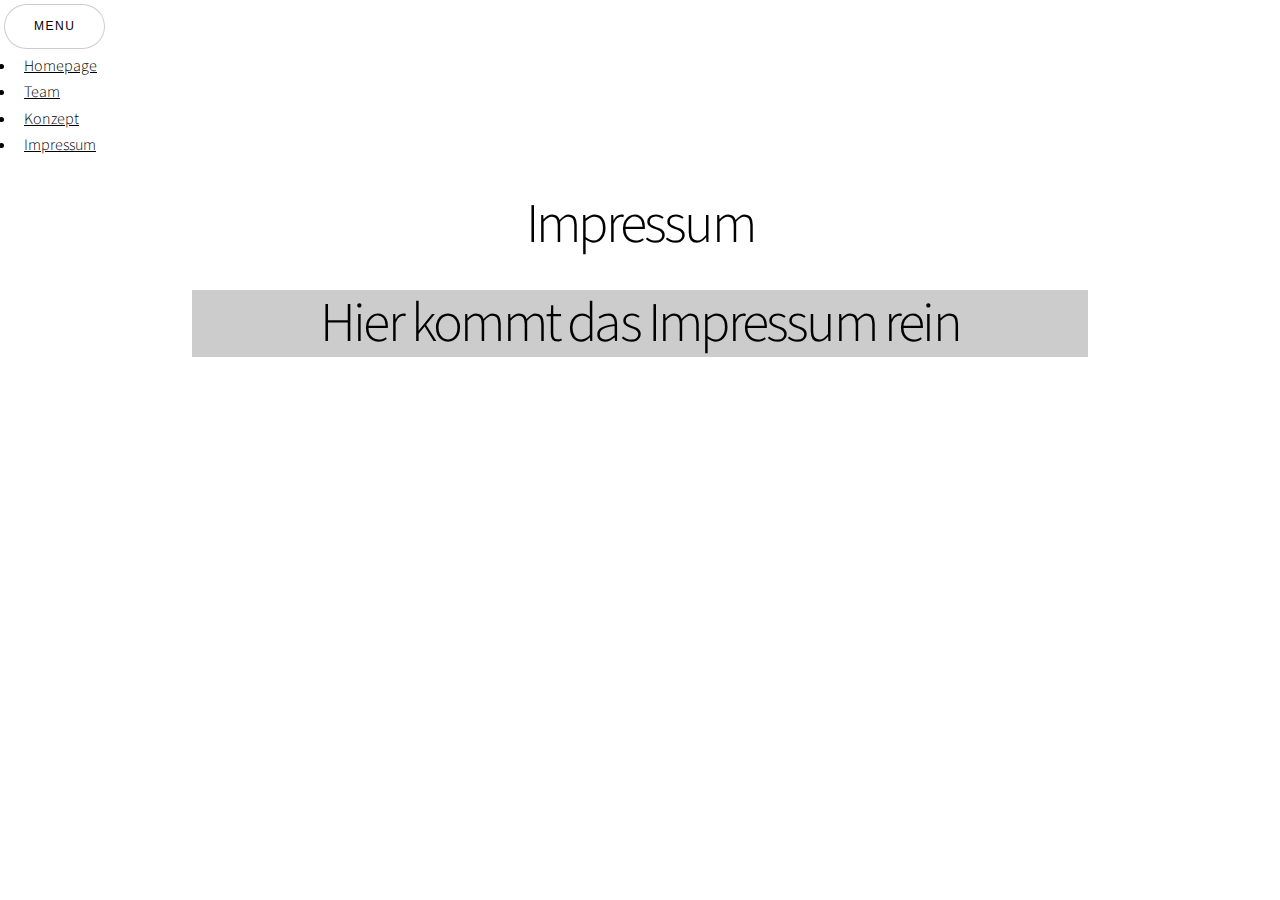
==== impressum.html @ 5c4591a2 "modified:   README.md 	new file:   assets/css/fontawesome-all.min.css 	new file:   assets/css/main.c" ====
<!DOCTYPE HTML>
<!--
	Story by HTML5 UP
	html5up.net | @ajlkn
	Free for personal and commercial use under the CCA 3.0 license (html5up.net/license)
-->
<html>
    <head>
		<title>Impressum</title>
		<meta charset="utf-8" />
		<meta name="viewport" content="width=device-width, initial-scale=1, user-scalable=no" />
		<link rel="stylesheet" href="assets/css/main.css" />
		<noscript><link rel="stylesheet" href="assets/css/noscript.css" /></noscript>
        <link href="https://cdn.jsdelivr.net/npm/bootstrap@5.2.3/dist/css/bootstrap.min.css" rel="stylesheet" integrity="sha384-rbsA2VBKQhggwzxH7pPCaAqO46MgnOM80zW1RWuH61DGLwZJEdK2Kadq2F9CUG65" crossorigin="anonymous">
        <script src="https://cdn.jsdelivr.net/npm/bootstrap@5.2.3/dist/js/bootstrap.bundle.min.js" integrity="sha384-kenU1KFdBIe4zVF0s0G1M5b4hcpxyD9F7jL+jjXkk+Q2h455rYXK/7HAuoJl+0I4" crossorigin="anonymous"></script>
        <link href="styles.css" rel="stylesheet">
	</head>
    <body>
        <div>
            <button type="button" class="middled btn lili-red dropdown-toggle" data-bs-toggle="dropdown">
                Menu
            </button>
            <ul class="dropdown-menu">
                <li><a class="dark dropdown-item" href="https://lilis-wohnzimmer.de/index.html">Homepage</a></li>
                <li><a class="dark dropdown-item" href="https://lilis-wohnzimmer.de/team.html">Team</a></li>
                <li><a class="dark dropdown-item" href="https://lilis-wohnzimmer.de/konzept.html">Konzept</a></li>
                <li><a class="dark dropdown-item" href="https://lilis-wohnzimmer.de/impressum.html">Impressum</a></li>
                
            </ul>
            </div>
        <div class="centered">
            <p></p>
        <h1>Impressum</h1>
        </div>
    <div class="card_reactive mt-5 center card half middled bg-custom-1">
        <div class="card-img-top">
            
            <div class="centered content card-body text-danger ">
                <p></p>
                <h1>Hier kommt das Impressum rein</h1>
                <p></p>
            </div>
        </div>
    </div>
    </body>
</html>
---- assets/css/main.css ----
@import url(fontawesome-all.min.css);
@import url("https://fonts.googleapis.com/css?family=Source+Sans+Pro:300,300i,400,400i");

/*
	Story by HTML5 UP
	html5up.net | @ajlkn
	Free for personal and commercial use under the CCA 3.0 license (html5up.net/license)
*/

html, body, div, span, applet, object,
iframe, h1, h2, h3, h4, h5, h6, p, blockquote,
pre, a, abbr, acronym, address, big, cite,
code, del, dfn, em, img, ins, kbd, q, s, samp,
small, strike, strong, sub, sup, tt, var, b,
u, i, center, dl, dt, dd, ol, ul, li, fieldset,
form, label, legend, table, caption, tbody,
tfoot, thead, tr, th, td, article, aside,
canvas, details, embed, figure, figcaption,
footer, header, hgroup, menu, nav, output, ruby,
section, summary, time, mark, audio, video {
	margin: 0;
	padding: 0;
	border: 0;
	font-size: 100%;
	font: inherit;
	vertical-align: baseline;}

article, aside, details, figcaption, figure,
footer, header, hgroup, menu, nav, section {
	display: block;}

body {
	line-height: 1;
}

ol, ul {
	list-style: none;
}

blockquote, q {
	quotes: none;
}

	blockquote:before, blockquote:after, q:before, q:after {
		content: '';
		content: none;
	}

table {
	border-collapse: collapse;
	border-spacing: 0;
}

body {
	-webkit-text-size-adjust: none;
}

mark {
	background-color: transparent;
	color: inherit;
}

input::-moz-focus-inner {
	border: 0;
	padding: 0;
}

input, select, textarea {
	-moz-appearance: none;
	-webkit-appearance: none;
	-ms-appearance: none;
	appearance: none;
}

/* Basic */

	@-ms-viewport {
		width: device-width;
	}

	body {
		-ms-overflow-style: scrollbar;
	}

	@media screen and (max-width: 480px) {

		html, body {
			min-width: 320px;
		}

	}

	html {
		box-sizing: border-box;
	}

	*, *:before, *:after {
		box-sizing: inherit;
	}

	body {
		background: #ffffff;
	}

		body.is-preload *, body.is-preload *:before, body.is-preload *:after {
			-moz-animation: none !important;
			-webkit-animation: none !important;
			-ms-animation: none !important;
			animation: none !important;
			-moz-transition: none !important;
			-webkit-transition: none !important;
			-ms-transition: none !important;
			transition: none !important;
		}

/* Type */

	html {
		font-size: 18pt;
	}

		@media screen and (max-width: 1680px) {

			html {
				font-size: 14pt;
			}

		}

		@media screen and (max-width: 1280px) {

			html {
				font-size: 12pt;
			}

		}

		@media screen and (max-width: 736px) {

			html {
				font-size: 11pt;
			}

		}

		@media screen and (max-width: 360px) {

			html {
				font-size: 10pt;
			}

		}

	body {
		background-color: #ffffff;
		color: #000000;
	}

	body, input, select, textarea {
		font-family: "Source Sans Pro", Helvetica, sans-serif;
		font-size: 1rem;
		font-weight: 300;
		line-height: 1.65;
	}

	a {
		-moz-transition: color 0.2s ease-in-out;
		-webkit-transition: color 0.2s ease-in-out;
		-ms-transition: color 0.2s ease-in-out;
		transition: color 0.2s ease-in-out;
		text-decoration: underline;
	}

		a:hover {
			text-decoration: none;
		}

	strong, b {
		font-weight: 400;
	}

	em, i {
		font-style: italic;
	}

	p {
		margin: 0 0 2rem 0;
	}

		p.major {
			font-size: 1.25rem;
		}

	h1, h2, h3, h4, h5, h6 {
		font-weight: 300;
		line-height: 1.375;
		letter-spacing: -0.05em;
		margin: 0 0 1rem 0;
	}

		h1 a, h2 a, h3 a, h4 a, h5 a, h6 a {
			color: inherit;
			text-decoration: none;
		}

	h1 {
		font-size: 3.5rem;
		line-height: 1.2;
	}

	h2 {
		font-size: 2.25rem;
	}

	h3 {
		font-size: 1.5rem;
	}

	h4 {
		font-size: 1.1rem;
	}

	h5 {
		font-size: 0.9rem;
	}

	h6 {
		font-size: 0.7rem;
	}

	sub {
		font-size: 0.8rem;
		position: relative;
		top: 0.5rem;
	}

	sup {
		font-size: 0.8rem;
		position: relative;
		top: -0.5rem;
	}

	blockquote {
		border-left: solid 4px;
		font-style: italic;
		margin: 0 0 2rem 0;
		padding: 0.5rem 0 0.5rem 2rem;
	}

	code {
		border-radius: 4px;
		font-family: "Courier New", monospace;
		font-size: 0.9em;
		margin: 0 0.25rem;
		padding: 0.25rem 0.325rem;
	}

	pre {
		-webkit-overflow-scrolling: touch;
		font-family: "Courier New", monospace;
		font-size: 0.9em;
		margin: 0 0 2rem 0;
	}

		pre code {
			display: block;
			line-height: 1.5;
			padding: 0.75rem 1rem;
			overflow-x: auto;
		}

	hr {
		border: 0;
		border-bottom: solid 1px;
		margin: 2.5rem 0;
	}

		hr.major {
			margin: 3.5rem 0;
		}

	.align-left {
		text-align: left;
	}

	.align-center {
		text-align: center;
	}

	.align-right {
		text-align: right;
	}

	@media screen and (max-width: 736px) {

		p.major {
			font-size: 1.1rem;
		}

		h1 {
			font-size: 2.5rem;
		}

		h2 {
			font-size: 2rem;
		}

		h3 {
			font-size: 1.25rem;
		}

		h4 {
			font-size: 1rem;
		}

	}

	input, select, textarea {
		color: #000000;
	}

	a {
		color: #000000;
	}

		a:hover {
			color: #b01d3a;
		}

	strong, b {
		color: #000000;
	}

	h1, h2, h3, h4, h5, h6 {
		color: #000000;
	}

	blockquote {
		border-left-color: rgba(0, 0, 0, 0.2);
	}

	code {
		background: rgba(0, 0, 0, 0.05);
		border-color: rgba(0, 0, 0, 0.2);
	}

	hr {
		border-bottom-color: rgba(0, 0, 0, 0.2);
	}

/* Row */

	.row {
		display: flex;
		flex-wrap: wrap;
		box-sizing: border-box;
		align-items: stretch;
	}

		.row > * {
			box-sizing: border-box;
		}

		.row.gtr-uniform > * > :last-child {
			margin-bottom: 0;
		}

		.row.aln-left {
			justify-content: flex-start;
		}

		.row.aln-center {
			justify-content: center;
		}

		.row.aln-right {
			justify-content: flex-end;
		}

		.row.aln-top {
			align-items: flex-start;
		}

		.row.aln-middle {
			align-items: center;
		}

		.row.aln-bottom {
			align-items: flex-end;
		}

		.row > .imp {
			order: -1;
		}

		.row > .col-1 {
			width: 8.33333%;
		}

		.row > .off-1 {
			margin-left: 8.33333%;
		}

		.row > .col-2 {
			width: 16.66667%;
		}

		.row > .off-2 {
			margin-left: 16.66667%;
		}

		.row > .col-3 {
			width: 25%;
		}

		.row > .off-3 {
			margin-left: 25%;
		}

		.row > .col-4 {
			width: 33.33333%;
		}

		.row > .off-4 {
			margin-left: 33.33333%;
		}

		.row > .col-5 {
			width: 41.66667%;
		}

		.row > .off-5 {
			margin-left: 41.66667%;
		}

		.row > .col-6 {
			width: 50%;
		}

		.row > .off-6 {
			margin-left: 50%;
		}

		.row > .col-7 {
			width: 58.33333%;
		}

		.row > .off-7 {
			margin-left: 58.33333%;
		}

		.row > .col-8 {
			width: 66.66667%;
		}

		.row > .off-8 {
			margin-left: 66.66667%;
		}

		.row > .col-9 {
			width: 75%;
		}

		.row > .off-9 {
			margin-left: 75%;
		}

		.row > .col-10 {
			width: 83.33333%;
		}

		.row > .off-10 {
			margin-left: 83.33333%;
		}

		.row > .col-11 {
			width: 91.66667%;
		}

		.row > .off-11 {
			margin-left: 91.66667%;
		}

		.row > .col-12 {
			width: 100%;
		}

		.row > .off-12 {
			margin-left: 100%;
		}

		.row.gtr-0 {
			margin-top: 0;
			margin-left: 0rem;
		}

			.row.gtr-0 > * {
				padding: 0 0 0 0rem;
			}

			.row.gtr-0.gtr-uniform {
				margin-top: 0rem;
			}

				.row.gtr-0.gtr-uniform > * {
					padding-top: 0rem;
				}

		.row.gtr-25 {
			margin-top: 0;
			margin-left: -0.5rem;
		}

			.row.gtr-25 > * {
				padding: 0 0 0 0.5rem;
			}

			.row.gtr-25.gtr-uniform {
				margin-top: -0.5rem;
			}

				.row.gtr-25.gtr-uniform > * {
					padding-top: 0.5rem;
				}

		.row.gtr-50 {
			margin-top: 0;
			margin-left: -1rem;
		}

			.row.gtr-50 > * {
				padding: 0 0 0 1rem;
			}

			.row.gtr-50.gtr-uniform {
				margin-top: -1rem;
			}

				.row.gtr-50.gtr-uniform > * {
					padding-top: 1rem;
				}

		.row {
			margin-top: 0;
			margin-left: -2rem;
		}

			.row > * {
				padding: 0 0 0 2rem;
			}

			.row.gtr-uniform {
				margin-top: -2rem;
			}

				.row.gtr-uniform > * {
					padding-top: 2rem;
				}

		.row.gtr-150 {
			margin-top: 0;
			margin-left: -3rem;
		}

			.row.gtr-150 > * {
				padding: 0 0 0 3rem;
			}

			.row.gtr-150.gtr-uniform {
				margin-top: -3rem;
			}

				.row.gtr-150.gtr-uniform > * {
					padding-top: 3rem;
				}

		.row.gtr-200 {
			margin-top: 0;
			margin-left: -4rem;
		}

			.row.gtr-200 > * {
				padding: 0 0 0 4rem;
			}

			.row.gtr-200.gtr-uniform {
				margin-top: -4rem;
			}

				.row.gtr-200.gtr-uniform > * {
					padding-top: 4rem;
				}

		@media screen and (max-width: 1680px) {

			.row {
				display: flex;
				flex-wrap: wrap;
				box-sizing: border-box;
				align-items: stretch;
			}

				.row > * {
					box-sizing: border-box;
				}

				.row.gtr-uniform > * > :last-child {
					margin-bottom: 0;
				}

				.row.aln-left {
					justify-content: flex-start;
				}

				.row.aln-center {
					justify-content: center;
				}

				.row.aln-right {
					justify-content: flex-end;
				}

				.row.aln-top {
					align-items: flex-start;
				}

				.row.aln-middle {
					align-items: center;
				}

				.row.aln-bottom {
					align-items: flex-end;
				}

				.row > .imp-xlarge {
					order: -1;
				}

				.row > .col-1-xlarge {
					width: 8.33333%;
				}

				.row > .off-1-xlarge {
					margin-left: 8.33333%;
				}

				.row > .col-2-xlarge {
					width: 16.66667%;
				}

				.row > .off-2-xlarge {
					margin-left: 16.66667%;
				}

				.row > .col-3-xlarge {
					width: 25%;
				}

				.row > .off-3-xlarge {
					margin-left: 25%;
				}

				.row > .col-4-xlarge {
					width: 33.33333%;
				}

				.row > .off-4-xlarge {
					margin-left: 33.33333%;
				}

				.row > .col-5-xlarge {
					width: 41.66667%;
				}

				.row > .off-5-xlarge {
					margin-left: 41.66667%;
				}

				.row > .col-6-xlarge {
					width: 50%;
				}

				.row > .off-6-xlarge {
					margin-left: 50%;
				}

				.row > .col-7-xlarge {
					width: 58.33333%;
				}

				.row > .off-7-xlarge {
					margin-left: 58.33333%;
				}

				.row > .col-8-xlarge {
					width: 66.66667%;
				}

				.row > .off-8-xlarge {
					margin-left: 66.66667%;
				}

				.row > .col-9-xlarge {
					width: 75%;
				}

				.row > .off-9-xlarge {
					margin-left: 75%;
				}

				.row > .col-10-xlarge {
					width: 83.33333%;
				}

				.row > .off-10-xlarge {
					margin-left: 83.33333%;
				}

				.row > .col-11-xlarge {
					width: 91.66667%;
				}

				.row > .off-11-xlarge {
					margin-left: 91.66667%;
				}

				.row > .col-12-xlarge {
					width: 100%;
				}

				.row > .off-12-xlarge {
					margin-left: 100%;
				}

				.row.gtr-0 {
					margin-top: 0;
					margin-left: 0rem;
				}

					.row.gtr-0 > * {
						padding: 0 0 0 0rem;
					}

					.row.gtr-0.gtr-uniform {
						margin-top: 0rem;
					}

						.row.gtr-0.gtr-uniform > * {
							padding-top: 0rem;
						}

				.row.gtr-25 {
					margin-top: 0;
					margin-left: -0.5rem;
				}

					.row.gtr-25 > * {
						padding: 0 0 0 0.5rem;
					}

					.row.gtr-25.gtr-uniform {
						margin-top: -0.5rem;
					}

						.row.gtr-25.gtr-uniform > * {
							padding-top: 0.5rem;
						}

				.row.gtr-50 {
					margin-top: 0;
					margin-left: -1rem;
				}

					.row.gtr-50 > * {
						padding: 0 0 0 1rem;
					}

					.row.gtr-50.gtr-uniform {
						margin-top: -1rem;
					}

						.row.gtr-50.gtr-uniform > * {
							padding-top: 1rem;
						}

				.row {
					margin-top: 0;
					margin-left: -2rem;
				}

					.row > * {
						padding: 0 0 0 2rem;
					}

					.row.gtr-uniform {
						margin-top: -2rem;
					}

						.row.gtr-uniform > * {
							padding-top: 2rem;
						}

				.row.gtr-150 {
					margin-top: 0;
					margin-left: -3rem;
				}

					.row.gtr-150 > * {
						padding: 0 0 0 3rem;
					}

					.row.gtr-150.gtr-uniform {
						margin-top: -3rem;
					}

						.row.gtr-150.gtr-uniform > * {
							padding-top: 3rem;
						}

				.row.gtr-200 {
					margin-top: 0;
					margin-left: -4rem;
				}

					.row.gtr-200 > * {
						padding: 0 0 0 4rem;
					}

					.row.gtr-200.gtr-uniform {
						margin-top: -4rem;
					}

						.row.gtr-200.gtr-uniform > * {
							padding-top: 4rem;
						}

		}

		@media screen and (max-width: 1280px) {

			.row {
				display: flex;
				flex-wrap: wrap;
				box-sizing: border-box;
				align-items: stretch;
			}

				.row > * {
					box-sizing: border-box;
				}

				.row.gtr-uniform > * > :last-child {
					margin-bottom: 0;
				}

				.row.aln-left {
					justify-content: flex-start;
				}

				.row.aln-center {
					justify-content: center;
				}

				.row.aln-right {
					justify-content: flex-end;
				}

				.row.aln-top {
					align-items: flex-start;
				}

				.row.aln-middle {
					align-items: center;
				}

				.row.aln-bottom {
					align-items: flex-end;
				}

				.row > .imp-large {
					order: -1;
				}

				.row > .col-1-large {
					width: 8.33333%;
				}

				.row > .off-1-large {
					margin-left: 8.33333%;
				}

				.row > .col-2-large {
					width: 16.66667%;
				}

				.row > .off-2-large {
					margin-left: 16.66667%;
				}

				.row > .col-3-large {
					width: 25%;
				}

				.row > .off-3-large {
					margin-left: 25%;
				}

				.row > .col-4-large {
					width: 33.33333%;
				}

				.row > .off-4-large {
					margin-left: 33.33333%;
				}

				.row > .col-5-large {
					width: 41.66667%;
				}

				.row > .off-5-large {
					margin-left: 41.66667%;
				}

				.row > .col-6-large {
					width: 50%;
				}

				.row > .off-6-large {
					margin-left: 50%;
				}

				.row > .col-7-large {
					width: 58.33333%;
				}

				.row > .off-7-large {
					margin-left: 58.33333%;
				}

				.row > .col-8-large {
					width: 66.66667%;
				}

				.row > .off-8-large {
					margin-left: 66.66667%;
				}

				.row > .col-9-large {
					width: 75%;
				}

				.row > .off-9-large {
					margin-left: 75%;
				}

				.row > .col-10-large {
					width: 83.33333%;
				}

				.row > .off-10-large {
					margin-left: 83.33333%;
				}

				.row > .col-11-large {
					width: 91.66667%;
				}

				.row > .off-11-large {
					margin-left: 91.66667%;
				}

				.row > .col-12-large {
					width: 100%;
				}

				.row > .off-12-large {
					margin-left: 100%;
				}

				.row.gtr-0 {
					margin-top: 0;
					margin-left: 0rem;
				}

					.row.gtr-0 > * {
						padding: 0 0 0 0rem;
					}

					.row.gtr-0.gtr-uniform {
						margin-top: 0rem;
					}

						.row.gtr-0.gtr-uniform > * {
							padding-top: 0rem;
						}

				.row.gtr-25 {
					margin-top: 0;
					margin-left: -0.5rem;
				}

					.row.gtr-25 > * {
						padding: 0 0 0 0.5rem;
					}

					.row.gtr-25.gtr-uniform {
						margin-top: -0.5rem;
					}

						.row.gtr-25.gtr-uniform > * {
							padding-top: 0.5rem;
						}

				.row.gtr-50 {
					margin-top: 0;
					margin-left: -1rem;
				}

					.row.gtr-50 > * {
						padding: 0 0 0 1rem;
					}

					.row.gtr-50.gtr-uniform {
						margin-top: -1rem;
					}

						.row.gtr-50.gtr-uniform > * {
							padding-top: 1rem;
						}

				.row {
					margin-top: 0;
					margin-left: -2rem;
				}

					.row > * {
						padding: 0 0 0 2rem;
					}

					.row.gtr-uniform {
						margin-top: -2rem;
					}

						.row.gtr-uniform > * {
							padding-top: 2rem;
						}

				.row.gtr-150 {
					margin-top: 0;
					margin-left: -3rem;
				}

					.row.gtr-150 > * {
						padding: 0 0 0 3rem;
					}

					.row.gtr-150.gtr-uniform {
						margin-top: -3rem;
					}

						.row.gtr-150.gtr-uniform > * {
							padding-top: 3rem;
						}

				.row.gtr-200 {
					margin-top: 0;
					margin-left: -4rem;
				}

					.row.gtr-200 > * {
						padding: 0 0 0 4rem;
					}

					.row.gtr-200.gtr-uniform {
						margin-top: -4rem;
					}

						.row.gtr-200.gtr-uniform > * {
							padding-top: 4rem;
						}

		}

		@media screen and (max-width: 980px) {

			.row {
				display: flex;
				flex-wrap: wrap;
				box-sizing: border-box;
				align-items: stretch;
			}

				.row > * {
					box-sizing: border-box;
				}

				.row.gtr-uniform > * > :last-child {
					margin-bottom: 0;
				}

				.row.aln-left {
					justify-content: flex-start;
				}

				.row.aln-center {
					justify-content: center;
				}

				.row.aln-right {
					justify-content: flex-end;
				}

				.row.aln-top {
					align-items: flex-start;
				}

				.row.aln-middle {
					align-items: center;
				}

				.row.aln-bottom {
					align-items: flex-end;
				}

				.row > .imp-medium {
					order: -1;
				}

				.row > .col-1-medium {
					width: 8.33333%;
				}

				.row > .off-1-medium {
					margin-left: 8.33333%;
				}

				.row > .col-2-medium {
					width: 16.66667%;
				}

				.row > .off-2-medium {
					margin-left: 16.66667%;
				}

				.row > .col-3-medium {
					width: 25%;
				}

				.row > .off-3-medium {
					margin-left: 25%;
				}

				.row > .col-4-medium {
					width: 33.33333%;
				}

				.row > .off-4-medium {
					margin-left: 33.33333%;
				}

				.row > .col-5-medium {
					width: 41.66667%;
				}

				.row > .off-5-medium {
					margin-left: 41.66667%;
				}

				.row > .col-6-medium {
					width: 50%;
				}

				.row > .off-6-medium {
					margin-left: 50%;
				}

				.row > .col-7-medium {
					width: 58.33333%;
				}

				.row > .off-7-medium {
					margin-left: 58.33333%;
				}

				.row > .col-8-medium {
					width: 66.66667%;
				}

				.row > .off-8-medium {
					margin-left: 66.66667%;
				}

				.row > .col-9-medium {
					width: 75%;
				}

				.row > .off-9-medium {
					margin-left: 75%;
				}

				.row > .col-10-medium {
					width: 83.33333%;
				}

				.row > .off-10-medium {
					margin-left: 83.33333%;
				}

				.row > .col-11-medium {
					width: 91.66667%;
				}

				.row > .off-11-medium {
					margin-left: 91.66667%;
				}

				.row > .col-12-medium {
					width: 100%;
				}

				.row > .off-12-medium {
					margin-left: 100%;
				}

				.row.gtr-0 {
					margin-top: 0;
					margin-left: 0rem;
				}

					.row.gtr-0 > * {
						padding: 0 0 0 0rem;
					}

					.row.gtr-0.gtr-uniform {
						margin-top: 0rem;
					}

						.row.gtr-0.gtr-uniform > * {
							padding-top: 0rem;
						}

				.row.gtr-25 {
					margin-top: 0;
					margin-left: -0.5rem;
				}

					.row.gtr-25 > * {
						padding: 0 0 0 0.5rem;
					}

					.row.gtr-25.gtr-uniform {
						margin-top: -0.5rem;
					}

						.row.gtr-25.gtr-uniform > * {
							padding-top: 0.5rem;
						}

				.row.gtr-50 {
					margin-top: 0;
					margin-left: -1rem;
				}

					.row.gtr-50 > * {
						padding: 0 0 0 1rem;
					}

					.row.gtr-50.gtr-uniform {
						margin-top: -1rem;
					}

						.row.gtr-50.gtr-uniform > * {
							padding-top: 1rem;
						}

				.row {
					margin-top: 0;
					margin-left: -2rem;
				}

					.row > * {
						padding: 0 0 0 2rem;
					}

					.row.gtr-uniform {
						margin-top: -2rem;
					}

						.row.gtr-uniform > * {
							padding-top: 2rem;
						}

				.row.gtr-150 {
					margin-top: 0;
					margin-left: -3rem;
				}

					.row.gtr-150 > * {
						padding: 0 0 0 3rem;
					}

					.row.gtr-150.gtr-uniform {
						margin-top: -3rem;
					}

						.row.gtr-150.gtr-uniform > * {
							padding-top: 3rem;
						}

				.row.gtr-200 {
					margin-top: 0;
					margin-left: -4rem;
				}

					.row.gtr-200 > * {
						padding: 0 0 0 4rem;
					}

					.row.gtr-200.gtr-uniform {
						margin-top: -4rem;
					}

						.row.gtr-200.gtr-uniform > * {
							padding-top: 4rem;
						}

		}

		@media screen and (max-width: 736px) {

			.row {
				display: flex;
				flex-wrap: wrap;
				box-sizing: border-box;
				align-items: stretch;
			}

				.row > * {
					box-sizing: border-box;
				}

				.row.gtr-uniform > * > :last-child {
					margin-bottom: 0;
				}

				.row.aln-left {
					justify-content: flex-start;
				}

				.row.aln-center {
					justify-content: center;
				}

				.row.aln-right {
					justify-content: flex-end;
				}

				.row.aln-top {
					align-items: flex-start;
				}

				.row.aln-middle {
					align-items: center;
				}

				.row.aln-bottom {
					align-items: flex-end;
				}

				.row > .imp-small {
					order: -1;
				}

				.row > .col-1-small {
					width: 8.33333%;
				}

				.row > .off-1-small {
					margin-left: 8.33333%;
				}

				.row > .col-2-small {
					width: 16.66667%;
				}

				.row > .off-2-small {
					margin-left: 16.66667%;
				}

				.row > .col-3-small {
					width: 25%;
				}

				.row > .off-3-small {
					margin-left: 25%;
				}

				.row > .col-4-small {
					width: 33.33333%;
				}

				.row > .off-4-small {
					margin-left: 33.33333%;
				}

				.row > .col-5-small {
					width: 41.66667%;
				}

				.row > .off-5-small {
					margin-left: 41.66667%;
				}

				.row > .col-6-small {
					width: 50%;
				}

				.row > .off-6-small {
					margin-left: 50%;
				}

				.row > .col-7-small {
					width: 58.33333%;
				}

				.row > .off-7-small {
					margin-left: 58.33333%;
				}

				.row > .col-8-small {
					width: 66.66667%;
				}

				.row > .off-8-small {
					margin-left: 66.66667%;
				}

				.row > .col-9-small {
					width: 75%;
				}

				.row > .off-9-small {
					margin-left: 75%;
				}

				.row > .col-10-small {
					width: 83.33333%;
				}

				.row > .off-10-small {
					margin-left: 83.33333%;
				}

				.row > .col-11-small {
					width: 91.66667%;
				}

				.row > .off-11-small {
					margin-left: 91.66667%;
				}

				.row > .col-12-small {
					width: 100%;
				}

				.row > .off-12-small {
					margin-left: 100%;
				}

				.row.gtr-0 {
					margin-top: 0;
					margin-left: 0rem;
				}

					.row.gtr-0 > * {
						padding: 0 0 0 0rem;
					}

					.row.gtr-0.gtr-uniform {
						margin-top: 0rem;
					}

						.row.gtr-0.gtr-uniform > * {
							padding-top: 0rem;
						}

				.row.gtr-25 {
					margin-top: 0;
					margin-left: -0.5rem;
				}

					.row.gtr-25 > * {
						padding: 0 0 0 0.5rem;
					}

					.row.gtr-25.gtr-uniform {
						margin-top: -0.5rem;
					}

						.row.gtr-25.gtr-uniform > * {
							padding-top: 0.5rem;
						}

				.row.gtr-50 {
					margin-top: 0;
					margin-left: -1rem;
				}

					.row.gtr-50 > * {
						padding: 0 0 0 1rem;
					}

					.row.gtr-50.gtr-uniform {
						margin-top: -1rem;
					}

						.row.gtr-50.gtr-uniform > * {
							padding-top: 1rem;
						}

				.row {
					margin-top: 0;
					margin-left: -2rem;
				}

					.row > * {
						padding: 0 0 0 2rem;
					}

					.row.gtr-uniform {
						margin-top: -2rem;
					}

						.row.gtr-uniform > * {
							padding-top: 2rem;
						}

				.row.gtr-150 {
					margin-top: 0;
					margin-left: -3rem;
				}

					.row.gtr-150 > * {
						padding: 0 0 0 3rem;
					}

					.row.gtr-150.gtr-uniform {
						margin-top: -3rem;
					}

						.row.gtr-150.gtr-uniform > * {
							padding-top: 3rem;
						}

				.row.gtr-200 {
					margin-top: 0;
					margin-left: -4rem;
				}

					.row.gtr-200 > * {
						padding: 0 0 0 4rem;
					}

					.row.gtr-200.gtr-uniform {
						margin-top: -4rem;
					}

						.row.gtr-200.gtr-uniform > * {
							padding-top: 4rem;
						}

		}

		@media screen and (max-width: 480px) {

			.row {
				display: flex;
				flex-wrap: wrap;
				box-sizing: border-box;
				align-items: stretch;
			}

				.row > * {
					box-sizing: border-box;
				}

				.row.gtr-uniform > * > :last-child {
					margin-bottom: 0;
				}

				.row.aln-left {
					justify-content: flex-start;
				}

				.row.aln-center {
					justify-content: center;
				}

				.row.aln-right {
					justify-content: flex-end;
				}

				.row.aln-top {
					align-items: flex-start;
				}

				.row.aln-middle {
					align-items: center;
				}

				.row.aln-bottom {
					align-items: flex-end;
				}

				.row > .imp-xsmall {
					order: -1;
				}

				.row > .col-1-xsmall {
					width: 8.33333%;
				}

				.row > .off-1-xsmall {
					margin-left: 8.33333%;
				}

				.row > .col-2-xsmall {
					width: 16.66667%;
				}

				.row > .off-2-xsmall {
					margin-left: 16.66667%;
				}

				.row > .col-3-xsmall {
					width: 25%;
				}

				.row > .off-3-xsmall {
					margin-left: 25%;
				}

				.row > .col-4-xsmall {
					width: 33.33333%;
				}

				.row > .off-4-xsmall {
					margin-left: 33.33333%;
				}

				.row > .col-5-xsmall {
					width: 41.66667%;
				}

				.row > .off-5-xsmall {
					margin-left: 41.66667%;
				}

				.row > .col-6-xsmall {
					width: 50%;
				}

				.row > .off-6-xsmall {
					margin-left: 50%;
				}

				.row > .col-7-xsmall {
					width: 58.33333%;
				}

				.row > .off-7-xsmall {
					margin-left: 58.33333%;
				}

				.row > .col-8-xsmall {
					width: 66.66667%;
				}

				.row > .off-8-xsmall {
					margin-left: 66.66667%;
				}

				.row > .col-9-xsmall {
					width: 75%;
				}

				.row > .off-9-xsmall {
					margin-left: 75%;
				}

				.row > .col-10-xsmall {
					width: 83.33333%;
				}

				.row > .off-10-xsmall {
					margin-left: 83.33333%;
				}

				.row > .col-11-xsmall {
					width: 91.66667%;
				}

				.row > .off-11-xsmall {
					margin-left: 91.66667%;
				}

				.row > .col-12-xsmall {
					width: 100%;
				}

				.row > .off-12-xsmall {
					margin-left: 100%;
				}

				.row.gtr-0 {
					margin-top: 0;
					margin-left: 0rem;
				}

					.row.gtr-0 > * {
						padding: 0 0 0 0rem;
					}

					.row.gtr-0.gtr-uniform {
						margin-top: 0rem;
					}

						.row.gtr-0.gtr-uniform > * {
							padding-top: 0rem;
						}

				.row.gtr-25 {
					margin-top: 0;
					margin-left: -0.5rem;
				}

					.row.gtr-25 > * {
						padding: 0 0 0 0.5rem;
					}

					.row.gtr-25.gtr-uniform {
						margin-top: -0.5rem;
					}

						.row.gtr-25.gtr-uniform > * {
							padding-top: 0.5rem;
						}

				.row.gtr-50 {
					margin-top: 0;
					margin-left: -1rem;
				}

					.row.gtr-50 > * {
						padding: 0 0 0 1rem;
					}

					.row.gtr-50.gtr-uniform {
						margin-top: -1rem;
					}

						.row.gtr-50.gtr-uniform > * {
							padding-top: 1rem;
						}

				.row {
					margin-top: 0;
					margin-left: -2rem;
				}

					.row > * {
						padding: 0 0 0 2rem;
					}

					.row.gtr-uniform {
						margin-top: -2rem;
					}

						.row.gtr-uniform > * {
							padding-top: 2rem;
						}

				.row.gtr-150 {
					margin-top: 0;
					margin-left: -3rem;
				}

					.row.gtr-150 > * {
						padding: 0 0 0 3rem;
					}

					.row.gtr-150.gtr-uniform {
						margin-top: -3rem;
					}

						.row.gtr-150.gtr-uniform > * {
							padding-top: 3rem;
						}

				.row.gtr-200 {
					margin-top: 0;
					margin-left: -4rem;
				}

					.row.gtr-200 > * {
						padding: 0 0 0 4rem;
					}

					.row.gtr-200.gtr-uniform {
						margin-top: -4rem;
					}

						.row.gtr-200.gtr-uniform > * {
							padding-top: 4rem;
						}

		}

		@media screen and (max-width: 360px) {

			.row {
				display: flex;
				flex-wrap: wrap;
				box-sizing: border-box;
				align-items: stretch;
			}

				.row > * {
					box-sizing: border-box;
				}

				.row.gtr-uniform > * > :last-child {
					margin-bottom: 0;
				}

				.row.aln-left {
					justify-content: flex-start;
				}

				.row.aln-center {
					justify-content: center;
				}

				.row.aln-right {
					justify-content: flex-end;
				}

				.row.aln-top {
					align-items: flex-start;
				}

				.row.aln-middle {
					align-items: center;
				}

				.row.aln-bottom {
					align-items: flex-end;
				}

				.row > .imp-xxsmall {
					order: -1;
				}

				.row > .col-1-xxsmall {
					width: 8.33333%;
				}

				.row > .off-1-xxsmall {
					margin-left: 8.33333%;
				}

				.row > .col-2-xxsmall {
					width: 16.66667%;
				}

				.row > .off-2-xxsmall {
					margin-left: 16.66667%;
				}

				.row > .col-3-xxsmall {
					width: 25%;
				}

				.row > .off-3-xxsmall {
					margin-left: 25%;
				}

				.row > .col-4-xxsmall {
					width: 33.33333%;
				}

				.row > .off-4-xxsmall {
					margin-left: 33.33333%;
				}

				.row > .col-5-xxsmall {
					width: 41.66667%;
				}

				.row > .off-5-xxsmall {
					margin-left: 41.66667%;
				}

				.row > .col-6-xxsmall {
					width: 50%;
				}

				.row > .off-6-xxsmall {
					margin-left: 50%;
				}

				.row > .col-7-xxsmall {
					width: 58.33333%;
				}

				.row > .off-7-xxsmall {
					margin-left: 58.33333%;
				}

				.row > .col-8-xxsmall {
					width: 66.66667%;
				}

				.row > .off-8-xxsmall {
					margin-left: 66.66667%;
				}

				.row > .col-9-xxsmall {
					width: 75%;
				}

				.row > .off-9-xxsmall {
					margin-left: 75%;
				}

				.row > .col-10-xxsmall {
					width: 83.33333%;
				}

				.row > .off-10-xxsmall {
					margin-left: 83.33333%;
				}

				.row > .col-11-xxsmall {
					width: 91.66667%;
				}

				.row > .off-11-xxsmall {
					margin-left: 91.66667%;
				}

				.row > .col-12-xxsmall {
					width: 100%;
				}

				.row > .off-12-xxsmall {
					margin-left: 100%;
				}

				.row.gtr-0 {
					margin-top: 0;
					margin-left: 0rem;
				}

					.row.gtr-0 > * {
						padding: 0 0 0 0rem;
					}

					.row.gtr-0.gtr-uniform {
						margin-top: 0rem;
					}

						.row.gtr-0.gtr-uniform > * {
							padding-top: 0rem;
						}

				.row.gtr-25 {
					margin-top: 0;
					margin-left: -0.5rem;
				}

					.row.gtr-25 > * {
						padding: 0 0 0 0.5rem;
					}

					.row.gtr-25.gtr-uniform {
						margin-top: -0.5rem;
					}

						.row.gtr-25.gtr-uniform > * {
							padding-top: 0.5rem;
						}

				.row.gtr-50 {
					margin-top: 0;
					margin-left: -1rem;
				}

					.row.gtr-50 > * {
						padding: 0 0 0 1rem;
					}

					.row.gtr-50.gtr-uniform {
						margin-top: -1rem;
					}

						.row.gtr-50.gtr-uniform > * {
							padding-top: 1rem;
						}

				.row {
					margin-top: 0;
					margin-left: -2rem;
				}

					.row > * {
						padding: 0 0 0 2rem;
					}

					.row.gtr-uniform {
						margin-top: -2rem;
					}

						.row.gtr-uniform > * {
							padding-top: 2rem;
						}

				.row.gtr-150 {
					margin-top: 0;
					margin-left: -3rem;
				}

					.row.gtr-150 > * {
						padding: 0 0 0 3rem;
					}

					.row.gtr-150.gtr-uniform {
						margin-top: -3rem;
					}

						.row.gtr-150.gtr-uniform > * {
							padding-top: 3rem;
						}

				.row.gtr-200 {
					margin-top: 0;
					margin-left: -4rem;
				}

					.row.gtr-200 > * {
						padding: 0 0 0 4rem;
					}

					.row.gtr-200.gtr-uniform {
						margin-top: -4rem;
					}

						.row.gtr-200.gtr-uniform > * {
							padding-top: 4rem;
						}

		}

/* Box */

	.box {
		border-radius: 4px;
		border: solid 1px;
		margin-bottom: 2rem;
		padding: 1.5rem;
	}

		.box > :last-child,
		.box > :last-child > :last-child,
		.box > :last-child > :last-child > :last-child {
			margin-bottom: 0;
		}

		.box.alt {
			border: 0;
			border-radius: 0;
			padding: 0;
		}

	.box {
		border-color: rgba(0, 0, 0, 0.2);
	}

/* Button */

	input[type="submit"],
	input[type="reset"],
	input[type="button"],
	button,
	.button {
		-moz-appearance: none;
		-webkit-appearance: none;
		-ms-appearance: none;
		appearance: none;
		-moz-transition: background-color 0.2s ease-in-out, box-shadow 0.2s ease-in-out, color 0.2s ease-in-out;
		-webkit-transition: background-color 0.2s ease-in-out, box-shadow 0.2s ease-in-out, color 0.2s ease-in-out;
		-ms-transition: background-color 0.2s ease-in-out, box-shadow 0.2s ease-in-out, color 0.2s ease-in-out;
		transition: background-color 0.2s ease-in-out, box-shadow 0.2s ease-in-out, color 0.2s ease-in-out;
		border: 0;
		cursor: pointer;
		display: inline-block;
		font-weight: 400;
		letter-spacing: 0.125em;
		text-align: center;
		text-decoration: none;
		text-transform: uppercase;
		white-space: nowrap;
		font-size: 0.75rem;
		max-width: 20rem;
		height: 3.75em;
		line-height: 3.75em;
		border-radius: 3.75em;
		padding: 0 2.5em;
		text-overflow: ellipsis;
		overflow: hidden;
	}

		input[type="submit"].icon:before,
		input[type="reset"].icon:before,
		input[type="button"].icon:before,
		button.icon:before,
		.button.icon:before {
			margin-right: 0.5rem;
		}

		input[type="submit"].fit,
		input[type="reset"].fit,
		input[type="button"].fit,
		button.fit,
		.button.fit {
			width: 100%;
		}

		input[type="submit"].small,
		input[type="reset"].small,
		input[type="button"].small,
		button.small,
		.button.small {
			font-size: 0.6rem;
			height: 3.325em;
			line-height: 3.325em;
			border-radius: 3.325em;
			padding: 0 2em;
		}

		input[type="submit"].large,
		input[type="reset"].large,
		input[type="button"].large,
		button.large,
		.button.large {
			font-size: 0.8rem;
			height: 4em;
			line-height: 4em;
			border-radius: 4em;
			padding: 0 3em;
		}

		input[type="submit"].wide,
		input[type="reset"].wide,
		input[type="button"].wide,
		button.wide,
		.button.wide {
			min-width: 14em;
		}

		input[type="submit"].disabled, input[type="submit"]:disabled,
		input[type="reset"].disabled,
		input[type="reset"]:disabled,
		input[type="button"].disabled,
		input[type="button"]:disabled,
		button.disabled,
		button:disabled,
		.button.disabled,
		.button:disabled {
			pointer-events: none;
			opacity: 0.25;
		}

	input[type="submit"],
	input[type="reset"],
	input[type="button"],
	button,
	.button {
		background-color: transparent;
		box-shadow: inset 0 0 0 1px rgba(0, 0, 0, 0.2);
		color: #000000 !important;
	}

		input[type="submit"]:hover,
		input[type="reset"]:hover,
		input[type="button"]:hover,
		button:hover,
		.button:hover {
			box-shadow: inset 0 0 0 1px #b01d3a;
			color: #b01d3a !important;
		}

		input[type="submit"]:active,
		input[type="reset"]:active,
		input[type="button"]:active,
		button:active,
		.button:active {
			background-color: rgba(71, 211, 229, 0.2);
			box-shadow: inset 0 0 0 1px #b01d3a;
			color: #b01d3a !important;
		}

		input[type="submit"].primary,
		input[type="reset"].primary,
		input[type="button"].primary,
		button.primary,
		.button.primary {
			background-color: #000000;
			box-shadow: none;
			color: #ffffff !important;
		}

			input[type="submit"].primary:hover,
			input[type="reset"].primary:hover,
			input[type="button"].primary:hover,
			button.primary:hover,
			.button.primary:hover {
				background-color: #b01d3a;
			}

			input[type="submit"].primary:active,
			input[type="reset"].primary:active,
			input[type="button"].primary:active,
			button.primary:active,
			.button.primary:active {
				background-color: #b01d3a;
			}

/* Form */

	form {
		margin: 0 0 2rem 0;
	}

		form > :last-child {
			margin-bottom: 0;
		}

		form > .fields {
			display: -moz-flex;
			display: -webkit-flex;
			display: -ms-flex;
			display: flex;
			-moz-flex-wrap: wrap;
			-webkit-flex-wrap: wrap;
			-ms-flex-wrap: wrap;
			flex-wrap: wrap;
			width: calc(100% + 3rem);
			margin: -1.5rem 0 2rem -1.5rem;
		}

			form > .fields > .field {
				-moz-flex-grow: 0;
				-webkit-flex-grow: 0;
				-ms-flex-grow: 0;
				flex-grow: 0;
				-moz-flex-shrink: 0;
				-webkit-flex-shrink: 0;
				-ms-flex-shrink: 0;
				flex-shrink: 0;
				padding: 1.5rem 0 0 1.5rem;
				width: calc(100% - 1.5rem);
			}

				form > .fields > .field.half {
					width: calc(50% - 0.75rem);
				}

				form > .fields > .field.third {
					width: calc(100%/3 - 0.5rem);
				}

				form > .fields > .field.quarter {
					width: calc(25% - 0.375rem);
				}

		@media screen and (max-width: 480px) {

			form > .fields {
				width: calc(100% + 3rem);
				margin: -1.5rem 0 2rem -1.5rem;
			}

				form > .fields > .field {
					padding: 1.5rem 0 0 1.5rem;
					width: calc(100% - 1.5rem);
				}

					form > .fields > .field.half {
						width: calc(100% - 1.5rem);
					}

					form > .fields > .field.third {
						width: calc(100% - 1.5rem);
					}

					form > .fields > .field.quarter {
						width: calc(100% - 1.5rem);
					}

		}

	label {
		display: block;
		font-size: 0.9rem;
		font-weight: 400;
		margin: 0 0 1rem 0;
	}

	input[type="text"],
	input[type="password"],
	input[type="email"],
	input[type="tel"],
	input[type="search"],
	input[type="url"],
	select,
	textarea {
		-moz-appearance: none;
		-webkit-appearance: none;
		-ms-appearance: none;
		appearance: none;
		background-color: transparent;
		border-radius: 4px;
		border: none;
		border: solid 1px;
		color: inherit;
		display: block;
		outline: 0;
		padding: 0 0.825rem;
		text-decoration: none;
		width: 100%;
	}

		input[type="text"]:invalid,
		input[type="password"]:invalid,
		input[type="email"]:invalid,
		input[type="tel"]:invalid,
		input[type="search"]:invalid,
		input[type="url"]:invalid,
		select:invalid,
		textarea:invalid {
			box-shadow: none;
		}

	select {
		background-size: 1.25rem;
		background-repeat: no-repeat;
		background-position: calc(100% - 1rem) center;
		height: 2.75rem;
		padding-right: 2.75rem;
		text-overflow: ellipsis;
	}

		select:focus::-ms-value {
			background-color: transparent;
		}

		select::-ms-expand {
			display: none;
		}

	input[type="text"],
	input[type="password"],
	input[type="email"],
	input[type="tel"],
	input[type="search"],
	input[type="url"],
	select {
		height: 2.75rem;
	}

	textarea {
		padding: 0.75rem 1rem;
	}

	input[type="checkbox"],
	input[type="radio"] {
		-moz-appearance: none;
		-webkit-appearance: none;
		-ms-appearance: none;
		appearance: none;
		display: block;
		float: left;
		margin-right: -2rem;
		opacity: 0;
		width: 1rem;
		z-index: -1;
	}

		input[type="checkbox"] + label,
		input[type="radio"] + label {
			text-decoration: none;
			-moz-user-select: none;
			-webkit-user-select: none;
			-ms-user-select: none;
			user-select: none;
			cursor: pointer;
			display: inline-block;
			font-size: 1rem;
			font-weight: 300;
			padding-left: 2.4rem;
			padding-right: 0.75rem;
			position: relative;
			margin-bottom: 0;
		}

			input[type="checkbox"] + label:before,
			input[type="radio"] + label:before {
				-moz-osx-font-smoothing: grayscale;
				-webkit-font-smoothing: antialiased;
				display: inline-block;
				font-style: normal;
				font-variant: normal;
				text-rendering: auto;
				line-height: 1;
				text-transform: none !important;
				font-family: 'Font Awesome 5 Free';
				font-weight: 900;
			}

			input[type="checkbox"] + label:before,
			input[type="radio"] + label:before {
				border-radius: 4px;
				border: solid 1px;
				content: '';
				display: inline-block;
				font-size: 0.8rem;
				height: 1.65rem;
				left: 0;
				line-height: 1.65rem;
				position: absolute;
				text-align: center;
				top: 0;
				width: 1.65rem;
			}

		input[type="checkbox"]:checked + label:before,
		input[type="radio"]:checked + label:before {
			content: '\f00c';
		}

	input[type="checkbox"] + label:before {
		border-radius: 4px;
	}

	input[type="radio"] + label:before {
		border-radius: 100%;
	}

	::-webkit-input-placeholder {
		opacity: 1.0;
	}

	:-moz-placeholder {
		opacity: 1.0;
	}

	::-moz-placeholder {
		opacity: 1.0;
	}

	:-ms-input-placeholder {
		opacity: 1.0;
	}

	label {
		color: #000000;
	}

	input[type="text"],
	input[type="password"],
	input[type="email"],
	input[type="tel"],
	input[type="search"],
	input[type="url"],
	select,
	textarea {
		border-color: rgba(0, 0, 0, 0.2);
	}

		input[type="text"]:focus,
		input[type="password"]:focus,
		input[type="email"]:focus,
		input[type="tel"]:focus,
		input[type="search"]:focus,
		input[type="url"]:focus,
		select:focus,
		textarea:focus {
			border-color: #b01d3a;
			box-shadow: 0 0 0 1px #b01d3a;
		}

	select {
		background-image: url("data:image/svg+xml;charset=utf8,%3Csvg xmlns='http://www.w3.org/2000/svg' width='40' height='40' preserveAspectRatio='none' viewBox='0 0 40 40'%3E%3Cpath d='M9.4,12.3l10.4,10.4l10.4-10.4c0.2-0.2,0.5-0.4,0.9-0.4c0.3,0,0.6,0.1,0.9,0.4l3.3,3.3c0.2,0.2,0.4,0.5,0.4,0.9 c0,0.4-0.1,0.6-0.4,0.9L20.7,31.9c-0.2,0.2-0.5,0.4-0.9,0.4c-0.3,0-0.6-0.1-0.9-0.4L4.3,17.3c-0.2-0.2-0.4-0.5-0.4-0.9 c0-0.4,0.1-0.6,0.4-0.9l3.3-3.3c0.2-0.2,0.5-0.4,0.9-0.4S9.1,12.1,9.4,12.3z' fill='rgba(0, 0, 0, 0.2)' /%3E%3C/svg%3E");
	}

		select option {
			color: #000000;
			background: #ffffff;
		}

	input[type="checkbox"] + label,
	input[type="radio"] + label {
		color: #000000;
	}

		input[type="checkbox"] + label:before,
		input[type="radio"] + label:before {
			border-color: rgba(0, 0, 0, 0.2);
		}

	input[type="checkbox"]:checked + label:before,
	input[type="radio"]:checked + label:before {
		background-color: #000000;
		border-color: #000000;
		color: #ffffff;
	}

	input[type="checkbox"]:focus + label:before,
	input[type="radio"]:focus + label:before {
		border-color: #b01d3a;
		box-shadow: 0 0 0 1px #b01d3a;
	}

	::-webkit-input-placeholder {
		color: rgba(0, 0, 0, 0.75) !important;
	}

	:-moz-placeholder {
		color: rgba(0, 0, 0, 0.75) !important;
	}

	::-moz-placeholder {
		color: rgba(0, 0, 0, 0.75) !important;
	}

	:-ms-input-placeholder {
		color: rgba(0, 0, 0, 0.75) !important;
	}

/* Icon */

	.icon {
		text-decoration: none;
		border-bottom: none;
		position: relative;
		text-align: center;
	}

		.icon:before {
			-moz-osx-font-smoothing: grayscale;
			-webkit-font-smoothing: antialiased;
			display: inline-block;
			font-style: normal;
			font-variant: normal;
			text-rendering: auto;
			line-height: 1;
			text-transform: none !important;
			font-family: 'Font Awesome 5 Free';
			font-weight: 400;
		}

		.icon > .label {
			display: none;
		}

		.icon:before {
			line-height: inherit;
		}

		.icon.solid:before {
			font-weight: 900;
		}

		.icon.brands:before {
			font-family: 'Font Awesome 5 Brands';
		}

		.icon.style2:before {
			border-radius: 2.75em;
			display: inline-block;
			height: 2.75em;
			line-height: 2.75em;
			width: 2.75em;
		}

		.icon.major {
			display: block;
			margin: 0 0 1rem 0;
		}

			.icon.major:before {
				font-size: 1.25rem;
			}

	a.icon.style2:before {
		-moz-transition: background-color 0.2s ease-in-out, box-shadow 0.2s ease-in-out, color 0.2s ease-in-out;
		-webkit-transition: background-color 0.2s ease-in-out, box-shadow 0.2s ease-in-out, color 0.2s ease-in-out;
		-ms-transition: background-color 0.2s ease-in-out, box-shadow 0.2s ease-in-out, color 0.2s ease-in-out;
		transition: background-color 0.2s ease-in-out, box-shadow 0.2s ease-in-out, color 0.2s ease-in-out;
	}

	.icon.style2:before {
		box-shadow: inset 0 0 0 1px rgba(0, 0, 0, 0.2);
	}

	a.icon.style2:hover:before {
		box-shadow: inset 0 0 0 1px #b01d3a;
		color: #b01d3a;
	}

	a.icon.style2:active:before {
		background-color: rgba(71, 211, 229, 0.1);
		box-shadow: inset 0 0 0 1px #b01d3a;
		color: #b01d3a;
	}

/* Image */

	.image {
		border: 0;
		border-radius: 4px;
		display: inline-block;
		position: relative;
	}

		.image img {
			display: block;
			border-radius: 4px;
		}

		.image.left, .image.right {
			width: 40%;
			max-width: 10rem;
		}

			.image.left img, .image.right img {
				width: 100%;
			}

		.image.left {
			float: left;
			margin: 0 1.5rem 1rem 0;
			top: 0.25rem;
		}

		.image.right {
			float: right;
			margin: 0 0 1rem 1.5rem;
			top: 0.25rem;
		}

		.image.fit {
			display: block;
			margin: 0 0 2rem 0;
			width: 100%;
		}

			.image.fit img {
				width: 100%;
			}

		.image.main {
			display: block;
			margin: 0 0 3rem 0;
			width: 100%;
		}

			.image.main img {
				width: 100%;
			}

/* List */

	ol {
		list-style: decimal;
		margin: 0 0 2rem 0;
		padding-left: 1.25rem;
	}

		ol li {
			padding-left: 0.25rem;
		}

	ul {
		list-style: disc;
		margin: 0 0 2rem 0;
		padding-left: 1rem;
	}

		ul li {
			padding-left: 0.5rem;
		}

		ul.alt {
			list-style: none;
			padding-left: 0;
		}

			ul.alt li {
				border-top: solid 1px;
				padding: 0.5rem 0;
			}

				ul.alt li:first-child {
					border-top: 0;
					padding-top: 0;
				}

	dl {
		margin: 0 0 2rem 0;
	}

		dl dt {
			display: block;
			font-weight: 400;
			margin: 0 0 1rem 0;
		}

		dl dd {
			margin-left: 2rem;
		}

		dl.style2 dt {
			width: 25%;
			float: left;
		}

		dl.style2 dd {
			width: 70%;
			float: left;
		}

		dl.style2:after {
			content: '';
			display: block;
			clear: both;
		}

	ul.alt li {
		border-top-color: rgba(0, 0, 0, 0.2);
	}

/* Actions */

	ul.actions {
		display: -moz-flex;
		display: -webkit-flex;
		display: -ms-flex;
		display: flex;
		cursor: default;
		list-style: none;
		margin-left: -1rem;
		padding-left: 0;
	}

		ul.actions li {
			padding: 0 0 0 1rem;
			vertical-align: middle;
		}

		ul.actions.special {
			-moz-justify-content: center;
			-webkit-justify-content: center;
			-ms-justify-content: center;
			justify-content: center;
			width: 100%;
			margin-left: 0;
		}

			ul.actions.special li:first-child {
				padding-left: 0;
			}

		ul.actions.stacked {
			-moz-flex-direction: column;
			-webkit-flex-direction: column;
			-ms-flex-direction: column;
			flex-direction: column;
			margin-left: 0;
		}

			ul.actions.stacked li {
				padding: 1.3rem 0 0 0;
			}

				ul.actions.stacked li:first-child {
					padding-top: 0;
				}

		ul.actions.fit {
			width: calc(100% + 1rem);
		}

			ul.actions.fit li {
				-moz-flex-grow: 1;
				-webkit-flex-grow: 1;
				-ms-flex-grow: 1;
				flex-grow: 1;
				-moz-flex-shrink: 1;
				-webkit-flex-shrink: 1;
				-ms-flex-shrink: 1;
				flex-shrink: 1;
				width: 100%;
			}

				ul.actions.fit li > * {
					width: 100%;
				}

			ul.actions.fit.stacked {
				width: 100%;
			}

		@media screen and (max-width: 480px) {

			ul.actions:not(.fixed) {
				-moz-flex-direction: column;
				-webkit-flex-direction: column;
				-ms-flex-direction: column;
				flex-direction: column;
				margin-left: 0;
				width: 100% !important;
			}

				ul.actions:not(.fixed) li {
					-moz-flex-grow: 1;
					-webkit-flex-grow: 1;
					-ms-flex-grow: 1;
					flex-grow: 1;
					-moz-flex-shrink: 1;
					-webkit-flex-shrink: 1;
					-ms-flex-shrink: 1;
					flex-shrink: 1;
					padding: 1rem 0 0 0;
					text-align: center;
					width: 100%;
				}

					ul.actions:not(.fixed) li > * {
						width: 100%;
					}

					ul.actions:not(.fixed) li:first-child {
						padding-top: 0;
					}

					ul.actions:not(.fixed) li input[type="submit"],
					ul.actions:not(.fixed) li input[type="reset"],
					ul.actions:not(.fixed) li input[type="button"],
					ul.actions:not(.fixed) li button,
					ul.actions:not(.fixed) li .button {
						width: 100%;
					}

						ul.actions:not(.fixed) li input[type="submit"].icon:before,
						ul.actions:not(.fixed) li input[type="reset"].icon:before,
						ul.actions:not(.fixed) li input[type="button"].icon:before,
						ul.actions:not(.fixed) li button.icon:before,
						ul.actions:not(.fixed) li .button.icon:before {
							margin-left: -0.5rem;
						}

		}

/* Icons */

	ul.icons {
		cursor: default;
		list-style: none;
		padding-left: 0;
	}

		ul.icons li {
			display: inline-block;
			padding: 0 0.75rem 0 0;
		}

			ul.icons li:last-child {
				padding-right: 0;
			}

/* Section/Article */

	section.special, article.special {
		text-align: center;
	}

	header p {
		position: relative;
		margin: -0.65rem 0 1.5rem 0;
		font-style: italic;
	}

	header h1 + p {
		font-size: 1.375rem;
	}

	header h2 + p {
		font-size: 1.25rem;
	}

	header h3 + p {
		font-size: 1.1rem;
	}

	header h4 + p,
	header h5 + p,
	header h6 + p {
		font-size: 0.9rem;
	}

	header p {
		color: rgba(0, 0, 0, 0.75);
	}

/* Table */

	.table-wrapper {
		-webkit-overflow-scrolling: touch;
		margin: 0 0 2rem 0;
		overflow-x: auto;
	}

		.table-wrapper > table {
			margin-bottom: 0;
		}

	table {
		margin: 0 0 2rem 0;
		width: 100%;
	}

		table tbody tr {
			border: solid 1px;
			border-left: 0;
			border-right: 0;
		}

		table td {
			padding: 0.75rem 0.75rem;
		}

		table th {
			font-size: 0.9rem;
			font-weight: 400;
			padding: 0 0.75rem 0.75rem 0.75rem;
			text-align: left;
		}

		table thead {
			border-bottom: solid 2px;
		}

		table tfoot {
			border-top: solid 2px;
		}

		table.alt {
			border-collapse: separate;
		}

			table.alt tbody tr td {
				border: solid 1px;
				border-left-width: 0;
				border-top-width: 0;
			}

				table.alt tbody tr td:first-child {
					border-left-width: 1px;
				}

			table.alt tbody tr:first-child td {
				border-top-width: 1px;
			}

			table.alt thead {
				border-bottom: 0;
			}

			table.alt tfoot {
				border-top: 0;
			}

		table.fixed {
			table-layout: fixed;
		}

	table tbody tr {
		border-color: rgba(0, 0, 0, 0.2);
	}

		table tbody tr:nth-child(2n + 1) {
			background-color: rgba(0, 0, 0, 0.05);
		}

		table tbody tr.alt {
			background-color: rgba(0, 0, 0, 0.05) !important;
		}

	table th {
		color: #000000;
	}

	table thead {
		border-bottom-color: rgba(0, 0, 0, 0.2);
	}

	table tfoot {
		border-top-color: rgba(0, 0, 0, 0.2);
	}

	table.alt tbody tr td {
		border-color: rgba(0, 0, 0, 0.2);
	}

	table.uniform tbody tr:nth-child(2n + 1) {
		background-color: transparent;
	}

/* Banner (transitions) */

	.banner.onload-content-fade-up .content {
		-moz-transition: opacity 0.75s ease-in-out, -moz-transform 0.75s ease-in-out;
		-webkit-transition: opacity 0.75s ease-in-out, -webkit-transform 0.75s ease-in-out;
		-ms-transition: opacity 0.75s ease-in-out, -ms-transform 0.75s ease-in-out;
		transition: opacity 0.75s ease-in-out, transform 0.75s ease-in-out;
	}

	body.is-preload .banner.onload-content-fade-up .content {
		-moz-transform: translateY(1rem);
		-webkit-transform: translateY(1rem);
		-ms-transform: translateY(1rem);
		transform: translateY(1rem);
		opacity: 0;
	}

	.banner.onload-content-fade-down .content {
		-moz-transition: opacity 0.75s ease-in-out, -moz-transform 0.75s ease-in-out;
		-webkit-transition: opacity 0.75s ease-in-out, -webkit-transform 0.75s ease-in-out;
		-ms-transition: opacity 0.75s ease-in-out, -ms-transform 0.75s ease-in-out;
		transition: opacity 0.75s ease-in-out, transform 0.75s ease-in-out;
	}

	body.is-preload .banner.onload-content-fade-down .content {
		-moz-transform: translateY(-1rem);
		-webkit-transform: translateY(-1rem);
		-ms-transform: translateY(-1rem);
		transform: translateY(-1rem);
		opacity: 0;
	}

	.banner.onload-content-fade-left .content {
		-moz-transition: opacity 0.75s ease-in-out, -moz-transform 0.75s ease-in-out;
		-webkit-transition: opacity 0.75s ease-in-out, -webkit-transform 0.75s ease-in-out;
		-ms-transition: opacity 0.75s ease-in-out, -ms-transform 0.75s ease-in-out;
		transition: opacity 0.75s ease-in-out, transform 0.75s ease-in-out;
	}

	body.is-preload .banner.onload-content-fade-left .content {
		-moz-transform: translateX(1rem);
		-webkit-transform: translateX(1rem);
		-ms-transform: translateX(1rem);
		transform: translateX(1rem);
		opacity: 0;
	}

	.banner.onload-content-fade-right .content {
		-moz-transition: opacity 0.75s ease-in-out, -moz-transform 0.75s ease-in-out;
		-webkit-transition: opacity 0.75s ease-in-out, -webkit-transform 0.75s ease-in-out;
		-ms-transition: opacity 0.75s ease-in-out, -ms-transform 0.75s ease-in-out;
		transition: opacity 0.75s ease-in-out, transform 0.75s ease-in-out;
	}

	body.is-preload .banner.onload-content-fade-right .content {
		-moz-transform: translateX(-1rem);
		-webkit-transform: translateX(-1rem);
		-ms-transform: translateX(-1rem);
		transform: translateX(-1rem);
		opacity: 0;
	}

	.banner.onload-content-fade-in .content {
		-moz-transition: opacity 0.75s ease-in-out;
		-webkit-transition: opacity 0.75s ease-in-out;
		-ms-transition: opacity 0.75s ease-in-out;
		transition: opacity 0.75s ease-in-out;
	}

	body.is-preload .banner.onload-content-fade-in .content {
		opacity: 0;
	}

	.banner.onload-image-fade-up .image {
		-moz-transition: opacity 0.75s ease-in-out, -moz-transform 0.75s ease-in-out;
		-webkit-transition: opacity 0.75s ease-in-out, -webkit-transform 0.75s ease-in-out;
		-ms-transition: opacity 0.75s ease-in-out, -ms-transform 0.75s ease-in-out;
		transition: opacity 0.75s ease-in-out, transform 0.75s ease-in-out;
	}

		.banner.onload-image-fade-up .image img {
			-moz-transition: opacity 0.75s ease-in-out;
			-webkit-transition: opacity 0.75s ease-in-out;
			-ms-transition: opacity 0.75s ease-in-out;
			transition: opacity 0.75s ease-in-out;
			-moz-transition-delay: 0.5625s;
			-webkit-transition-delay: 0.5625s;
			-ms-transition-delay: 0.5625s;
			transition-delay: 0.5625s;
		}

	body.is-preload .banner.onload-image-fade-up .image {
		-moz-transform: translateY(1rem);
		-webkit-transform: translateY(1rem);
		-ms-transform: translateY(1rem);
		transform: translateY(1rem);
		opacity: 0;
	}

		body.is-preload .banner.onload-image-fade-up .image img {
			opacity: 0;
		}

	.banner.onload-image-fade-down .image {
		-moz-transition: opacity 0.75s ease-in-out, -moz-transform 0.75s ease-in-out;
		-webkit-transition: opacity 0.75s ease-in-out, -webkit-transform 0.75s ease-in-out;
		-ms-transition: opacity 0.75s ease-in-out, -ms-transform 0.75s ease-in-out;
		transition: opacity 0.75s ease-in-out, transform 0.75s ease-in-out;
	}

		.banner.onload-image-fade-down .image img {
			-moz-transition: opacity 0.75s ease-in-out;
			-webkit-transition: opacity 0.75s ease-in-out;
			-ms-transition: opacity 0.75s ease-in-out;
			transition: opacity 0.75s ease-in-out;
			-moz-transition-delay: 0.5625s;
			-webkit-transition-delay: 0.5625s;
			-ms-transition-delay: 0.5625s;
			transition-delay: 0.5625s;
		}

	body.is-preload .banner.onload-image-fade-down .image {
		-moz-transform: translateY(-1rem);
		-webkit-transform: translateY(-1rem);
		-ms-transform: translateY(-1rem);
		transform: translateY(-1rem);
		opacity: 0;
	}

		body.is-preload .banner.onload-image-fade-down .image img {
			opacity: 0;
		}

	.banner.onload-image-fade-left .image {
		-moz-transition: opacity 0.75s ease-in-out, -moz-transform 0.75s ease-in-out;
		-webkit-transition: opacity 0.75s ease-in-out, -webkit-transform 0.75s ease-in-out;
		-ms-transition: opacity 0.75s ease-in-out, -ms-transform 0.75s ease-in-out;
		transition: opacity 0.75s ease-in-out, transform 0.75s ease-in-out;
	}

		.banner.onload-image-fade-left .image img {
			-moz-transition: opacity 0.75s ease-in-out;
			-webkit-transition: opacity 0.75s ease-in-out;
			-ms-transition: opacity 0.75s ease-in-out;
			transition: opacity 0.75s ease-in-out;
			-moz-transition-delay: 0.5625s;
			-webkit-transition-delay: 0.5625s;
			-ms-transition-delay: 0.5625s;
			transition-delay: 0.5625s;
		}

	body.is-preload .banner.onload-image-fade-left .image {
		-moz-transform: translateX(1rem);
		-webkit-transform: translateX(1rem);
		-ms-transform: translateX(1rem);
		transform: translateX(1rem);
		opacity: 0;
	}

		body.is-preload .banner.onload-image-fade-left .image img {
			opacity: 0;
		}

	.banner.onload-image-fade-right .image {
		-moz-transition: opacity 0.75s ease-in-out, -moz-transform 0.75s ease-in-out;
		-webkit-transition: opacity 0.75s ease-in-out, -webkit-transform 0.75s ease-in-out;
		-ms-transition: opacity 0.75s ease-in-out, -ms-transform 0.75s ease-in-out;
		transition: opacity 0.75s ease-in-out, transform 0.75s ease-in-out;
	}

		.banner.onload-image-fade-right .image img {
			-moz-transition: opacity 0.75s ease-in-out;
			-webkit-transition: opacity 0.75s ease-in-out;
			-ms-transition: opacity 0.75s ease-in-out;
			transition: opacity 0.75s ease-in-out;
			-moz-transition-delay: 0.5625s;
			-webkit-transition-delay: 0.5625s;
			-ms-transition-delay: 0.5625s;
			transition-delay: 0.5625s;
		}

	body.is-preload .banner.onload-image-fade-right .image {
		-moz-transform: translateX(-1rem);
		-webkit-transform: translateX(-1rem);
		-ms-transform: translateX(-1rem);
		transform: translateX(-1rem);
		opacity: 0;
	}

		body.is-preload .banner.onload-image-fade-right .image img {
			opacity: 0;
		}

	.banner.onload-image-fade-in .image img {
		-moz-transition: opacity 0.75s ease-in-out;
		-webkit-transition: opacity 0.75s ease-in-out;
		-ms-transition: opacity 0.75s ease-in-out;
		transition: opacity 0.75s ease-in-out;
	}

	body.is-preload .banner.onload-image-fade-in .image img {
		opacity: 0;
	}

	.banner.onscroll-content-fade-up .content {
		-moz-transition: opacity 0.75s ease-in-out, -moz-transform 0.75s ease-in-out;
		-webkit-transition: opacity 0.75s ease-in-out, -webkit-transform 0.75s ease-in-out;
		-ms-transition: opacity 0.75s ease-in-out, -ms-transform 0.75s ease-in-out;
		transition: opacity 0.75s ease-in-out, transform 0.75s ease-in-out;
	}

	.banner.onscroll-content-fade-up.is-inactive .content {
		-moz-transform: translateY(1rem);
		-webkit-transform: translateY(1rem);
		-ms-transform: translateY(1rem);
		transform: translateY(1rem);
		opacity: 0;
	}

	.banner.onscroll-content-fade-down .content {
		-moz-transition: opacity 0.75s ease-in-out, -moz-transform 0.75s ease-in-out;
		-webkit-transition: opacity 0.75s ease-in-out, -webkit-transform 0.75s ease-in-out;
		-ms-transition: opacity 0.75s ease-in-out, -ms-transform 0.75s ease-in-out;
		transition: opacity 0.75s ease-in-out, transform 0.75s ease-in-out;
	}

	.banner.onscroll-content-fade-down.is-inactive .content {
		-moz-transform: translateY(-1rem);
		-webkit-transform: translateY(-1rem);
		-ms-transform: translateY(-1rem);
		transform: translateY(-1rem);
		opacity: 0;
	}

	.banner.onscroll-content-fade-left .content {
		-moz-transition: opacity 0.75s ease-in-out, -moz-transform 0.75s ease-in-out;
		-webkit-transition: opacity 0.75s ease-in-out, -webkit-transform 0.75s ease-in-out;
		-ms-transition: opacity 0.75s ease-in-out, -ms-transform 0.75s ease-in-out;
		transition: opacity 0.75s ease-in-out, transform 0.75s ease-in-out;
	}

	.banner.onscroll-content-fade-left.is-inactive .content {
		-moz-transform: translateX(1rem);
		-webkit-transform: translateX(1rem);
		-ms-transform: translateX(1rem);
		transform: translateX(1rem);
		opacity: 0;
	}

	.banner.onscroll-content-fade-right .content {
		-moz-transition: opacity 0.75s ease-in-out, -moz-transform 0.75s ease-in-out;
		-webkit-transition: opacity 0.75s ease-in-out, -webkit-transform 0.75s ease-in-out;
		-ms-transition: opacity 0.75s ease-in-out, -ms-transform 0.75s ease-in-out;
		transition: opacity 0.75s ease-in-out, transform 0.75s ease-in-out;
	}

	.banner.onscroll-content-fade-right.is-inactive .content {
		-moz-transform: translateX(-1rem);
		-webkit-transform: translateX(-1rem);
		-ms-transform: translateX(-1rem);
		transform: translateX(-1rem);
		opacity: 0;
	}

	.banner.onscroll-content-fade-in .content {
		-moz-transition: opacity 0.75s ease-in-out;
		-webkit-transition: opacity 0.75s ease-in-out;
		-ms-transition: opacity 0.75s ease-in-out;
		transition: opacity 0.75s ease-in-out;
	}

	.banner.onscroll-content-fade-in.is-inactive .content {
		opacity: 0;
	}

	.banner.onscroll-image-fade-up .image {
		-moz-transition: opacity 0.75s ease-in-out, -moz-transform 0.75s ease-in-out;
		-webkit-transition: opacity 0.75s ease-in-out, -webkit-transform 0.75s ease-in-out;
		-ms-transition: opacity 0.75s ease-in-out, -ms-transform 0.75s ease-in-out;
		transition: opacity 0.75s ease-in-out, transform 0.75s ease-in-out;
	}

		.banner.onscroll-image-fade-up .image img {
			-moz-transition: opacity 0.75s ease-in-out;
			-webkit-transition: opacity 0.75s ease-in-out;
			-ms-transition: opacity 0.75s ease-in-out;
			transition: opacity 0.75s ease-in-out;
			-moz-transition-delay: 0.5625s;
			-webkit-transition-delay: 0.5625s;
			-ms-transition-delay: 0.5625s;
			transition-delay: 0.5625s;
		}

	.banner.onscroll-image-fade-up.is-inactive .image {
		-moz-transform: translateY(1rem);
		-webkit-transform: translateY(1rem);
		-ms-transform: translateY(1rem);
		transform: translateY(1rem);
		opacity: 0;
	}

		.banner.onscroll-image-fade-up.is-inactive .image img {
			opacity: 0;
		}

	.banner.onscroll-image-fade-down .image {
		-moz-transition: opacity 0.75s ease-in-out, -moz-transform 0.75s ease-in-out;
		-webkit-transition: opacity 0.75s ease-in-out, -webkit-transform 0.75s ease-in-out;
		-ms-transition: opacity 0.75s ease-in-out, -ms-transform 0.75s ease-in-out;
		transition: opacity 0.75s ease-in-out, transform 0.75s ease-in-out;
	}

		.banner.onscroll-image-fade-down .image img {
			-moz-transition: opacity 0.75s ease-in-out;
			-webkit-transition: opacity 0.75s ease-in-out;
			-ms-transition: opacity 0.75s ease-in-out;
			transition: opacity 0.75s ease-in-out;
			-moz-transition-delay: 0.5625s;
			-webkit-transition-delay: 0.5625s;
			-ms-transition-delay: 0.5625s;
			transition-delay: 0.5625s;
		}

	.banner.onscroll-image-fade-down.is-inactive .image {
		-moz-transform: translateY(-1rem);
		-webkit-transform: translateY(-1rem);
		-ms-transform: translateY(-1rem);
		transform: translateY(-1rem);
		opacity: 0;
	}

		.banner.onscroll-image-fade-down.is-inactive .image img {
			opacity: 0;
		}

	.banner.onscroll-image-fade-left .image {
		-moz-transition: opacity 0.75s ease-in-out, -moz-transform 0.75s ease-in-out;
		-webkit-transition: opacity 0.75s ease-in-out, -webkit-transform 0.75s ease-in-out;
		-ms-transition: opacity 0.75s ease-in-out, -ms-transform 0.75s ease-in-out;
		transition: opacity 0.75s ease-in-out, transform 0.75s ease-in-out;
	}

		.banner.onscroll-image-fade-left .image img {
			-moz-transition: opacity 0.75s ease-in-out;
			-webkit-transition: opacity 0.75s ease-in-out;
			-ms-transition: opacity 0.75s ease-in-out;
			transition: opacity 0.75s ease-in-out;
			-moz-transition-delay: 0.5625s;
			-webkit-transition-delay: 0.5625s;
			-ms-transition-delay: 0.5625s;
			transition-delay: 0.5625s;
		}

	.banner.onscroll-image-fade-left.is-inactive .image {
		-moz-transform: translateX(1rem);
		-webkit-transform: translateX(1rem);
		-ms-transform: translateX(1rem);
		transform: translateX(1rem);
		opacity: 0;
	}

		.banner.onscroll-image-fade-left.is-inactive .image img {
			opacity: 0;
		}

	.banner.onscroll-image-fade-right .image {
		-moz-transition: opacity 0.75s ease-in-out, -moz-transform 0.75s ease-in-out;
		-webkit-transition: opacity 0.75s ease-in-out, -webkit-transform 0.75s ease-in-out;
		-ms-transition: opacity 0.75s ease-in-out, -ms-transform 0.75s ease-in-out;
		transition: opacity 0.75s ease-in-out, transform 0.75s ease-in-out;
	}

		.banner.onscroll-image-fade-right .image img {
			-moz-transition: opacity 0.75s ease-in-out;
			-webkit-transition: opacity 0.75s ease-in-out;
			-ms-transition: opacity 0.75s ease-in-out;
			transition: opacity 0.75s ease-in-out;
			-moz-transition-delay: 0.5625s;
			-webkit-transition-delay: 0.5625s;
			-ms-transition-delay: 0.5625s;
			transition-delay: 0.5625s;
		}

	.banner.onscroll-image-fade-right.is-inactive .image {
		-moz-transform: translateX(-1rem);
		-webkit-transform: translateX(-1rem);
		-ms-transform: translateX(-1rem);
		transform: translateX(-1rem);
		opacity: 0;
	}

		.banner.onscroll-image-fade-right.is-inactive .image img {
			opacity: 0;
		}

	.banner.onscroll-image-fade-in .image img {
		-moz-transition: opacity 0.75s ease-in-out;
		-webkit-transition: opacity 0.75s ease-in-out;
		-ms-transition: opacity 0.75s ease-in-out;
		transition: opacity 0.75s ease-in-out;
	}

	.banner.onscroll-image-fade-in.is-inactive .image img {
		opacity: 0;
	}

/* Banner (style1) */

	.banner.style1 {
		-moz-align-items: -moz-stretch;
		-webkit-align-items: -webkit-stretch;
		-ms-align-items: -ms-stretch;
		align-items: stretch;
		display: -moz-flex;
		display: -webkit-flex;
		display: -ms-flex;
		display: flex;
		-moz-flex-direction: row;
		-webkit-flex-direction: row;
		-ms-flex-direction: row;
		flex-direction: row;
		-moz-justify-content: -moz-flex-end;
		-webkit-justify-content: -webkit-flex-end;
		-ms-justify-content: -ms-flex-end;
		justify-content: flex-end;
		position: relative;
		text-align: left;
		overflow-x: hidden;
	}

		.banner.style1 .content {
			padding: 7rem 7rem 5rem 7rem ;
			-moz-align-self: center;
			-webkit-align-self: center;
			-ms-align-self: center;
			align-self: center;
			-moz-flex-grow: 1;
			-webkit-flex-grow: 1;
			-ms-flex-grow: 1;
			flex-grow: 1;
			-moz-flex-shrink: 1;
			-webkit-flex-shrink: 1;
			-ms-flex-shrink: 1;
			flex-shrink: 1;
			width: 50%;
			max-width: 48rem;
			margin: 0 auto;
		}

		.banner.style1 .image {
			-moz-flex-grow: 0;
			-webkit-flex-grow: 0;
			-ms-flex-grow: 0;
			flex-grow: 0;
			-moz-flex-shrink: 0;
			-webkit-flex-shrink: 0;
			-ms-flex-shrink: 0;
			flex-shrink: 0;
			border-radius: 0;
			width: 50%;
		}

			.banner.style1 .image img {
				-moz-object-fit: cover;
				-webkit-object-fit: cover;
				-ms-object-fit: cover;
				object-fit: cover;
				-moz-object-position: center;
				-webkit-object-position: center;
				-ms-object-position: center;
				object-position: center;
				display: block;
				position: absolute;
				top: 0;
				left: 0;
				width: 100%;
				height: 100%;
				border-radius: 0;
			}

		@media screen and (max-width: 1680px) {

			.banner.style1 .content {
				padding: 5rem 5rem 3rem 5rem ;
			}

		}

		@media screen and (max-width: 1280px) {

			.banner.style1 .content {
				padding: 4rem 4rem 2rem 4rem ;
			}

		}

		@media screen and (max-width: 980px) {

			.banner.style1 .content {
				padding: 3.75rem 3rem 1.75rem 3rem ;
			}

		}

		@media screen and (max-width: 736px) {

			.banner.style1 .content {
				padding: 2.5rem 2rem 0.5rem 2rem ;
			}

		}

		@media screen and (orientation: portrait) {

			.banner.style1 {
				-moz-flex-direction: column-reverse;
				-webkit-flex-direction: column-reverse;
				-ms-flex-direction: column-reverse;
				flex-direction: column-reverse;
				text-align: center;
			}

				.banner.style1 .content {
					display: -moz-flex;
					display: -webkit-flex;
					display: -ms-flex;
					display: flex;
					-moz-flex-direction: column;
					-webkit-flex-direction: column;
					-ms-flex-direction: column;
					flex-direction: column;
					-moz-justify-content: center;
					-webkit-justify-content: center;
					-ms-justify-content: center;
					justify-content: center;
					width: 100%;
					max-width: 100%;
				}

				.banner.style1 .image {
					width: 100%;
					max-width: 100%;
					height: 45vh;
				}

		}

		.banner.style1.fullscreen {
			min-height: 100vh;
		}

			@media screen and (orientation: portrait) {

				.banner.style1.fullscreen .content {
					min-height: 50vh;
				}

				.banner.style1.fullscreen .image {
					height: 50vh;
				}

			}

		.banner.style1.orient-right {
			-moz-flex-direction: row-reverse;
			-webkit-flex-direction: row-reverse;
			-ms-flex-direction: row-reverse;
			flex-direction: row-reverse;
		}

			@media screen and (orientation: portrait) {

				.banner.style1.orient-right {
					-moz-flex-direction: column-reverse;
					-webkit-flex-direction: column-reverse;
					-ms-flex-direction: column-reverse;
					flex-direction: column-reverse;
				}

			}

		.banner.style1.content-align-center {
			text-align: center;
		}

		.banner.style1.content-align-right {
			text-align: right;
		}

			@media screen and (orientation: portrait) {

				.banner.style1.content-align-right {
					text-align: center;
				}

			}

		.banner.style1.image-position-left .image img {
			-moz-object-position: left;
			-webkit-object-position: left;
			-ms-object-position: left;
			object-position: left;
		}

		.banner.style1.image-position-right .image img {
			-moz-object-position: right;
			-webkit-object-position: right;
			-ms-object-position: right;
			object-position: right;
		}

/* Banner (style2) */

	.banner.style2 {
		padding: 5.25rem 5.25rem 3.25rem 5.25rem ;
		-moz-align-items: center;
		-webkit-align-items: center;
		-ms-align-items: center;
		align-items: center;
		display: -moz-flex;
		display: -webkit-flex;
		display: -ms-flex;
		display: flex;
		-moz-justify-content: center;
		-webkit-justify-content: center;
		-ms-justify-content: center;
		justify-content: center;
		background-color: inherit;
		position: relative;
		text-align: center;
		overflow-x: hidden;
	}

		.banner.style2 .content {
			padding: 5.25rem 5.25rem 3.25rem 5.25rem ;
			position: relative;
			width: 40rem;
			max-width: 100%;
			background-color: inherit;
			border-radius: 0.5rem;
			margin-bottom: 2rem;
			z-index: 1;
		}

		.banner.style2 .image {
			-moz-flex-grow: 0;
			-webkit-flex-grow: 0;
			-ms-flex-grow: 0;
			flex-grow: 0;
			-moz-flex-shrink: 0;
			-webkit-flex-shrink: 0;
			-ms-flex-shrink: 0;
			flex-shrink: 0;
			position: absolute;
			width: 100%;
			height: 100%;
			top: 0;
			left: 0;
			border-radius: 0;
		}

			.banner.style2 .image img {
				-moz-object-fit: cover;
				-webkit-object-fit: cover;
				-ms-object-fit: cover;
				object-fit: cover;
				-moz-object-position: center;
				-webkit-object-position: center;
				-ms-object-position: center;
				object-position: center;
				display: block;
				position: absolute;
				top: 0;
				left: 0;
				width: 100%;
				height: 100%;
				border-radius: 0;
			}

		@media screen and (max-width: 1680px) {

			.banner.style2 {
				padding: 3.75rem 3.75rem 1.75rem 3.75rem ;
			}

				.banner.style2 .content {
					padding: 3.75rem 3.75rem 1.75rem 3.75rem ;
				}

		}

		@media screen and (max-width: 1280px) {

			.banner.style2 {
				padding: 4rem 3rem 2rem 3rem ;
			}

				.banner.style2 .content {
					padding: 4rem 3rem 2rem 3rem ;
				}

		}

		@media screen and (max-width: 980px) {

			.banner.style2 {
				padding: 3rem 3rem 1rem 3rem ;
			}

				.banner.style2 .content {
					padding: 3.75rem 2.25rem 1.75rem 2.25rem ;
				}

		}

		@media screen and (max-width: 736px) {

			.banner.style2 {
				padding: 2rem 2rem 0.1rem 2rem ;
			}

				.banner.style2 .content {
					padding: 2.5rem 1.5rem 0.5rem 1.5rem ;
				}

		}

		.banner.style2.fullscreen {
			min-height: 100vh;
		}

		.banner.style2.orient-left {
			-moz-justify-content: -moz-flex-start;
			-webkit-justify-content: -webkit-flex-start;
			-ms-justify-content: -ms-flex-start;
			justify-content: flex-start;
			padding-left: 0;
		}

			.banner.style2.orient-left .content {
				border-top-left-radius: 0;
				border-bottom-left-radius: 0;
			}

		.banner.style2.orient-right {
			-moz-justify-content: -moz-flex-end;
			-webkit-justify-content: -webkit-flex-end;
			-ms-justify-content: -ms-flex-end;
			justify-content: flex-end;
			padding-right: 0;
		}

			.banner.style2.orient-right .content {
				border-top-right-radius: 0;
				border-bottom-right-radius: 0;
			}

		.banner.style2.content-align-left {
			text-align: left;
		}

		.banner.style2.content-align-right {
			text-align: right;
		}

		.banner.style2.image-position-left .image img {
			-moz-object-position: left;
			-webkit-object-position: left;
			-ms-object-position: left;
			object-position: left;
		}

		.banner.style2.image-position-right .image img {
			-moz-object-position: right;
			-webkit-object-position: right;
			-ms-object-position: right;
			object-position: right;
		}

/* Banner (style3) */

	.banner.style3 {
		padding: 7rem 7rem 5rem 7rem ;
		-moz-align-items: center;
		-webkit-align-items: center;
		-ms-align-items: center;
		align-items: center;
		display: -moz-flex;
		display: -webkit-flex;
		display: -ms-flex;
		display: flex;
		-moz-flex-direction: row-reverse;
		-webkit-flex-direction: row-reverse;
		-ms-flex-direction: row-reverse;
		flex-direction: row-reverse;
		-moz-justify-content: center;
		-webkit-justify-content: center;
		-ms-justify-content: center;
		justify-content: center;
		position: relative;
		text-align: left;
		overflow-x: hidden;
	}

		.banner.style3 .content {
			width: 31.5rem;
			max-width: 100%;
		}

		.banner.style3 .image {
			-moz-flex-grow: 0;
			-webkit-flex-grow: 0;
			-ms-flex-grow: 0;
			flex-grow: 0;
			-moz-flex-shrink: 0;
			-webkit-flex-shrink: 0;
			-ms-flex-shrink: 0;
			flex-shrink: 0;
			width: 21rem;
			height: 21rem;
			border-radius: 100%;
			margin: 0 3.5rem 2rem 0;
		}

			.banner.style3 .image img {
				-moz-object-fit: cover;
				-webkit-object-fit: cover;
				-ms-object-fit: cover;
				object-fit: cover;
				-moz-object-position: center;
				-webkit-object-position: center;
				-ms-object-position: center;
				object-position: center;
				display: block;
				width: 100%;
				height: 100%;
				border-radius: 100%;
			}

		@media screen and (max-width: 1680px) {

			.banner.style3 {
				padding: 5rem 5rem 3rem 5rem ;
			}

		}

		@media screen and (max-width: 1280px) {

			.banner.style3 {
				padding: 4rem 4rem 2rem 4rem ;
			}

		}

		@media screen and (max-width: 980px) {

			.banner.style3 {
				padding: 3.75rem 3rem 1.75rem 3rem ;
			}

				.banner.style3 .image {
					width: 18.375rem;
					height: 18.375rem;
				}

		}

		@media screen and (max-width: 736px) {

			.banner.style3 {
				padding: 2.5rem 2rem 0.5rem 2rem ;
				-moz-align-items: -moz-flex-start;
				-webkit-align-items: -webkit-flex-start;
				-ms-align-items: -ms-flex-start;
				align-items: flex-start;
			}

				.banner.style3 .image {
					width: 15.75rem;
					height: 15.75rem;
					margin: 0 2rem 2rem 0;
				}

		}

		@media screen and (orientation: portrait) {

			.banner.style3 {
				-moz-align-items: center;
				-webkit-align-items: center;
				-ms-align-items: center;
				align-items: center;
				-moz-flex-direction: column-reverse;
				-webkit-flex-direction: column-reverse;
				-ms-flex-direction: column-reverse;
				flex-direction: column-reverse;
				text-align: center;
			}

				.banner.style3 .content {
					width: 34rem;
					max-width: 100%;
				}

				.banner.style3 .image {
					margin-right: 0;
				}

		}

		.banner.style3.fullscreen {
			min-height: 100vh;
		}

		.banner.style3.orient-left {
			-moz-flex-direction: row;
			-webkit-flex-direction: row;
			-ms-flex-direction: row;
			flex-direction: row;
		}

			.banner.style3.orient-left .image {
				margin: 0 0 2rem 3.5rem;
			}

			@media screen and (max-width: 736px) {

				.banner.style3.orient-left .image {
					margin: 0 0 2rem 2rem;
				}

			}

			@media screen and (orientation: portrait) {

				.banner.style3.orient-left {
					-moz-flex-direction: column-reverse;
					-webkit-flex-direction: column-reverse;
					-ms-flex-direction: column-reverse;
					flex-direction: column-reverse;
				}

					.banner.style3.orient-left .image {
						margin-left: 0;
					}

			}

		.banner.style3.content-align-center {
			text-align: center;
		}

		.banner.style3.content-align-right {
			text-align: right;
		}

		.banner.style3.image-position-left .image img {
			-moz-object-position: left;
			-webkit-object-position: left;
			-ms-object-position: left;
			object-position: left;
		}

		.banner.style3.image-position-right .image img {
			-moz-object-position: right;
			-webkit-object-position: right;
			-ms-object-position: right;
			object-position: right;
		}

/* Banner (style4) */

	.banner.style4 {
		padding: 7rem 7rem 5rem 7rem ;
		-moz-align-items: center;
		-webkit-align-items: center;
		-ms-align-items: center;
		align-items: center;
		display: -moz-flex;
		display: -webkit-flex;
		display: -ms-flex;
		display: flex;
		-moz-flex-direction: row-reverse;
		-webkit-flex-direction: row-reverse;
		-ms-flex-direction: row-reverse;
		flex-direction: row-reverse;
		-moz-justify-content: center;
		-webkit-justify-content: center;
		-ms-justify-content: center;
		justify-content: center;
		position: relative;
		text-align: left;
		overflow-x: hidden;
	}

		.banner.style4 .content {
			width: 31.5rem;
			max-width: 100%;
		}

		.banner.style4 .image {
			-moz-flex-grow: 0;
			-webkit-flex-grow: 0;
			-ms-flex-grow: 0;
			flex-grow: 0;
			-moz-flex-shrink: 0;
			-webkit-flex-shrink: 0;
			-ms-flex-shrink: 0;
			flex-shrink: 0;
			border-radius: 0;
			border: solid 1px;
			width: 13rem;
			height: 23.11111rem;
			margin-top: 2.5rem;
			margin-bottom: 5rem;
			margin-right: 3.5rem;
		}

			.banner.style4 .image img {
				-moz-object-fit: cover;
				-webkit-object-fit: cover;
				-ms-object-fit: cover;
				object-fit: cover;
				-moz-object-position: center;
				-webkit-object-position: center;
				-ms-object-position: center;
				object-position: center;
				display: block;
				width: 100%;
				height: 100%;
				border-radius: 0;
			}

			.banner.style4 .image:before {
				content: '';
				display: block;
				background-position: center;
				background-repeat: no-repeat;
				border: solid 1px;
				border-bottom: 0;
			}

			.banner.style4 .image:after {
				content: '';
				display: block;
				background-position: center;
				background-repeat: no-repeat;
				border: solid 1px;
				border-top: 0;
			}

			.banner.style4 .image:before {
				height: 2.5rem;
				background-size: 64px 32px;
				margin-top: -2.5rem;
				border-radius: 1rem 1rem 0 0;
			}

			.banner.style4 .image:after {
				height: 3rem;
				background-size: 64px 32px;
				margin-bottom: -3rem;
				border-radius: 0 0 1rem 1rem;
			}

		@media screen and (max-width: 1680px) {

			.banner.style4 {
				padding: 5rem 5rem 3rem 5rem ;
			}

		}

		@media screen and (max-width: 1280px) {

			.banner.style4 {
				padding: 4rem 4rem 2rem 4rem ;
			}

		}

		@media screen and (max-width: 980px) {

			.banner.style4 {
				padding: 3.75rem 3rem 1.75rem 3rem ;
			}

				.banner.style4 .image {
					width: 11.375rem;
					height: 20.22222rem;
					margin-top: 2.1875rem;
					margin-bottom: 4.625rem;
				}

					.banner.style4 .image:before {
						height: 2.1875rem;
						background-size: 56px 28px;
						margin-top: -2.1875rem;
						border-radius: 0.875rem 0.875rem 0 0;
					}

					.banner.style4 .image:after {
						height: 2.625rem;
						background-size: 56px 28px;
						margin-bottom: -2.625rem;
						border-radius: 0 0 0.875rem 0.875rem;
					}

		}

		@media screen and (max-width: 736px) {

			.banner.style4 {
				padding: 2.5rem 2rem 0.5rem 2rem ;
				-moz-align-items: -moz-flex-start;
				-webkit-align-items: -webkit-flex-start;
				-ms-align-items: -ms-flex-start;
				align-items: flex-start;
			}

				.banner.style4 .image {
					width: 8.125rem;
					height: 14.44444rem;
					margin-top: 1.5625rem;
					margin-bottom: 3.875rem;
				}

					.banner.style4 .image:before {
						height: 1.5625rem;
						background-size: 40px 20px;
						margin-top: -1.5625rem;
						border-radius: 0.625rem 0.625rem 0 0;
					}

					.banner.style4 .image:after {
						height: 1.875rem;
						background-size: 40px 20px;
						margin-bottom: -1.875rem;
						border-radius: 0 0 0.625rem 0.625rem;
					}

		}

		@media screen and (orientation: portrait) {

			.banner.style4 {
				-moz-align-items: center;
				-webkit-align-items: center;
				-ms-align-items: center;
				align-items: center;
				-moz-flex-direction: column-reverse;
				-webkit-flex-direction: column-reverse;
				-ms-flex-direction: column-reverse;
				flex-direction: column-reverse;
				text-align: center;
			}

				.banner.style4 .content {
					width: 34rem;
					max-width: 100%;
				}

				.banner.style4 .image {
					margin-right: 0;
					margin-left: 0;
				}

		}

		.banner.style4.fullscreen {
			min-height: 100vh;
		}

		.banner.style4.orient-left {
			-moz-flex-direction: row;
			-webkit-flex-direction: row;
			-ms-flex-direction: row;
			flex-direction: row;
		}

			.banner.style4.orient-left .image {
				margin-right: 0;
				margin-left: 3.5rem;
			}

			@media screen and (orientation: portrait) {

				.banner.style4.orient-left {
					-moz-flex-direction: column-reverse;
					-webkit-flex-direction: column-reverse;
					-ms-flex-direction: column-reverse;
					flex-direction: column-reverse;
				}

					.banner.style4.orient-left .image {
						margin-right: 0;
						margin-left: 0;
					}

			}

		.banner.style4.content-align-center {
			text-align: center;
		}

		.banner.style4.content-align-right {
			text-align: right;
		}

		.banner.style4.image-position-left .image img {
			-moz-object-position: left;
			-webkit-object-position: left;
			-ms-object-position: left;
			object-position: left;
		}

		.banner.style4.image-position-right .image img {
			-moz-object-position: right;
			-webkit-object-position: right;
			-ms-object-position: right;
			object-position: right;
		}

/* Banner (style5) */

	.banner.style5 {
		padding: 7rem 7rem 5rem 7rem ;
		-moz-align-items: center;
		-webkit-align-items: center;
		-ms-align-items: center;
		align-items: center;
		display: -moz-flex;
		display: -webkit-flex;
		display: -ms-flex;
		display: flex;
		-moz-justify-content: center;
		-webkit-justify-content: center;
		-ms-justify-content: center;
		justify-content: center;
		background-color: inherit;
		position: relative;
		text-align: center;
		overflow-x: hidden;
	}

		.banner.style5 .content {
			position: relative;
			width: 40rem;
			max-width: 100%;
			margin-bottom: 2rem;
			z-index: 1;
		}

		.banner.style5 .image {
			-moz-flex-grow: 0;
			-webkit-flex-grow: 0;
			-ms-flex-grow: 0;
			flex-grow: 0;
			-moz-flex-shrink: 0;
			-webkit-flex-shrink: 0;
			-ms-flex-shrink: 0;
			flex-shrink: 0;
			position: absolute;
			width: 100%;
			height: 100%;
			top: 0;
			left: 0;
			border-radius: 0;
			opacity: 0.5;
		}

			.banner.style5 .image img {
				-moz-object-fit: cover;
				-webkit-object-fit: cover;
				-ms-object-fit: cover;
				object-fit: cover;
				-moz-object-position: center;
				-webkit-object-position: center;
				-ms-object-position: center;
				object-position: center;
				display: block;
				position: absolute;
				top: 0;
				left: 0;
				width: 100%;
				height: 100%;
				border-radius: 0;
			}

		@media screen and (max-width: 1680px) {

			.banner.style5 {
				padding: 5rem 5rem 3rem 5rem ;
			}

		}

		@media screen and (max-width: 1280px) {

			.banner.style5 {
				padding: 4rem 4rem 2rem 4rem ;
			}

		}

		@media screen and (max-width: 980px) {

			.banner.style5 {
				padding: 3.75rem 3rem 1.75rem 3rem ;
			}

		}

		@media screen and (max-width: 736px) {

			.banner.style5 {
				padding: 2.5rem 2rem 0.5rem 2rem ;
			}

		}

		.banner.style5.fullscreen {
			min-height: 100vh;
		}

		.banner.style5.content-align-left {
			text-align: left;
		}

		.banner.style5.content-align-right {
			text-align: right;
		}

		.banner.style5.image-position-left .image img {
			-moz-object-position: left;
			-webkit-object-position: left;
			-ms-object-position: left;
			object-position: left;
		}

		.banner.style5.image-position-right .image img {
			-moz-object-position: right;
			-webkit-object-position: right;
			-ms-object-position: right;
			object-position: right;
		}

	.banner .image {
		background-color: rgba(0, 0, 0, 0.125);
	}

	.banner.invert .image {
		background-color: rgba(255, 255, 255, 0.125);
	}

	.banner.style4 .image {
		border-color: rgba(0, 0, 0, 0.2);
		background-color: rgba(0, 0, 0, 0.2);
		border-width: 0;
	}

		.banner.style4 .image:before {
			background-image: url("data:image/svg+xml;charset=utf8,%3Csvg xmlns='http://www.w3.org/2000/svg' xmlns:xlink='http://www.w3.org/1999/xlink' width='64px' height='32px' viewBox='0 0 64 32' zoomAndPan='disable'%3E%3Cstyle%3Erect %7Bfill: transparent%3B stroke: rgba(0, 0, 0, 0.2)%3B stroke-width: 1px%3B %7D%3C/style%3E%3Crect rx='4' ry='4' x='11' y='12' width='42' height='8' vector-effect='non-scaling-stroke' /%3E%3C/svg%3E");
			border-color: rgba(0, 0, 0, 0.2);
			width: 100%;
		}

		.banner.style4 .image:after {
			background-image: url("data:image/svg+xml;charset=utf8,%3Csvg xmlns='http://www.w3.org/2000/svg' xmlns:xlink='http://www.w3.org/1999/xlink' width='64px' height='32px' viewBox='0 0 64 32' zoomAndPan='disable'%3E%3Cstyle%3Ecircle %7Bfill: transparent%3B stroke: rgba(0, 0, 0, 0.2)%3B stroke-width: 1px%3B %7D%3C/style%3E%3Ccircle cx='32' cy='16' r='14' vector-effect='non-scaling-stroke' /%3E%3C/svg%3E");
			border-color: rgba(0, 0, 0, 0.2);
			width: 100%;
		}

	.banner.style4.android .image:after {
		background-image: url("data:image/svg+xml;charset=utf8,%3Csvg xmlns='http://www.w3.org/2000/svg' xmlns:xlink='http://www.w3.org/1999/xlink' width='64px' height='32px' viewBox='0 0 64 32' zoomAndPan='disable'%3E%3Cstyle%3Erect %7Bfill: transparent%3B stroke: rgba(0, 0, 0, 0.2)%3B stroke-width: 1px%3B %7D%3C/style%3E%3Crect rx='4' ry='4' x='6' y='4' width='52' height='24' vector-effect='non-scaling-stroke' /%3E%3C/svg%3E");
	}

	.banner.style4.invert .image {
		border-color: white;
		background-color: white;
		border-width: 1px;
	}

		.banner.style4.invert .image:before {
			background-image: url("data:image/svg+xml;charset=utf8,%3Csvg xmlns='http://www.w3.org/2000/svg' xmlns:xlink='http://www.w3.org/1999/xlink' width='64px' height='32px' viewBox='0 0 64 32' zoomAndPan='disable'%3E%3Cstyle%3Erect %7Bfill: transparent%3B stroke: white%3B stroke-width: 1px%3B %7D%3C/style%3E%3Crect rx='4' ry='4' x='11' y='12' width='42' height='8' vector-effect='non-scaling-stroke' /%3E%3C/svg%3E");
			border-color: white;
			width: calc(100% + 2px);
			margin-left: -1px;
		}

		.banner.style4.invert .image:after {
			background-image: url("data:image/svg+xml;charset=utf8,%3Csvg xmlns='http://www.w3.org/2000/svg' xmlns:xlink='http://www.w3.org/1999/xlink' width='64px' height='32px' viewBox='0 0 64 32' zoomAndPan='disable'%3E%3Cstyle%3Ecircle %7Bfill: transparent%3B stroke: white%3B stroke-width: 1px%3B %7D%3C/style%3E%3Ccircle cx='32' cy='16' r='14' vector-effect='non-scaling-stroke' /%3E%3C/svg%3E");
			border-color: white;
			width: calc(100% + 2px);
			margin-left: -1px;
		}

	.banner.style4.invert.android .image:after {
		background-image: url("data:image/svg+xml;charset=utf8,%3Csvg xmlns='http://www.w3.org/2000/svg' xmlns:xlink='http://www.w3.org/1999/xlink' width='64px' height='32px' viewBox='0 0 64 32' zoomAndPan='disable'%3E%3Cstyle%3Erect %7Bfill: transparent%3B stroke: white%3B stroke-width: 1px%3B %7D%3C/style%3E%3Crect rx='4' ry='4' x='6' y='4' width='52' height='24' vector-effect='non-scaling-stroke' /%3E%3C/svg%3E");
	}

/* Spotlight (transitions) */

	.spotlight.onload-content-fade-up .content {
		-moz-transition: opacity 0.75s ease-in-out, -moz-transform 0.75s ease-in-out;
		-webkit-transition: opacity 0.75s ease-in-out, -webkit-transform 0.75s ease-in-out;
		-ms-transition: opacity 0.75s ease-in-out, -ms-transform 0.75s ease-in-out;
		transition: opacity 0.75s ease-in-out, transform 0.75s ease-in-out;
	}

	body.is-preload .spotlight.onload-content-fade-up .content {
		-moz-transform: translateY(1rem);
		-webkit-transform: translateY(1rem);
		-ms-transform: translateY(1rem);
		transform: translateY(1rem);
		opacity: 0;
	}

	.spotlight.onload-content-fade-down .content {
		-moz-transition: opacity 0.75s ease-in-out, -moz-transform 0.75s ease-in-out;
		-webkit-transition: opacity 0.75s ease-in-out, -webkit-transform 0.75s ease-in-out;
		-ms-transition: opacity 0.75s ease-in-out, -ms-transform 0.75s ease-in-out;
		transition: opacity 0.75s ease-in-out, transform 0.75s ease-in-out;
	}

	body.is-preload .spotlight.onload-content-fade-down .content {
		-moz-transform: translateY(-1rem);
		-webkit-transform: translateY(-1rem);
		-ms-transform: translateY(-1rem);
		transform: translateY(-1rem);
		opacity: 0;
	}

	.spotlight.onload-content-fade-left .content {
		-moz-transition: opacity 0.75s ease-in-out, -moz-transform 0.75s ease-in-out;
		-webkit-transition: opacity 0.75s ease-in-out, -webkit-transform 0.75s ease-in-out;
		-ms-transition: opacity 0.75s ease-in-out, -ms-transform 0.75s ease-in-out;
		transition: opacity 0.75s ease-in-out, transform 0.75s ease-in-out;
	}

	body.is-preload .spotlight.onload-content-fade-left .content {
		-moz-transform: translateX(1rem);
		-webkit-transform: translateX(1rem);
		-ms-transform: translateX(1rem);
		transform: translateX(1rem);
		opacity: 0;
	}

	.spotlight.onload-content-fade-right .content {
		-moz-transition: opacity 0.75s ease-in-out, -moz-transform 0.75s ease-in-out;
		-webkit-transition: opacity 0.75s ease-in-out, -webkit-transform 0.75s ease-in-out;
		-ms-transition: opacity 0.75s ease-in-out, -ms-transform 0.75s ease-in-out;
		transition: opacity 0.75s ease-in-out, transform 0.75s ease-in-out;
	}

	body.is-preload .spotlight.onload-content-fade-right .content {
		-moz-transform: translateX(-1rem);
		-webkit-transform: translateX(-1rem);
		-ms-transform: translateX(-1rem);
		transform: translateX(-1rem);
		opacity: 0;
	}

	.spotlight.onload-content-fade-in .content {
		-moz-transition: opacity 0.75s ease-in-out;
		-webkit-transition: opacity 0.75s ease-in-out;
		-ms-transition: opacity 0.75s ease-in-out;
		transition: opacity 0.75s ease-in-out;
	}

	body.is-preload .spotlight.onload-content-fade-in .content {
		opacity: 0;
	}

	.spotlight.onload-image-fade-up .image {
		-moz-transition: opacity 0.75s ease-in-out, -moz-transform 0.75s ease-in-out;
		-webkit-transition: opacity 0.75s ease-in-out, -webkit-transform 0.75s ease-in-out;
		-ms-transition: opacity 0.75s ease-in-out, -ms-transform 0.75s ease-in-out;
		transition: opacity 0.75s ease-in-out, transform 0.75s ease-in-out;
	}

		.spotlight.onload-image-fade-up .image img {
			-moz-transition: opacity 0.75s ease-in-out;
			-webkit-transition: opacity 0.75s ease-in-out;
			-ms-transition: opacity 0.75s ease-in-out;
			transition: opacity 0.75s ease-in-out;
			-moz-transition-delay: 0.5625s;
			-webkit-transition-delay: 0.5625s;
			-ms-transition-delay: 0.5625s;
			transition-delay: 0.5625s;
		}

	body.is-preload .spotlight.onload-image-fade-up .image {
		-moz-transform: translateY(1rem);
		-webkit-transform: translateY(1rem);
		-ms-transform: translateY(1rem);
		transform: translateY(1rem);
		opacity: 0;
	}

		body.is-preload .spotlight.onload-image-fade-up .image img {
			opacity: 0;
		}

	.spotlight.onload-image-fade-down .image {
		-moz-transition: opacity 0.75s ease-in-out, -moz-transform 0.75s ease-in-out;
		-webkit-transition: opacity 0.75s ease-in-out, -webkit-transform 0.75s ease-in-out;
		-ms-transition: opacity 0.75s ease-in-out, -ms-transform 0.75s ease-in-out;
		transition: opacity 0.75s ease-in-out, transform 0.75s ease-in-out;
	}

		.spotlight.onload-image-fade-down .image img {
			-moz-transition: opacity 0.75s ease-in-out;
			-webkit-transition: opacity 0.75s ease-in-out;
			-ms-transition: opacity 0.75s ease-in-out;
			transition: opacity 0.75s ease-in-out;
			-moz-transition-delay: 0.5625s;
			-webkit-transition-delay: 0.5625s;
			-ms-transition-delay: 0.5625s;
			transition-delay: 0.5625s;
		}

	body.is-preload .spotlight.onload-image-fade-down .image {
		-moz-transform: translateY(-1rem);
		-webkit-transform: translateY(-1rem);
		-ms-transform: translateY(-1rem);
		transform: translateY(-1rem);
		opacity: 0;
	}

		body.is-preload .spotlight.onload-image-fade-down .image img {
			opacity: 0;
		}

	.spotlight.onload-image-fade-left .image {
		-moz-transition: opacity 0.75s ease-in-out, -moz-transform 0.75s ease-in-out;
		-webkit-transition: opacity 0.75s ease-in-out, -webkit-transform 0.75s ease-in-out;
		-ms-transition: opacity 0.75s ease-in-out, -ms-transform 0.75s ease-in-out;
		transition: opacity 0.75s ease-in-out, transform 0.75s ease-in-out;
	}

		.spotlight.onload-image-fade-left .image img {
			-moz-transition: opacity 0.75s ease-in-out;
			-webkit-transition: opacity 0.75s ease-in-out;
			-ms-transition: opacity 0.75s ease-in-out;
			transition: opacity 0.75s ease-in-out;
			-moz-transition-delay: 0.5625s;
			-webkit-transition-delay: 0.5625s;
			-ms-transition-delay: 0.5625s;
			transition-delay: 0.5625s;
		}

	body.is-preload .spotlight.onload-image-fade-left .image {
		-moz-transform: translateX(1rem);
		-webkit-transform: translateX(1rem);
		-ms-transform: translateX(1rem);
		transform: translateX(1rem);
		opacity: 0;
	}

		body.is-preload .spotlight.onload-image-fade-left .image img {
			opacity: 0;
		}

	.spotlight.onload-image-fade-right .image {
		-moz-transition: opacity 0.75s ease-in-out, -moz-transform 0.75s ease-in-out;
		-webkit-transition: opacity 0.75s ease-in-out, -webkit-transform 0.75s ease-in-out;
		-ms-transition: opacity 0.75s ease-in-out, -ms-transform 0.75s ease-in-out;
		transition: opacity 0.75s ease-in-out, transform 0.75s ease-in-out;
	}

		.spotlight.onload-image-fade-right .image img {
			-moz-transition: opacity 0.75s ease-in-out;
			-webkit-transition: opacity 0.75s ease-in-out;
			-ms-transition: opacity 0.75s ease-in-out;
			transition: opacity 0.75s ease-in-out;
			-moz-transition-delay: 0.5625s;
			-webkit-transition-delay: 0.5625s;
			-ms-transition-delay: 0.5625s;
			transition-delay: 0.5625s;
		}

	body.is-preload .spotlight.onload-image-fade-right .image {
		-moz-transform: translateX(-1rem);
		-webkit-transform: translateX(-1rem);
		-ms-transform: translateX(-1rem);
		transform: translateX(-1rem);
		opacity: 0;
	}

		body.is-preload .spotlight.onload-image-fade-right .image img {
			opacity: 0;
		}

	.spotlight.onload-image-fade-in .image img {
		-moz-transition: opacity 0.75s ease-in-out;
		-webkit-transition: opacity 0.75s ease-in-out;
		-ms-transition: opacity 0.75s ease-in-out;
		transition: opacity 0.75s ease-in-out;
	}

	body.is-preload .spotlight.onload-image-fade-in .image img {
		opacity: 0;
	}

	.spotlight.onscroll-content-fade-up .content {
		-moz-transition: opacity 0.75s ease-in-out, -moz-transform 0.75s ease-in-out;
		-webkit-transition: opacity 0.75s ease-in-out, -webkit-transform 0.75s ease-in-out;
		-ms-transition: opacity 0.75s ease-in-out, -ms-transform 0.75s ease-in-out;
		transition: opacity 0.75s ease-in-out, transform 0.75s ease-in-out;
	}

	.spotlight.onscroll-content-fade-up.is-inactive .content {
		-moz-transform: translateY(1rem);
		-webkit-transform: translateY(1rem);
		-ms-transform: translateY(1rem);
		transform: translateY(1rem);
		opacity: 0;
	}

	.spotlight.onscroll-content-fade-down .content {
		-moz-transition: opacity 0.75s ease-in-out, -moz-transform 0.75s ease-in-out;
		-webkit-transition: opacity 0.75s ease-in-out, -webkit-transform 0.75s ease-in-out;
		-ms-transition: opacity 0.75s ease-in-out, -ms-transform 0.75s ease-in-out;
		transition: opacity 0.75s ease-in-out, transform 0.75s ease-in-out;
	}

	.spotlight.onscroll-content-fade-down.is-inactive .content {
		-moz-transform: translateY(-1rem);
		-webkit-transform: translateY(-1rem);
		-ms-transform: translateY(-1rem);
		transform: translateY(-1rem);
		opacity: 0;
	}

	.spotlight.onscroll-content-fade-left .content {
		-moz-transition: opacity 0.75s ease-in-out, -moz-transform 0.75s ease-in-out;
		-webkit-transition: opacity 0.75s ease-in-out, -webkit-transform 0.75s ease-in-out;
		-ms-transition: opacity 0.75s ease-in-out, -ms-transform 0.75s ease-in-out;
		transition: opacity 0.75s ease-in-out, transform 0.75s ease-in-out;
	}

	.spotlight.onscroll-content-fade-left.is-inactive .content {
		-moz-transform: translateX(1rem);
		-webkit-transform: translateX(1rem);
		-ms-transform: translateX(1rem);
		transform: translateX(1rem);
		opacity: 0;
	}

	.spotlight.onscroll-content-fade-right .content {
		-moz-transition: opacity 0.75s ease-in-out, -moz-transform 0.75s ease-in-out;
		-webkit-transition: opacity 0.75s ease-in-out, -webkit-transform 0.75s ease-in-out;
		-ms-transition: opacity 0.75s ease-in-out, -ms-transform 0.75s ease-in-out;
		transition: opacity 0.75s ease-in-out, transform 0.75s ease-in-out;
	}

	.spotlight.onscroll-content-fade-right.is-inactive .content {
		-moz-transform: translateX(-1rem);
		-webkit-transform: translateX(-1rem);
		-ms-transform: translateX(-1rem);
		transform: translateX(-1rem);
		opacity: 0;
	}

	.spotlight.onscroll-content-fade-in .content {
		-moz-transition: opacity 0.75s ease-in-out;
		-webkit-transition: opacity 0.75s ease-in-out;
		-ms-transition: opacity 0.75s ease-in-out;
		transition: opacity 0.75s ease-in-out;
	}

	.spotlight.onscroll-content-fade-in.is-inactive .content {
		opacity: 0;
	}

	.spotlight.onscroll-image-fade-up .image {
		-moz-transition: opacity 0.75s ease-in-out, -moz-transform 0.75s ease-in-out;
		-webkit-transition: opacity 0.75s ease-in-out, -webkit-transform 0.75s ease-in-out;
		-ms-transition: opacity 0.75s ease-in-out, -ms-transform 0.75s ease-in-out;
		transition: opacity 0.75s ease-in-out, transform 0.75s ease-in-out;
	}

		.spotlight.onscroll-image-fade-up .image img {
			-moz-transition: opacity 0.75s ease-in-out;
			-webkit-transition: opacity 0.75s ease-in-out;
			-ms-transition: opacity 0.75s ease-in-out;
			transition: opacity 0.75s ease-in-out;
			-moz-transition-delay: 0.5625s;
			-webkit-transition-delay: 0.5625s;
			-ms-transition-delay: 0.5625s;
			transition-delay: 0.5625s;
		}

	.spotlight.onscroll-image-fade-up.is-inactive .image {
		-moz-transform: translateY(1rem);
		-webkit-transform: translateY(1rem);
		-ms-transform: translateY(1rem);
		transform: translateY(1rem);
		opacity: 0;
	}

		.spotlight.onscroll-image-fade-up.is-inactive .image img {
			opacity: 0;
		}

	.spotlight.onscroll-image-fade-down .image {
		-moz-transition: opacity 0.75s ease-in-out, -moz-transform 0.75s ease-in-out;
		-webkit-transition: opacity 0.75s ease-in-out, -webkit-transform 0.75s ease-in-out;
		-ms-transition: opacity 0.75s ease-in-out, -ms-transform 0.75s ease-in-out;
		transition: opacity 0.75s ease-in-out, transform 0.75s ease-in-out;
	}

		.spotlight.onscroll-image-fade-down .image img {
			-moz-transition: opacity 0.75s ease-in-out;
			-webkit-transition: opacity 0.75s ease-in-out;
			-ms-transition: opacity 0.75s ease-in-out;
			transition: opacity 0.75s ease-in-out;
			-moz-transition-delay: 0.5625s;
			-webkit-transition-delay: 0.5625s;
			-ms-transition-delay: 0.5625s;
			transition-delay: 0.5625s;
		}

	.spotlight.onscroll-image-fade-down.is-inactive .image {
		-moz-transform: translateY(-1rem);
		-webkit-transform: translateY(-1rem);
		-ms-transform: translateY(-1rem);
		transform: translateY(-1rem);
		opacity: 0;
	}

		.spotlight.onscroll-image-fade-down.is-inactive .image img {
			opacity: 0;
		}

	.spotlight.onscroll-image-fade-left .image {
		-moz-transition: opacity 0.75s ease-in-out, -moz-transform 0.75s ease-in-out;
		-webkit-transition: opacity 0.75s ease-in-out, -webkit-transform 0.75s ease-in-out;
		-ms-transition: opacity 0.75s ease-in-out, -ms-transform 0.75s ease-in-out;
		transition: opacity 0.75s ease-in-out, transform 0.75s ease-in-out;
	}

		.spotlight.onscroll-image-fade-left .image img {
			-moz-transition: opacity 0.75s ease-in-out;
			-webkit-transition: opacity 0.75s ease-in-out;
			-ms-transition: opacity 0.75s ease-in-out;
			transition: opacity 0.75s ease-in-out;
			-moz-transition-delay: 0.5625s;
			-webkit-transition-delay: 0.5625s;
			-ms-transition-delay: 0.5625s;
			transition-delay: 0.5625s;
		}

	.spotlight.onscroll-image-fade-left.is-inactive .image {
		-moz-transform: translateX(1rem);
		-webkit-transform: translateX(1rem);
		-ms-transform: translateX(1rem);
		transform: translateX(1rem);
		opacity: 0;
	}

		.spotlight.onscroll-image-fade-left.is-inactive .image img {
			opacity: 0;
		}

	.spotlight.onscroll-image-fade-right .image {
		-moz-transition: opacity 0.75s ease-in-out, -moz-transform 0.75s ease-in-out;
		-webkit-transition: opacity 0.75s ease-in-out, -webkit-transform 0.75s ease-in-out;
		-ms-transition: opacity 0.75s ease-in-out, -ms-transform 0.75s ease-in-out;
		transition: opacity 0.75s ease-in-out, transform 0.75s ease-in-out;
	}

		.spotlight.onscroll-image-fade-right .image img {
			-moz-transition: opacity 0.75s ease-in-out;
			-webkit-transition: opacity 0.75s ease-in-out;
			-ms-transition: opacity 0.75s ease-in-out;
			transition: opacity 0.75s ease-in-out;
			-moz-transition-delay: 0.5625s;
			-webkit-transition-delay: 0.5625s;
			-ms-transition-delay: 0.5625s;
			transition-delay: 0.5625s;
		}

	.spotlight.onscroll-image-fade-right.is-inactive .image {
		-moz-transform: translateX(-1rem);
		-webkit-transform: translateX(-1rem);
		-ms-transform: translateX(-1rem);
		transform: translateX(-1rem);
		opacity: 0;
	}

		.spotlight.onscroll-image-fade-right.is-inactive .image img {
			opacity: 0;
		}

	.spotlight.onscroll-image-fade-in .image img {
		-moz-transition: opacity 0.75s ease-in-out;
		-webkit-transition: opacity 0.75s ease-in-out;
		-ms-transition: opacity 0.75s ease-in-out;
		transition: opacity 0.75s ease-in-out;
	}

	.spotlight.onscroll-image-fade-in.is-inactive .image img {
		opacity: 0;
	}

/* Spotlight (style1) */

	.spotlight.style1 {
		-moz-align-items: -moz-stretch;
		-webkit-align-items: -webkit-stretch;
		-ms-align-items: -ms-stretch;
		align-items: stretch;
		display: -moz-flex;
		display: -webkit-flex;
		display: -ms-flex;
		display: flex;
		-moz-flex-direction: row;
		-webkit-flex-direction: row;
		-ms-flex-direction: row;
		flex-direction: row;
		-moz-justify-content: -moz-flex-end;
		-webkit-justify-content: -webkit-flex-end;
		-ms-justify-content: -ms-flex-end;
		justify-content: flex-end;
		position: relative;
		overflow-x: hidden;
		text-align: left;
	}

		.spotlight.style1 .content {
			padding: 7rem 7rem 5rem 7rem ;
			-moz-align-self: center;
			-webkit-align-self: center;
			-ms-align-self: center;
			align-self: center;
			-moz-flex-grow: 1;
			-webkit-flex-grow: 1;
			-ms-flex-grow: 1;
			flex-grow: 1;
			-moz-flex-shrink: 1;
			-webkit-flex-shrink: 1;
			-ms-flex-shrink: 1;
			flex-shrink: 1;
			width: 65%;
			max-width: 64rem;
			margin: 0 auto;
		}

		.spotlight.style1 .image {
			-moz-flex-grow: 0;
			-webkit-flex-grow: 0;
			-ms-flex-grow: 0;
			flex-grow: 0;
			-moz-flex-shrink: 0;
			-webkit-flex-shrink: 0;
			-ms-flex-shrink: 0;
			flex-shrink: 0;
			width: 35%;
			min-width: 25rem;
			border-radius: 0;
		}

			.spotlight.style1 .image img {
				-moz-object-fit: cover;
				-webkit-object-fit: cover;
				-ms-object-fit: cover;
				object-fit: cover;
				-moz-object-position: center;
				-webkit-object-position: center;
				-ms-object-position: center;
				object-position: center;
				display: block;
				position: absolute;
				top: 0;
				left: 0;
				width: 100%;
				height: 100%;
				border-radius: 0;
			}

		@media screen and (max-width: 1680px) {

			.spotlight.style1 .content {
				padding: 5rem 5rem 3rem 5rem ;
			}

		}

		@media screen and (max-width: 1280px) {

			.spotlight.style1 .content {
				padding: 4rem 4rem 2rem 4rem ;
			}

		}

		@media screen and (max-width: 980px) {

			.spotlight.style1 .content {
				padding: 3.75rem 3rem 1.75rem 3rem ;
				width: 50%;
				min-width: 0;
			}

			.spotlight.style1 .image {
				width: 50%;
				min-width: 0;
			}

		}

		@media screen and (max-width: 736px) {

			.spotlight.style1 .content {
				padding: 2.5rem 2rem 0.5rem 2rem ;
			}

		}

	@media screen and (max-width: 736px) and (orientation: portrait) {

		.spotlight.style1 {
			-moz-flex-direction: column-reverse;
			-webkit-flex-direction: column-reverse;
			-ms-flex-direction: column-reverse;
			flex-direction: column-reverse;
			text-align: center !important;
		}

			.spotlight.style1 .content {
				width: 100%;
			}

			.spotlight.style1 .image {
				width: 100%;
			}

				.spotlight.style1 .image img {
					position: relative;
				}

	}

		.spotlight.style1.orient-right {
			-moz-flex-direction: row-reverse;
			-webkit-flex-direction: row-reverse;
			-ms-flex-direction: row-reverse;
			flex-direction: row-reverse;
		}

	@media screen and (max-width: 736px) and (orientation: portrait) {

		.spotlight.style1.orient-right {
			-moz-flex-direction: column-reverse;
			-webkit-flex-direction: column-reverse;
			-ms-flex-direction: column-reverse;
			flex-direction: column-reverse;
		}

	}

		.spotlight.style1.content-align-center {
			text-align: center;
		}

		.spotlight.style1.content-align-right {
			text-align: right;
		}

		.spotlight.style1.image-position-left .image img {
			-moz-object-position: left;
			-webkit-object-position: left;
			-ms-object-position: left;
			object-position: left;
		}

		.spotlight.style1.image-position-right .image img {
			-moz-object-position: right;
			-webkit-object-position: right;
			-ms-object-position: right;
			object-position: right;
		}

/* Spotlight (style2) */

	.spotlight.style2 {
		padding: 7rem 7rem 5rem 7rem ;
		-moz-align-items: center;
		-webkit-align-items: center;
		-ms-align-items: center;
		align-items: center;
		display: -moz-flex;
		display: -webkit-flex;
		display: -ms-flex;
		display: flex;
		-moz-flex-direction: row-reverse;
		-webkit-flex-direction: row-reverse;
		-ms-flex-direction: row-reverse;
		flex-direction: row-reverse;
		-moz-justify-content: center;
		-webkit-justify-content: center;
		-ms-justify-content: center;
		justify-content: center;
		position: relative;
		overflow-x: hidden;
		text-align: left;
	}

		.spotlight.style2 .content {
			width: 44.5rem;
			max-width: 100%;
		}

		.spotlight.style2 .image {
			-moz-flex-grow: 0;
			-webkit-flex-grow: 0;
			-ms-flex-grow: 0;
			flex-grow: 0;
			-moz-flex-shrink: 0;
			-webkit-flex-shrink: 0;
			-ms-flex-shrink: 0;
			flex-shrink: 0;
			width: 21rem;
			height: 21rem;
			border-radius: 100%;
			margin: 0 3.5rem 2rem 0;
		}

			.spotlight.style2 .image img {
				-moz-object-fit: cover;
				-webkit-object-fit: cover;
				-ms-object-fit: cover;
				object-fit: cover;
				-moz-object-position: center;
				-webkit-object-position: center;
				-ms-object-position: center;
				object-position: center;
				display: block;
				width: 100%;
				height: 100%;
				border-radius: 100%;
			}

		@media screen and (max-width: 1680px) {

			.spotlight.style2 {
				padding: 5rem 5rem 3rem 5rem ;
			}

		}

		@media screen and (max-width: 1280px) {

			.spotlight.style2 {
				padding: 4rem 4rem 2rem 4rem ;
			}

		}

		@media screen and (max-width: 980px) {

			.spotlight.style2 {
				padding: 3.75rem 3rem 1.75rem 3rem ;
			}

				.spotlight.style2 .image {
					width: 18.375rem;
					height: 18.375rem;
				}

		}

		@media screen and (max-width: 736px) {

			.spotlight.style2 {
				padding: 2.5rem 2rem 0.5rem 2rem ;
				-moz-align-items: -moz-flex-start;
				-webkit-align-items: -webkit-flex-start;
				-ms-align-items: -ms-flex-start;
				align-items: flex-start;
			}

				.spotlight.style2 .image {
					width: 15.75rem;
					height: 15.75rem;
					margin: 0 2rem 2rem 0;
				}

		}

		@media screen and (orientation: portrait) {

			.spotlight.style2 {
				-moz-align-items: center;
				-webkit-align-items: center;
				-ms-align-items: center;
				align-items: center;
				-moz-flex-direction: column-reverse;
				-webkit-flex-direction: column-reverse;
				-ms-flex-direction: column-reverse;
				flex-direction: column-reverse;
				text-align: center !important;
			}

				.spotlight.style2 .content {
					width: 34rem;
					max-width: 100%;
				}

				.spotlight.style2 .image {
					margin-right: 0;
				}

		}

		.spotlight.style2.orient-left {
			-moz-flex-direction: row;
			-webkit-flex-direction: row;
			-ms-flex-direction: row;
			flex-direction: row;
		}

			.spotlight.style2.orient-left .image {
				margin: 0 0 2rem 3.5rem;
			}

			@media screen and (max-width: 736px) {

				.spotlight.style2.orient-left .image {
					margin: 0 0 2rem 2rem;
				}

			}

			@media screen and (orientation: portrait) {

				.spotlight.style2.orient-left {
					-moz-flex-direction: column-reverse;
					-webkit-flex-direction: column-reverse;
					-ms-flex-direction: column-reverse;
					flex-direction: column-reverse;
				}

					.spotlight.style2.orient-left .image {
						margin-left: 0;
					}

			}

		.spotlight.style2.content-align-center {
			text-align: center;
		}

		.spotlight.style2.content-align-right {
			text-align: right;
		}

		.spotlight.style2.image-position-left .image img {
			-moz-object-position: left;
			-webkit-object-position: left;
			-ms-object-position: left;
			object-position: left;
		}

		.spotlight.style2.image-position-right .image img {
			-moz-object-position: right;
			-webkit-object-position: right;
			-ms-object-position: right;
			object-position: right;
		}

/* Spotlight (style3) */

	.spotlight.style3 {
		padding: 7rem 7rem 5rem 7rem ;
		-moz-align-items: center;
		-webkit-align-items: center;
		-ms-align-items: center;
		align-items: center;
		display: -moz-flex;
		display: -webkit-flex;
		display: -ms-flex;
		display: flex;
		-moz-flex-direction: row-reverse;
		-webkit-flex-direction: row-reverse;
		-ms-flex-direction: row-reverse;
		flex-direction: row-reverse;
		-moz-justify-content: center;
		-webkit-justify-content: center;
		-ms-justify-content: center;
		justify-content: center;
		position: relative;
		overflow-x: hidden;
		text-align: left;
	}

		.spotlight.style3 .content {
			width: 44.5rem;
			max-width: 100%;
		}

		.spotlight.style3 .image {
			-moz-flex-grow: 0;
			-webkit-flex-grow: 0;
			-ms-flex-grow: 0;
			flex-grow: 0;
			-moz-flex-shrink: 0;
			-webkit-flex-shrink: 0;
			-ms-flex-shrink: 0;
			flex-shrink: 0;
			border-radius: 0;
			border: solid 1px;
			width: 13rem;
			height: 23.11111rem;
			margin-top: 2.5rem;
			margin-bottom: 5rem;
			margin-right: 3.5rem;
		}

			.spotlight.style3 .image img {
				-moz-object-fit: cover;
				-webkit-object-fit: cover;
				-ms-object-fit: cover;
				object-fit: cover;
				-moz-object-position: center;
				-webkit-object-position: center;
				-ms-object-position: center;
				object-position: center;
				display: block;
				width: 100%;
				height: 100%;
				border-radius: 0;
			}

			.spotlight.style3 .image:before {
				content: '';
				display: block;
				background-position: center;
				background-repeat: no-repeat;
				border: solid 1px;
				border-bottom: 0;
			}

			.spotlight.style3 .image:after {
				content: '';
				display: block;
				background-position: center;
				background-repeat: no-repeat;
				border: solid 1px;
				border-top: 0;
			}

			.spotlight.style3 .image:before {
				height: 2.5rem;
				background-size: 64px 32px;
				margin-top: -2.5rem;
				border-radius: 1rem 1rem 0 0;
			}

			.spotlight.style3 .image:after {
				height: 3rem;
				background-size: 64px 32px;
				margin-bottom: -3rem;
				border-radius: 0 0 1rem 1rem;
			}

		@media screen and (max-width: 1680px) {

			.spotlight.style3 {
				padding: 5rem 5rem 3rem 5rem ;
			}

		}

		@media screen and (max-width: 1280px) {

			.spotlight.style3 {
				padding: 4rem 4rem 2rem 4rem ;
			}

		}

		@media screen and (max-width: 980px) {

			.spotlight.style3 {
				padding: 3.75rem 3rem 1.75rem 3rem ;
			}

				.spotlight.style3 .image {
					width: 11.375rem;
					height: 20.22222rem;
					margin-top: 2.1875rem;
					margin-bottom: 4.625rem;
				}

					.spotlight.style3 .image:before {
						height: 2.1875rem;
						background-size: 56px 28px;
						margin-top: -2.1875rem;
						border-radius: 0.875rem 0.875rem 0 0;
					}

					.spotlight.style3 .image:after {
						height: 2.625rem;
						background-size: 56px 28px;
						margin-bottom: -2.625rem;
						border-radius: 0 0 0.875rem 0.875rem;
					}

		}

		@media screen and (max-width: 736px) {

			.spotlight.style3 {
				padding: 2.5rem 2rem 0.5rem 2rem ;
				-moz-align-items: -moz-flex-start;
				-webkit-align-items: -webkit-flex-start;
				-ms-align-items: -ms-flex-start;
				align-items: flex-start;
			}

				.spotlight.style3 .image {
					width: 8.125rem;
					height: 14.44444rem;
					margin-top: 1.5625rem;
					margin-bottom: 3.875rem;
				}

					.spotlight.style3 .image:before {
						height: 1.5625rem;
						background-size: 40px 20px;
						margin-top: -1.5625rem;
						border-radius: 0.625rem 0.625rem 0 0;
					}

					.spotlight.style3 .image:after {
						height: 1.875rem;
						background-size: 40px 20px;
						margin-bottom: -1.875rem;
						border-radius: 0 0 0.625rem 0.625rem;
					}

		}

		@media screen and (orientation: portrait) {

			.spotlight.style3 {
				-moz-align-items: center;
				-webkit-align-items: center;
				-ms-align-items: center;
				align-items: center;
				-moz-flex-direction: column-reverse;
				-webkit-flex-direction: column-reverse;
				-ms-flex-direction: column-reverse;
				flex-direction: column-reverse;
				text-align: center !important;
			}

				.spotlight.style3 .content {
					width: 34rem;
					max-width: 100%;
				}

				.spotlight.style3 .image {
					margin-right: 0;
					margin-left: 0;
				}

		}

		.spotlight.style3.orient-left {
			-moz-flex-direction: row;
			-webkit-flex-direction: row;
			-ms-flex-direction: row;
			flex-direction: row;
		}

			.spotlight.style3.orient-left .image {
				margin-right: 0;
				margin-left: 3.5rem;
			}

			@media screen and (orientation: portrait) {

				.spotlight.style3.orient-left {
					-moz-flex-direction: column-reverse;
					-webkit-flex-direction: column-reverse;
					-ms-flex-direction: column-reverse;
					flex-direction: column-reverse;
				}

					.spotlight.style3.orient-left .image {
						margin-right: 0;
						margin-left: 0;
					}

			}

		.spotlight.style3.content-align-center {
			text-align: center;
		}

		.spotlight.style3.content-align-right {
			text-align: right;
		}

		.spotlight.style3.image-position-left .image img {
			-moz-object-position: left;
			-webkit-object-position: left;
			-ms-object-position: left;
			object-position: left;
		}

		.spotlight.style3.image-position-right .image img {
			-moz-object-position: right;
			-webkit-object-position: right;
			-ms-object-position: right;
			object-position: right;
		}

/* Spotlight (style4) */

	.spotlight.style4 {
		padding: 7rem 5.25rem 5rem 5.25rem ;
		-moz-align-items: center;
		-webkit-align-items: center;
		-ms-align-items: center;
		align-items: center;
		display: -moz-flex;
		display: -webkit-flex;
		display: -ms-flex;
		display: flex;
		-moz-justify-content: center;
		-webkit-justify-content: center;
		-ms-justify-content: center;
		justify-content: center;
		background-color: inherit;
		position: relative;
		overflow-x: hidden;
		text-align: center;
	}

		.spotlight.style4 .content {
			padding: 3.5rem 3.5rem 1.5rem 3.5rem ;
			position: relative;
			width: 40rem;
			max-width: 50%;
			background-color: inherit;
			border-radius: 0.5rem;
			margin-bottom: 2rem;
			z-index: 1;
		}

		.spotlight.style4 .image {
			-moz-flex-grow: 0;
			-webkit-flex-grow: 0;
			-ms-flex-grow: 0;
			flex-grow: 0;
			-moz-flex-shrink: 0;
			-webkit-flex-shrink: 0;
			-ms-flex-shrink: 0;
			flex-shrink: 0;
			position: absolute;
			width: 100%;
			height: 100%;
			top: 0;
			left: 0;
			border-radius: 0;
		}

			.spotlight.style4 .image img {
				-moz-object-fit: cover;
				-webkit-object-fit: cover;
				-ms-object-fit: cover;
				object-fit: cover;
				-moz-object-position: center;
				-webkit-object-position: center;
				-ms-object-position: center;
				object-position: center;
				display: block;
				position: absolute;
				top: 0;
				left: 0;
				width: 100%;
				height: 100%;
				border-radius: 0;
			}

		@media screen and (max-width: 1680px) {

			.spotlight.style4 {
				padding: 5rem 3.75rem 3rem 3.75rem ;
			}

				.spotlight.style4 .content {
					padding: 2.5rem 2.5rem 0.5rem 2.5rem ;
				}

		}

		@media screen and (max-width: 1280px) {

			.spotlight.style4 {
				padding: 4rem 3rem 2rem 3rem ;
			}

				.spotlight.style4 .content {
					padding: 3rem 3rem 1rem 3rem ;
				}

		}

		@media screen and (max-width: 980px) {

			.spotlight.style4 {
				padding: 3rem 2.25rem 1rem 2.25rem ;
			}

				.spotlight.style4 .content {
					padding: 2.25rem 2.25rem 0.25rem 2.25rem ;
				}

		}

		@media screen and (max-width: 736px) {

			.spotlight.style4 {
				padding: 2rem 1.5rem 0.1rem 1.5rem ;
			}

				.spotlight.style4 .content {
					padding: 1.5rem 1.5rem 0.1rem 1.5rem ;
				}

		}

		@media screen and (max-width: 480px) {

			.spotlight.style4 .content {
				max-width: 80%;
			}

		}

		.spotlight.style4.fullscreen {
			min-height: 100vh;
		}

		.spotlight.style4.halfscreen {
			min-height: 50vh;
		}

		.spotlight.style4.orient-left {
			-moz-justify-content: -moz-flex-start;
			-webkit-justify-content: -webkit-flex-start;
			-ms-justify-content: -ms-flex-start;
			justify-content: flex-start;
			padding-left: 0;
		}

			.spotlight.style4.orient-left .content {
				border-top-left-radius: 0;
				border-bottom-left-radius: 0;
			}

		.spotlight.style4.orient-right {
			-moz-justify-content: -moz-flex-end;
			-webkit-justify-content: -webkit-flex-end;
			-ms-justify-content: -ms-flex-end;
			justify-content: flex-end;
			padding-right: 0;
		}

			.spotlight.style4.orient-right .content {
				border-top-right-radius: 0;
				border-bottom-right-radius: 0;
			}

		.spotlight.style4.content-align-left {
			text-align: left;
		}

		.spotlight.style4.content-align-right {
			text-align: right;
		}

		.spotlight.style4.image-position-left .image img {
			-moz-object-position: left;
			-webkit-object-position: left;
			-ms-object-position: left;
			object-position: left;
		}

		.spotlight.style4.image-position-right .image img {
			-moz-object-position: right;
			-webkit-object-position: right;
			-ms-object-position: right;
			object-position: right;
		}

/* Spotlight (style5) */

	.spotlight.style5 {
		padding: 7rem 5.25rem 5rem 5.25rem ;
		-moz-align-items: center;
		-webkit-align-items: center;
		-ms-align-items: center;
		align-items: center;
		display: -moz-flex;
		display: -webkit-flex;
		display: -ms-flex;
		display: flex;
		-moz-justify-content: center;
		-webkit-justify-content: center;
		-ms-justify-content: center;
		justify-content: center;
		background-color: inherit;
		position: relative;
		overflow-x: hidden;
		text-align: center;
	}

		.spotlight.style5 .content {
			padding: 3.5rem 3.5rem 1.5rem 3.5rem ;
			position: relative;
			width: 40rem;
			max-width: 52.5%;
			background-color: inherit;
			border-radius: 0.5rem;
			margin-bottom: 2rem;
			z-index: 1;
		}

		.spotlight.style5 .image {
			-moz-flex-grow: 0;
			-webkit-flex-grow: 0;
			-ms-flex-grow: 0;
			flex-grow: 0;
			-moz-flex-shrink: 0;
			-webkit-flex-shrink: 0;
			-ms-flex-shrink: 0;
			flex-shrink: 0;
			position: absolute;
			width: 100%;
			height: 100%;
			top: 0;
			left: 0;
			border-radius: 0;
		}

			.spotlight.style5 .image img {
				-moz-object-fit: cover;
				-webkit-object-fit: cover;
				-ms-object-fit: cover;
				object-fit: cover;
				-moz-object-position: center;
				-webkit-object-position: center;
				-ms-object-position: center;
				object-position: center;
				display: block;
				position: absolute;
				top: 0;
				left: 0;
				width: 100%;
				height: 100%;
				border-radius: 0;
			}

		@media screen and (max-width: 1680px) {

			.spotlight.style5 {
				padding: 5rem 3.75rem 3rem 3.75rem ;
			}

				.spotlight.style5 .content {
					padding: 2.5rem 2.5rem 0.5rem 2.5rem ;
				}

		}

		@media screen and (max-width: 1280px) {

			.spotlight.style5 {
				padding: 4rem 3rem 2rem 3rem ;
			}

				.spotlight.style5 .content {
					padding: 3rem 3rem 1rem 3rem ;
				}

		}

		@media screen and (max-width: 980px) {

			.spotlight.style5 {
				padding: 3rem 2.25rem 1rem 2.25rem ;
			}

				.spotlight.style5 .content {
					padding: 2.25rem 2.25rem 0.25rem 2.25rem ;
				}

		}

		@media screen and (max-width: 736px) {

			.spotlight.style5 {
				padding: 2rem 1.5rem 0.1rem 1.5rem ;
			}

				.spotlight.style5 .content {
					padding: 1.5rem 1.5rem 0.1rem 1.5rem ;
				}

		}

		@media screen and (max-width: 480px) {

			.spotlight.style5 .content {
				max-width: 80%;
			}

		}

		.spotlight.style5.fullscreen {
			min-height: 100vh;
		}

		.spotlight.style5.halfscreen {
			min-height: 50vh;
		}

		.spotlight.style5.orient-left {
			-moz-justify-content: -moz-flex-start;
			-webkit-justify-content: -webkit-flex-start;
			-ms-justify-content: -ms-flex-start;
			justify-content: flex-start;
		}

		.spotlight.style5.orient-right {
			-moz-justify-content: -moz-flex-end;
			-webkit-justify-content: -webkit-flex-end;
			-ms-justify-content: -ms-flex-end;
			justify-content: flex-end;
		}

		.spotlight.style5.content-align-left {
			text-align: left;
		}

		.spotlight.style5.content-align-right {
			text-align: right;
		}

		.spotlight.style5.image-position-left .image img {
			-moz-object-position: left;
			-webkit-object-position: left;
			-ms-object-position: left;
			object-position: left;
		}

		.spotlight.style5.image-position-right .image img {
			-moz-object-position: right;
			-webkit-object-position: right;
			-ms-object-position: right;
			object-position: right;
		}

	.spotlight .image {
		background-color: rgba(0, 0, 0, 0.125);
	}

	.spotlight.invert .image {
		background-color: rgba(255, 255, 255, 0.125);
	}

	.spotlight.style3 .image {
		border-color: rgba(0, 0, 0, 0.2);
		background-color: rgba(0, 0, 0, 0.2);
		border-width: 0;
	}

		.spotlight.style3 .image:before {
			background-image: url("data:image/svg+xml;charset=utf8,%3Csvg xmlns='http://www.w3.org/2000/svg' xmlns:xlink='http://www.w3.org/1999/xlink' width='64px' height='32px' viewBox='0 0 64 32' zoomAndPan='disable'%3E%3Cstyle%3Erect %7Bfill: transparent%3B stroke: rgba(0, 0, 0, 0.2)%3B stroke-width: 1px%3B %7D%3C/style%3E%3Crect rx='4' ry='4' x='11' y='12' width='42' height='8' vector-effect='non-scaling-stroke' /%3E%3C/svg%3E");
			border-color: rgba(0, 0, 0, 0.2);
			width: 100%;
		}

		.spotlight.style3 .image:after {
			background-image: url("data:image/svg+xml;charset=utf8,%3Csvg xmlns='http://www.w3.org/2000/svg' xmlns:xlink='http://www.w3.org/1999/xlink' width='64px' height='32px' viewBox='0 0 64 32' zoomAndPan='disable'%3E%3Cstyle%3Ecircle %7Bfill: transparent%3B stroke: rgba(0, 0, 0, 0.2)%3B stroke-width: 1px%3B %7D%3C/style%3E%3Ccircle cx='32' cy='16' r='14' vector-effect='non-scaling-stroke' /%3E%3C/svg%3E");
			border-color: rgba(0, 0, 0, 0.2);
			width: 100%;
		}

	.spotlight.style3.android .image:after {
		background-image: url("data:image/svg+xml;charset=utf8,%3Csvg xmlns='http://www.w3.org/2000/svg' xmlns:xlink='http://www.w3.org/1999/xlink' width='64px' height='32px' viewBox='0 0 64 32' zoomAndPan='disable'%3E%3Cstyle%3Erect %7Bfill: transparent%3B stroke: rgba(0, 0, 0, 0.2)%3B stroke-width: 1px%3B %7D%3C/style%3E%3Crect rx='4' ry='4' x='6' y='4' width='52' height='24' vector-effect='non-scaling-stroke' /%3E%3C/svg%3E");
	}

	.spotlight.style3.invert .image {
		border-color: white;
		background-color: white;
		border-width: 1px;
	}

		.spotlight.style3.invert .image:before {
			background-image: url("data:image/svg+xml;charset=utf8,%3Csvg xmlns='http://www.w3.org/2000/svg' xmlns:xlink='http://www.w3.org/1999/xlink' width='64px' height='32px' viewBox='0 0 64 32' zoomAndPan='disable'%3E%3Cstyle%3Erect %7Bfill: transparent%3B stroke: white%3B stroke-width: 1px%3B %7D%3C/style%3E%3Crect rx='4' ry='4' x='11' y='12' width='42' height='8' vector-effect='non-scaling-stroke' /%3E%3C/svg%3E");
			border-color: white;
			width: calc(100% + 2px);
			margin-left: -1px;
		}

		.spotlight.style3.invert .image:after {
			background-image: url("data:image/svg+xml;charset=utf8,%3Csvg xmlns='http://www.w3.org/2000/svg' xmlns:xlink='http://www.w3.org/1999/xlink' width='64px' height='32px' viewBox='0 0 64 32' zoomAndPan='disable'%3E%3Cstyle%3Ecircle %7Bfill: transparent%3B stroke: white%3B stroke-width: 1px%3B %7D%3C/style%3E%3Ccircle cx='32' cy='16' r='14' vector-effect='non-scaling-stroke' /%3E%3C/svg%3E");
			border-color: white;
			width: calc(100% + 2px);
			margin-left: -1px;
		}

	.spotlight.style3.invert.android .image:after {
		background-image: url("data:image/svg+xml;charset=utf8,%3Csvg xmlns='http://www.w3.org/2000/svg' xmlns:xlink='http://www.w3.org/1999/xlink' width='64px' height='32px' viewBox='0 0 64 32' zoomAndPan='disable'%3E%3Cstyle%3Erect %7Bfill: transparent%3B stroke: white%3B stroke-width: 1px%3B %7D%3C/style%3E%3Crect rx='4' ry='4' x='6' y='4' width='52' height='24' vector-effect='non-scaling-stroke' /%3E%3C/svg%3E");
	}

/* Gallery (transitions) */

	.gallery.onload-fade-in article .image img {
		-moz-transition: opacity 0.75s ease-in-out;
		-webkit-transition: opacity 0.75s ease-in-out;
		-ms-transition: opacity 0.75s ease-in-out;
		transition: opacity 0.75s ease-in-out;
		-moz-transition-delay: 4.8s;
		-webkit-transition-delay: 4.8s;
		-ms-transition-delay: 4.8s;
		transition-delay: 4.8s;
	}

	.gallery.onload-fade-in article:nth-child(1) .image img {
		-moz-transition-delay: 0s;
		-webkit-transition-delay: 0s;
		-ms-transition-delay: 0s;
		transition-delay: 0s;
	}

	.gallery.onload-fade-in article:nth-child(2) .image img {
		-moz-transition-delay: 0.15s;
		-webkit-transition-delay: 0.15s;
		-ms-transition-delay: 0.15s;
		transition-delay: 0.15s;
	}

	.gallery.onload-fade-in article:nth-child(3) .image img {
		-moz-transition-delay: 0.3s;
		-webkit-transition-delay: 0.3s;
		-ms-transition-delay: 0.3s;
		transition-delay: 0.3s;
	}

	.gallery.onload-fade-in article:nth-child(4) .image img {
		-moz-transition-delay: 0.45s;
		-webkit-transition-delay: 0.45s;
		-ms-transition-delay: 0.45s;
		transition-delay: 0.45s;
	}

	.gallery.onload-fade-in article:nth-child(5) .image img {
		-moz-transition-delay: 0.6s;
		-webkit-transition-delay: 0.6s;
		-ms-transition-delay: 0.6s;
		transition-delay: 0.6s;
	}

	.gallery.onload-fade-in article:nth-child(6) .image img {
		-moz-transition-delay: 0.75s;
		-webkit-transition-delay: 0.75s;
		-ms-transition-delay: 0.75s;
		transition-delay: 0.75s;
	}

	.gallery.onload-fade-in article:nth-child(7) .image img {
		-moz-transition-delay: 0.9s;
		-webkit-transition-delay: 0.9s;
		-ms-transition-delay: 0.9s;
		transition-delay: 0.9s;
	}

	.gallery.onload-fade-in article:nth-child(8) .image img {
		-moz-transition-delay: 1.05s;
		-webkit-transition-delay: 1.05s;
		-ms-transition-delay: 1.05s;
		transition-delay: 1.05s;
	}

	.gallery.onload-fade-in article:nth-child(9) .image img {
		-moz-transition-delay: 1.2s;
		-webkit-transition-delay: 1.2s;
		-ms-transition-delay: 1.2s;
		transition-delay: 1.2s;
	}

	.gallery.onload-fade-in article:nth-child(10) .image img {
		-moz-transition-delay: 1.35s;
		-webkit-transition-delay: 1.35s;
		-ms-transition-delay: 1.35s;
		transition-delay: 1.35s;
	}

	.gallery.onload-fade-in article:nth-child(11) .image img {
		-moz-transition-delay: 1.5s;
		-webkit-transition-delay: 1.5s;
		-ms-transition-delay: 1.5s;
		transition-delay: 1.5s;
	}

	.gallery.onload-fade-in article:nth-child(12) .image img {
		-moz-transition-delay: 1.65s;
		-webkit-transition-delay: 1.65s;
		-ms-transition-delay: 1.65s;
		transition-delay: 1.65s;
	}

	.gallery.onload-fade-in article:nth-child(13) .image img {
		-moz-transition-delay: 1.8s;
		-webkit-transition-delay: 1.8s;
		-ms-transition-delay: 1.8s;
		transition-delay: 1.8s;
	}

	.gallery.onload-fade-in article:nth-child(14) .image img {
		-moz-transition-delay: 1.95s;
		-webkit-transition-delay: 1.95s;
		-ms-transition-delay: 1.95s;
		transition-delay: 1.95s;
	}

	.gallery.onload-fade-in article:nth-child(15) .image img {
		-moz-transition-delay: 2.1s;
		-webkit-transition-delay: 2.1s;
		-ms-transition-delay: 2.1s;
		transition-delay: 2.1s;
	}

	.gallery.onload-fade-in article:nth-child(16) .image img {
		-moz-transition-delay: 2.25s;
		-webkit-transition-delay: 2.25s;
		-ms-transition-delay: 2.25s;
		transition-delay: 2.25s;
	}

	.gallery.onload-fade-in article:nth-child(17) .image img {
		-moz-transition-delay: 2.4s;
		-webkit-transition-delay: 2.4s;
		-ms-transition-delay: 2.4s;
		transition-delay: 2.4s;
	}

	.gallery.onload-fade-in article:nth-child(18) .image img {
		-moz-transition-delay: 2.55s;
		-webkit-transition-delay: 2.55s;
		-ms-transition-delay: 2.55s;
		transition-delay: 2.55s;
	}

	.gallery.onload-fade-in article:nth-child(19) .image img {
		-moz-transition-delay: 2.7s;
		-webkit-transition-delay: 2.7s;
		-ms-transition-delay: 2.7s;
		transition-delay: 2.7s;
	}

	.gallery.onload-fade-in article:nth-child(20) .image img {
		-moz-transition-delay: 2.85s;
		-webkit-transition-delay: 2.85s;
		-ms-transition-delay: 2.85s;
		transition-delay: 2.85s;
	}

	.gallery.onload-fade-in article:nth-child(21) .image img {
		-moz-transition-delay: 3s;
		-webkit-transition-delay: 3s;
		-ms-transition-delay: 3s;
		transition-delay: 3s;
	}

	.gallery.onload-fade-in article:nth-child(22) .image img {
		-moz-transition-delay: 3.15s;
		-webkit-transition-delay: 3.15s;
		-ms-transition-delay: 3.15s;
		transition-delay: 3.15s;
	}

	.gallery.onload-fade-in article:nth-child(23) .image img {
		-moz-transition-delay: 3.3s;
		-webkit-transition-delay: 3.3s;
		-ms-transition-delay: 3.3s;
		transition-delay: 3.3s;
	}

	.gallery.onload-fade-in article:nth-child(24) .image img {
		-moz-transition-delay: 3.45s;
		-webkit-transition-delay: 3.45s;
		-ms-transition-delay: 3.45s;
		transition-delay: 3.45s;
	}

	.gallery.onload-fade-in article:nth-child(25) .image img {
		-moz-transition-delay: 3.6s;
		-webkit-transition-delay: 3.6s;
		-ms-transition-delay: 3.6s;
		transition-delay: 3.6s;
	}

	.gallery.onload-fade-in article:nth-child(26) .image img {
		-moz-transition-delay: 3.75s;
		-webkit-transition-delay: 3.75s;
		-ms-transition-delay: 3.75s;
		transition-delay: 3.75s;
	}

	.gallery.onload-fade-in article:nth-child(27) .image img {
		-moz-transition-delay: 3.9s;
		-webkit-transition-delay: 3.9s;
		-ms-transition-delay: 3.9s;
		transition-delay: 3.9s;
	}

	.gallery.onload-fade-in article:nth-child(28) .image img {
		-moz-transition-delay: 4.05s;
		-webkit-transition-delay: 4.05s;
		-ms-transition-delay: 4.05s;
		transition-delay: 4.05s;
	}

	.gallery.onload-fade-in article:nth-child(29) .image img {
		-moz-transition-delay: 4.2s;
		-webkit-transition-delay: 4.2s;
		-ms-transition-delay: 4.2s;
		transition-delay: 4.2s;
	}

	.gallery.onload-fade-in article:nth-child(30) .image img {
		-moz-transition-delay: 4.35s;
		-webkit-transition-delay: 4.35s;
		-ms-transition-delay: 4.35s;
		transition-delay: 4.35s;
	}

	.gallery.onload-fade-in article:nth-child(31) .image img {
		-moz-transition-delay: 4.5s;
		-webkit-transition-delay: 4.5s;
		-ms-transition-delay: 4.5s;
		transition-delay: 4.5s;
	}

	.gallery.onload-fade-in article:nth-child(32) .image img {
		-moz-transition-delay: 4.65s;
		-webkit-transition-delay: 4.65s;
		-ms-transition-delay: 4.65s;
		transition-delay: 4.65s;
	}

	.gallery.onload-fade-in article:nth-child(33) .image img {
		-moz-transition-delay: 4.8s;
		-webkit-transition-delay: 4.8s;
		-ms-transition-delay: 4.8s;
		transition-delay: 4.8s;
	}

	body.is-preload .gallery.onload-fade-in article .image img {
		opacity: 0;
	}

	.gallery.onscroll-fade-in article .image img {
		-moz-transition: opacity 0.75s ease-in-out;
		-webkit-transition: opacity 0.75s ease-in-out;
		-ms-transition: opacity 0.75s ease-in-out;
		transition: opacity 0.75s ease-in-out;
		-moz-transition-delay: 4.8s;
		-webkit-transition-delay: 4.8s;
		-ms-transition-delay: 4.8s;
		transition-delay: 4.8s;
	}

	.gallery.onscroll-fade-in article:nth-child(1) .image img {
		-moz-transition-delay: 0s;
		-webkit-transition-delay: 0s;
		-ms-transition-delay: 0s;
		transition-delay: 0s;
	}

	.gallery.onscroll-fade-in article:nth-child(2) .image img {
		-moz-transition-delay: 0.15s;
		-webkit-transition-delay: 0.15s;
		-ms-transition-delay: 0.15s;
		transition-delay: 0.15s;
	}

	.gallery.onscroll-fade-in article:nth-child(3) .image img {
		-moz-transition-delay: 0.3s;
		-webkit-transition-delay: 0.3s;
		-ms-transition-delay: 0.3s;
		transition-delay: 0.3s;
	}

	.gallery.onscroll-fade-in article:nth-child(4) .image img {
		-moz-transition-delay: 0.45s;
		-webkit-transition-delay: 0.45s;
		-ms-transition-delay: 0.45s;
		transition-delay: 0.45s;
	}

	.gallery.onscroll-fade-in article:nth-child(5) .image img {
		-moz-transition-delay: 0.6s;
		-webkit-transition-delay: 0.6s;
		-ms-transition-delay: 0.6s;
		transition-delay: 0.6s;
	}

	.gallery.onscroll-fade-in article:nth-child(6) .image img {
		-moz-transition-delay: 0.75s;
		-webkit-transition-delay: 0.75s;
		-ms-transition-delay: 0.75s;
		transition-delay: 0.75s;
	}

	.gallery.onscroll-fade-in article:nth-child(7) .image img {
		-moz-transition-delay: 0.9s;
		-webkit-transition-delay: 0.9s;
		-ms-transition-delay: 0.9s;
		transition-delay: 0.9s;
	}

	.gallery.onscroll-fade-in article:nth-child(8) .image img {
		-moz-transition-delay: 1.05s;
		-webkit-transition-delay: 1.05s;
		-ms-transition-delay: 1.05s;
		transition-delay: 1.05s;
	}

	.gallery.onscroll-fade-in article:nth-child(9) .image img {
		-moz-transition-delay: 1.2s;
		-webkit-transition-delay: 1.2s;
		-ms-transition-delay: 1.2s;
		transition-delay: 1.2s;
	}

	.gallery.onscroll-fade-in article:nth-child(10) .image img {
		-moz-transition-delay: 1.35s;
		-webkit-transition-delay: 1.35s;
		-ms-transition-delay: 1.35s;
		transition-delay: 1.35s;
	}

	.gallery.onscroll-fade-in article:nth-child(11) .image img {
		-moz-transition-delay: 1.5s;
		-webkit-transition-delay: 1.5s;
		-ms-transition-delay: 1.5s;
		transition-delay: 1.5s;
	}

	.gallery.onscroll-fade-in article:nth-child(12) .image img {
		-moz-transition-delay: 1.65s;
		-webkit-transition-delay: 1.65s;
		-ms-transition-delay: 1.65s;
		transition-delay: 1.65s;
	}

	.gallery.onscroll-fade-in article:nth-child(13) .image img {
		-moz-transition-delay: 1.8s;
		-webkit-transition-delay: 1.8s;
		-ms-transition-delay: 1.8s;
		transition-delay: 1.8s;
	}

	.gallery.onscroll-fade-in article:nth-child(14) .image img {
		-moz-transition-delay: 1.95s;
		-webkit-transition-delay: 1.95s;
		-ms-transition-delay: 1.95s;
		transition-delay: 1.95s;
	}

	.gallery.onscroll-fade-in article:nth-child(15) .image img {
		-moz-transition-delay: 2.1s;
		-webkit-transition-delay: 2.1s;
		-ms-transition-delay: 2.1s;
		transition-delay: 2.1s;
	}

	.gallery.onscroll-fade-in article:nth-child(16) .image img {
		-moz-transition-delay: 2.25s;
		-webkit-transition-delay: 2.25s;
		-ms-transition-delay: 2.25s;
		transition-delay: 2.25s;
	}

	.gallery.onscroll-fade-in article:nth-child(17) .image img {
		-moz-transition-delay: 2.4s;
		-webkit-transition-delay: 2.4s;
		-ms-transition-delay: 2.4s;
		transition-delay: 2.4s;
	}

	.gallery.onscroll-fade-in article:nth-child(18) .image img {
		-moz-transition-delay: 2.55s;
		-webkit-transition-delay: 2.55s;
		-ms-transition-delay: 2.55s;
		transition-delay: 2.55s;
	}

	.gallery.onscroll-fade-in article:nth-child(19) .image img {
		-moz-transition-delay: 2.7s;
		-webkit-transition-delay: 2.7s;
		-ms-transition-delay: 2.7s;
		transition-delay: 2.7s;
	}

	.gallery.onscroll-fade-in article:nth-child(20) .image img {
		-moz-transition-delay: 2.85s;
		-webkit-transition-delay: 2.85s;
		-ms-transition-delay: 2.85s;
		transition-delay: 2.85s;
	}

	.gallery.onscroll-fade-in article:nth-child(21) .image img {
		-moz-transition-delay: 3s;
		-webkit-transition-delay: 3s;
		-ms-transition-delay: 3s;
		transition-delay: 3s;
	}

	.gallery.onscroll-fade-in article:nth-child(22) .image img {
		-moz-transition-delay: 3.15s;
		-webkit-transition-delay: 3.15s;
		-ms-transition-delay: 3.15s;
		transition-delay: 3.15s;
	}

	.gallery.onscroll-fade-in article:nth-child(23) .image img {
		-moz-transition-delay: 3.3s;
		-webkit-transition-delay: 3.3s;
		-ms-transition-delay: 3.3s;
		transition-delay: 3.3s;
	}

	.gallery.onscroll-fade-in article:nth-child(24) .image img {
		-moz-transition-delay: 3.45s;
		-webkit-transition-delay: 3.45s;
		-ms-transition-delay: 3.45s;
		transition-delay: 3.45s;
	}

	.gallery.onscroll-fade-in article:nth-child(25) .image img {
		-moz-transition-delay: 3.6s;
		-webkit-transition-delay: 3.6s;
		-ms-transition-delay: 3.6s;
		transition-delay: 3.6s;
	}

	.gallery.onscroll-fade-in article:nth-child(26) .image img {
		-moz-transition-delay: 3.75s;
		-webkit-transition-delay: 3.75s;
		-ms-transition-delay: 3.75s;
		transition-delay: 3.75s;
	}

	.gallery.onscroll-fade-in article:nth-child(27) .image img {
		-moz-transition-delay: 3.9s;
		-webkit-transition-delay: 3.9s;
		-ms-transition-delay: 3.9s;
		transition-delay: 3.9s;
	}

	.gallery.onscroll-fade-in article:nth-child(28) .image img {
		-moz-transition-delay: 4.05s;
		-webkit-transition-delay: 4.05s;
		-ms-transition-delay: 4.05s;
		transition-delay: 4.05s;
	}

	.gallery.onscroll-fade-in article:nth-child(29) .image img {
		-moz-transition-delay: 4.2s;
		-webkit-transition-delay: 4.2s;
		-ms-transition-delay: 4.2s;
		transition-delay: 4.2s;
	}

	.gallery.onscroll-fade-in article:nth-child(30) .image img {
		-moz-transition-delay: 4.35s;
		-webkit-transition-delay: 4.35s;
		-ms-transition-delay: 4.35s;
		transition-delay: 4.35s;
	}

	.gallery.onscroll-fade-in article:nth-child(31) .image img {
		-moz-transition-delay: 4.5s;
		-webkit-transition-delay: 4.5s;
		-ms-transition-delay: 4.5s;
		transition-delay: 4.5s;
	}

	.gallery.onscroll-fade-in article:nth-child(32) .image img {
		-moz-transition-delay: 4.65s;
		-webkit-transition-delay: 4.65s;
		-ms-transition-delay: 4.65s;
		transition-delay: 4.65s;
	}

	.gallery.onscroll-fade-in article:nth-child(33) .image img {
		-moz-transition-delay: 4.8s;
		-webkit-transition-delay: 4.8s;
		-ms-transition-delay: 4.8s;
		transition-delay: 4.8s;
	}

	.gallery.onscroll-fade-in.is-inactive article .image img {
		opacity: 0;
	}

/* Gallery (style1) */

	.gallery.style1 {
		background-color: #000000;
		color: #ffffff;
		-moz-align-items: center;
		-webkit-align-items: center;
		-ms-align-items: center;
		align-items: center;
		display: -moz-flex;
		display: -webkit-flex;
		display: -ms-flex;
		display: flex;
		-moz-flex-wrap: wrap;
		-webkit-flex-wrap: wrap;
		-ms-flex-wrap: wrap;
		flex-wrap: wrap;
		-moz-justify-content: center;
		-webkit-justify-content: center;
		-ms-justify-content: center;
		justify-content: center;
		position: relative;
		width: 100%;
		background-color: transparent;
	}

		.gallery.style1 input, .gallery.style1 select, .gallery.style1 textarea {
			color: #ffffff;
		}

		.gallery.style1 a {
			color: #ffffff;
		}

			.gallery.style1 a:hover {
				color: #b01d3a;
			}

		.gallery.style1 strong, .gallery.style1 b {
			color: #ffffff;
		}

		.gallery.style1 h1, .gallery.style1 h2, .gallery.style1 h3, .gallery.style1 h4, .gallery.style1 h5, .gallery.style1 h6 {
			color: #ffffff;
		}

		.gallery.style1 blockquote {
			border-left-color: white;
		}

		.gallery.style1 code {
			background: rgba(255, 255, 255, 0.125);
			border-color: white;
		}

		.gallery.style1 hr {
			border-bottom-color: white;
		}

		.gallery.style1 input[type="submit"],
		.gallery.style1 input[type="reset"],
		.gallery.style1 input[type="button"],
		.gallery.style1 button,
		.gallery.style1 .button {
			background-color: transparent;
			box-shadow: inset 0 0 0 1px white;
			color: #ffffff !important;
		}

			.gallery.style1 input[type="submit"]:hover,
			.gallery.style1 input[type="reset"]:hover,
			.gallery.style1 input[type="button"]:hover,
			.gallery.style1 button:hover,
			.gallery.style1 .button:hover {
				box-shadow: inset 0 0 0 1px #b01d3a;
				color: #b01d3a !important;
			}

			.gallery.style1 input[type="submit"]:active,
			.gallery.style1 input[type="reset"]:active,
			.gallery.style1 input[type="button"]:active,
			.gallery.style1 button:active,
			.gallery.style1 .button:active {
				background-color: rgba(71, 211, 229, 0.2);
				box-shadow: inset 0 0 0 1px #b01d3a;
				color: #b01d3a !important;
			}

			.gallery.style1 input[type="submit"].primary,
			.gallery.style1 input[type="reset"].primary,
			.gallery.style1 input[type="button"].primary,
			.gallery.style1 button.primary,
			.gallery.style1 .button.primary {
				background-color: #ffffff;
				box-shadow: none;
				color: #000000 !important;
			}

				.gallery.style1 input[type="submit"].primary:hover,
				.gallery.style1 input[type="reset"].primary:hover,
				.gallery.style1 input[type="button"].primary:hover,
				.gallery.style1 button.primary:hover,
				.gallery.style1 .button.primary:hover {
					background-color: #b01d3a;
				}

				.gallery.style1 input[type="submit"].primary:active,
				.gallery.style1 input[type="reset"].primary:active,
				.gallery.style1 input[type="button"].primary:active,
				.gallery.style1 button.primary:active,
				.gallery.style1 .button.primary:active {
					background-color: #b01d3a;
				}

		.gallery.style1 > .forward, .gallery.style1 > .backward {
			display: none;
		}

		.gallery.style1 > .inner {
			-moz-align-items: inherit;
			-webkit-align-items: inherit;
			-ms-align-items: inherit;
			align-items: inherit;
			display: inherit;
			-moz-flex-wrap: inherit;
			-webkit-flex-wrap: inherit;
			-ms-flex-wrap: inherit;
			flex-wrap: inherit;
			-moz-justify-content: inherit;
			-webkit-justify-content: inherit;
			-ms-justify-content: inherit;
			justify-content: inherit;
		}

		.gallery.style1 article {
			overflow: hidden;
			position: relative;
			width: 25%;
		}

			.gallery.style1 article .image {
				-moz-transition: opacity 0.2s ease-in-out;
				-webkit-transition: opacity 0.2s ease-in-out;
				-ms-transition: opacity 0.2s ease-in-out;
				transition: opacity 0.2s ease-in-out;
				display: block;
				width: 100%;
				border-radius: 0;
			}

				.gallery.style1 article .image img {
					display: block;
					width: 100%;
					border-radius: 0;
				}

			.gallery.style1 article .caption {
				-moz-align-items: center;
				-webkit-align-items: center;
				-ms-align-items: center;
				align-items: center;
				display: -moz-flex;
				display: -webkit-flex;
				display: -ms-flex;
				display: flex;
				-moz-flex-direction: column;
				-webkit-flex-direction: column;
				-ms-flex-direction: column;
				flex-direction: column;
				-moz-justify-content: center;
				-webkit-justify-content: center;
				-ms-justify-content: center;
				justify-content: center;
				pointer-events: none;
				-moz-transition: opacity 0.2s ease-in-out;
				-webkit-transition: opacity 0.2s ease-in-out;
				-ms-transition: opacity 0.2s ease-in-out;
				transition: opacity 0.2s ease-in-out;
				position: absolute;
				top: 0;
				left: 0;
				width: 100%;
				height: 100%;
				background-color: rgba(0, 0, 0, 0.5);
				opacity: 0;
				padding: 2rem;
				z-index: 1;
				font-size: 0.8rem;
			}

				.gallery.style1 article .caption a {
					pointer-events: auto;
				}

				.gallery.style1 article .caption h2, .gallery.style1 article .caption h3, .gallery.style1 article .caption h4, .gallery.style1 article .caption h5, .gallery.style1 article .caption h6 {
					font-size: 1.25rem;
					margin-bottom: 0.25rem;
				}

				.gallery.style1 article .caption > * {
					max-width: 100%;
					margin-bottom: 1rem;
				}

				.gallery.style1 article .caption > :last-child {
					margin-bottom: 0;
				}

			.gallery.style1 article:hover .caption {
				opacity: 1;
			}

		@media screen and (max-width: 1280px) {

			.gallery.style1 article {
				width: 33.33333%;
			}

				.gallery.style1 article .caption {
					padding: 1rem;
				}

		}

		@media screen and (max-width: 980px) {

			.gallery.style1 article {
				width: 50%;
			}

				.gallery.style1 article .caption {
					padding: 1rem;
				}

		}

		@media screen and (max-width: 480px) {

			.gallery.style1 article {
				width: 100%;
			}

				.gallery.style1 article .caption {
					padding: 1rem;
				}

		}

		.gallery.style1.small article {
			width: 20%;
		}

			.gallery.style1.small article .caption {
				padding: 1rem;
			}

		@media screen and (max-width: 1280px) {

			.gallery.style1.small article {
				width: 25%;
			}

				.gallery.style1.small article .caption {
					padding: 1rem;
				}

		}

		@media screen and (max-width: 980px) {

			.gallery.style1.small article {
				width: 33.33333%;
			}

				.gallery.style1.small article .caption {
					padding: 1rem;
				}

		}

		@media screen and (max-width: 480px) {

			.gallery.style1.small article {
				width: 50%;
			}

				.gallery.style1.small article .caption {
					padding: 1rem;
				}

		}

		.gallery.style1.big article {
			width: 33.33333%;
		}

			.gallery.style1.big article .caption {
				padding: 3rem;
			}

		@media screen and (max-width: 1280px) {

			.gallery.style1.big article {
				width: 50%;
			}

				.gallery.style1.big article .caption {
					padding: 2rem;
				}

		}

		@media screen and (max-width: 980px) {

			.gallery.style1.big article {
				width: 50%;
			}

				.gallery.style1.big article .caption {
					padding: 2rem;
				}

		}

		@media screen and (max-width: 480px) {

			.gallery.style1.big article {
				width: 100%;
			}

				.gallery.style1.big article .caption {
					padding: 1rem;
				}

		}

/* Gallery (style2) */

	.gallery.style2 {
		background-color: #000000;
		color: #ffffff;
		display: -moz-flex;
		display: -webkit-flex;
		display: -ms-flex;
		display: flex;
		-webkit-overflow-scrolling: touch;
		position: relative;
		background-color: transparent;
	}

		.gallery.style2 input, .gallery.style2 select, .gallery.style2 textarea {
			color: #ffffff;
		}

		.gallery.style2 a {
			color: #ffffff;
		}

			.gallery.style2 a:hover {
				color: #b01d3a;
			}

		.gallery.style2 strong, .gallery.style2 b {
			color: #ffffff;
		}

		.gallery.style2 h1, .gallery.style2 h2, .gallery.style2 h3, .gallery.style2 h4, .gallery.style2 h5, .gallery.style2 h6 {
			color: #ffffff;
		}

		.gallery.style2 blockquote {
			border-left-color: white;
		}

		.gallery.style2 code {
			background: rgba(255, 255, 255, 0.125);
			border-color: white;
		}

		.gallery.style2 hr {
			border-bottom-color: white;
		}

		.gallery.style2 input[type="submit"],
		.gallery.style2 input[type="reset"],
		.gallery.style2 input[type="button"],
		.gallery.style2 button,
		.gallery.style2 .button {
			background-color: transparent;
			box-shadow: inset 0 0 0 1px white;
			color: #ffffff !important;
		}

			.gallery.style2 input[type="submit"]:hover,
			.gallery.style2 input[type="reset"]:hover,
			.gallery.style2 input[type="button"]:hover,
			.gallery.style2 button:hover,
			.gallery.style2 .button:hover {
				box-shadow: inset 0 0 0 1px #b01d3a;
				color: #b01d3a !important;
			}

			.gallery.style2 input[type="submit"]:active,
			.gallery.style2 input[type="reset"]:active,
			.gallery.style2 input[type="button"]:active,
			.gallery.style2 button:active,
			.gallery.style2 .button:active {
				background-color: rgba(71, 211, 229, 0.2);
				box-shadow: inset 0 0 0 1px #b01d3a;
				color: #b01d3a !important;
			}

			.gallery.style2 input[type="submit"].primary,
			.gallery.style2 input[type="reset"].primary,
			.gallery.style2 input[type="button"].primary,
			.gallery.style2 button.primary,
			.gallery.style2 .button.primary {
				background-color: #ffffff;
				box-shadow: none;
				color: #000000 !important;
			}

				.gallery.style2 input[type="submit"].primary:hover,
				.gallery.style2 input[type="reset"].primary:hover,
				.gallery.style2 input[type="button"].primary:hover,
				.gallery.style2 button.primary:hover,
				.gallery.style2 .button.primary:hover {
					background-color: #b01d3a;
				}

				.gallery.style2 input[type="submit"].primary:active,
				.gallery.style2 input[type="reset"].primary:active,
				.gallery.style2 input[type="button"].primary:active,
				.gallery.style2 button.primary:active,
				.gallery.style2 .button.primary:active {
					background-color: #b01d3a;
				}

		.gallery.style2 > .forward, .gallery.style2 > .backward {
			text-decoration: none;
			-moz-transition: opacity 0.2s ease-in-out;
			-webkit-transition: opacity 0.2s ease-in-out;
			-ms-transition: opacity 0.2s ease-in-out;
			transition: opacity 0.2s ease-in-out;
			position: absolute;
			top: 0;
			width: 5rem;
			height: 100%;
			cursor: pointer;
			opacity: 0;
			z-index: 2;
		}

			.gallery.style2 > .forward:before, .gallery.style2 > .backward:before {
				-moz-osx-font-smoothing: grayscale;
				-webkit-font-smoothing: antialiased;
				display: inline-block;
				font-style: normal;
				font-variant: normal;
				text-rendering: auto;
				line-height: 1;
				text-transform: none !important;
				font-family: 'Font Awesome 5 Free';
				font-weight: 900;
			}

			.gallery.style2 > .forward:before, .gallery.style2 > .backward:before {
				display: block;
				top: calc(50% - 1.5rem);
				width: 4rem;
				height: 3rem;
				line-height: 1em;
				font-size: 3rem;
				position: absolute;
				text-align: center;
			}

		.gallery.style2:hover > .forward, .gallery.style2:hover > .backward {
			opacity: 1;
		}

		.gallery.style2 > .forward {
			right: 0;
			background-image: linear-gradient(to left, rgba(0, 0, 0, 0.25) 15%, rgba(0, 0, 0, 0));
		}

			.gallery.style2 > .forward:before {
				content: '\f105';
				right: 0;
			}

		.gallery.style2 > .backward {
			left: 0;
			background-image: linear-gradient(to right, rgba(0, 0, 0, 0.25) 15%, rgba(0, 0, 0, 0));
		}

			.gallery.style2 > .backward:before {
				content: '\f104';
				left: 0;
			}

		.gallery.style2 > .inner {
			display: inherit;
			overflow-x: auto;
			overflow-y: hidden;
			position: relative;
			width: 100%;
		}

		.gallery.style2 article {
			-moz-flex-grow: 0;
			-webkit-flex-grow: 0;
			-ms-flex-grow: 0;
			flex-grow: 0;
			-moz-flex-shrink: 0;
			-webkit-flex-shrink: 0;
			-ms-flex-shrink: 0;
			flex-shrink: 0;
			display: block;
			position: relative;
			overflow: hidden;
			width: 22.5rem;
			max-width: 75vw;
		}

			.gallery.style2 article .image {
				display: block;
				width: 100%;
				border-radius: 0;
			}

				.gallery.style2 article .image img {
					display: block;
					width: 100%;
					border-radius: 0;
				}

			.gallery.style2 article .caption {
				-moz-align-items: center;
				-webkit-align-items: center;
				-ms-align-items: center;
				align-items: center;
				display: -moz-flex;
				display: -webkit-flex;
				display: -ms-flex;
				display: flex;
				-moz-flex-direction: column;
				-webkit-flex-direction: column;
				-ms-flex-direction: column;
				flex-direction: column;
				-moz-justify-content: center;
				-webkit-justify-content: center;
				-ms-justify-content: center;
				justify-content: center;
				pointer-events: none;
				-moz-transition: opacity 0.2s ease-in-out;
				-webkit-transition: opacity 0.2s ease-in-out;
				-ms-transition: opacity 0.2s ease-in-out;
				transition: opacity 0.2s ease-in-out;
				position: absolute;
				top: 0;
				left: 0;
				width: 100%;
				height: 100%;
				background-color: rgba(0, 0, 0, 0.5);
				opacity: 0;
				padding: 3rem;
				z-index: 1;
				font-size: 0.8rem;
			}

				.gallery.style2 article .caption a {
					pointer-events: auto;
				}

				.gallery.style2 article .caption h2, .gallery.style2 article .caption h3, .gallery.style2 article .caption h4, .gallery.style2 article .caption h5, .gallery.style2 article .caption h6 {
					font-size: 1.25rem;
					margin-bottom: 0.25rem;
				}

				.gallery.style2 article .caption > * {
					max-width: 100%;
					margin-bottom: 1rem;
				}

				.gallery.style2 article .caption > :last-child {
					margin-bottom: 0;
				}

			.gallery.style2 article:hover .caption {
				opacity: 1;
			}

		@media screen and (max-width: 980px) {

			.gallery.style2 article .caption {
				padding: 2rem;
			}

		}

		@media screen and (max-width: 736px) {

			.gallery.style2 article .caption {
				padding: 2rem;
			}

		}

		.gallery.style2.small article {
			width: 17.5rem;
		}

			.gallery.style2.small article .caption {
				padding: 2rem;
			}

		@media screen and (max-width: 980px) {

			.gallery.style2.small article .caption {
				padding: 2rem;
			}

		}

		@media screen and (max-width: 736px) {

			.gallery.style2.small article .caption {
				padding: 2rem;
			}

		}

		.gallery.style2.big article {
			width: 30rem;
		}

			.gallery.style2.big article .caption {
				padding: 4rem;
			}

		@media screen and (max-width: 980px) {

			.gallery.style2.big article .caption {
				padding: 3rem;
			}

		}

		@media screen and (max-width: 736px) {

			.gallery.style2.big article .caption {
				padding: 2rem;
			}

		}

/* Gallery (lightbox) */

	@-moz-keyframes gallery-modal-spinner {
		0% {
			-moz-transform: rotate(0deg);
			-webkit-transform: rotate(0deg);
			-ms-transform: rotate(0deg);
			transform: rotate(0deg);
		}

		100% {
			-moz-transform: rotate(360deg);
			-webkit-transform: rotate(360deg);
			-ms-transform: rotate(360deg);
			transform: rotate(360deg);
		}
	}

	@-webkit-keyframes gallery-modal-spinner {
		0% {
			-moz-transform: rotate(0deg);
			-webkit-transform: rotate(0deg);
			-ms-transform: rotate(0deg);
			transform: rotate(0deg);
		}

		100% {
			-moz-transform: rotate(360deg);
			-webkit-transform: rotate(360deg);
			-ms-transform: rotate(360deg);
			transform: rotate(360deg);
		}
	}

	@-ms-keyframes gallery-modal-spinner {
		0% {
			-moz-transform: rotate(0deg);
			-webkit-transform: rotate(0deg);
			-ms-transform: rotate(0deg);
			transform: rotate(0deg);
		}

		100% {
			-moz-transform: rotate(360deg);
			-webkit-transform: rotate(360deg);
			-ms-transform: rotate(360deg);
			transform: rotate(360deg);
		}
	}

	@keyframes gallery-modal-spinner {
		0% {
			-moz-transform: rotate(0deg);
			-webkit-transform: rotate(0deg);
			-ms-transform: rotate(0deg);
			transform: rotate(0deg);
		}

		100% {
			-moz-transform: rotate(360deg);
			-webkit-transform: rotate(360deg);
			-ms-transform: rotate(360deg);
			transform: rotate(360deg);
		}
	}

	.gallery.lightbox .modal {
		display: -moz-flex;
		display: -webkit-flex;
		display: -ms-flex;
		display: flex;
		-moz-align-items: center;
		-webkit-align-items: center;
		-ms-align-items: center;
		align-items: center;
		-moz-justify-content: center;
		-webkit-justify-content: center;
		-ms-justify-content: center;
		justify-content: center;
		pointer-events: none;
		-moz-user-select: none;
		-webkit-user-select: none;
		-ms-user-select: none;
		user-select: none;
		-moz-transition: opacity 0.5s ease, visibility 0.5s, z-index 0.5s;
		-webkit-transition: opacity 0.5s ease, visibility 0.5s, z-index 0.5s;
		-ms-transition: opacity 0.5s ease, visibility 0.5s, z-index 0.5s;
		transition: opacity 0.5s ease, visibility 0.5s, z-index 0.5s;
		-webkit-tap-highlight-color: rgba(0, 0, 0, 0);
		position: fixed;
		top: 0;
		left: 0;
		width: 100%;
		height: 100%;
		outline: 0;
		background-color: rgba(0, 0, 0, 0.75);
		visibility: none;
		opacity: 0;
		z-index: 0;
	}

		.gallery.lightbox .modal:before {
			-moz-animation: gallery-modal-spinner 1s infinite linear;
			-webkit-animation: gallery-modal-spinner 1s infinite linear;
			-ms-animation: gallery-modal-spinner 1s infinite linear;
			animation: gallery-modal-spinner 1s infinite linear;
			-moz-transition: opacity 0.25s ease;
			-webkit-transition: opacity 0.25s ease;
			-ms-transition: opacity 0.25s ease;
			transition: opacity 0.25s ease;
			-moz-transition-delay: 0.5s;
			-webkit-transition-delay: 0.5s;
			-ms-transition-delay: 0.5s;
			transition-delay: 0.5s;
			content: '';
			display: block;
			position: absolute;
			top: 50%;
			left: 50%;
			width: 4rem;
			height: 4rem;
			margin: -2rem 0 0 -2rem;
			background-image: url("data:image/svg+xml;charset=utf8,%3Csvg xmlns='http://www.w3.org/2000/svg' xmlns:xlink='http://www.w3.org/1999/xlink' width='96px' height='96px' viewBox='0 0 96 96' zoomAndPan='disable'%3E%3Cstyle%3Ecircle %7Bfill: transparent%3B stroke: %23ffffff%3B stroke-width: 1.5px%3B %7D%3C/style%3E%3Cdefs%3E%3CclipPath id='corner'%3E%3Cpolygon points='0,0 48,0 48,48 96,48 96,96 0,96' /%3E%3C/clipPath%3E%3C/defs%3E%3Cg clip-path='url(%23corner)'%3E%3Ccircle cx='48' cy='48' r='32'/%3E%3C/g%3E%3C/svg%3E");
			background-position: center;
			background-repeat: no-repeat;
			background-size: 4rem;
			opacity: 0;
		}

		.gallery.lightbox .modal:after {
			content: '';
			display: block;
			position: absolute;
			top: 0.5rem;
			right: 0.5rem;
			width: 4rem;
			height: 4rem;
			cursor: pointer;
			background-image: url("data:image/svg+xml;charset=utf8,%3Csvg xmlns='http://www.w3.org/2000/svg' xmlns:xlink='http://www.w3.org/1999/xlink' width='64px' height='64px' viewBox='0 0 64 64' zoomAndPan='disable'%3E%3Cstyle%3Eline %7Bstroke: %23ffffff%3Bstroke-width: 1.5px%3B%7D%3C/style%3E%3Cline x1='20' y1='20' x2='44' y2='44' /%3E%3Cline x1='20' y1='44' x2='44' y2='20' /%3E%3C/svg%3E");
			background-position: center;
			background-repeat: no-repeat;
			background-size: 3rem;
		}

		.gallery.lightbox .modal .inner {
			-moz-transform: translateY(0.75rem);
			-webkit-transform: translateY(0.75rem);
			-ms-transform: translateY(0.75rem);
			transform: translateY(0.75rem);
			-moz-transition: opacity 0.25s ease, -moz-transform 0.25s ease;
			-webkit-transition: opacity 0.25s ease, -webkit-transform 0.25s ease;
			-ms-transition: opacity 0.25s ease, -ms-transform 0.25s ease;
			transition: opacity 0.25s ease, transform 0.25s ease;
			opacity: 0;
		}

			.gallery.lightbox .modal .inner img {
				display: block;
				max-width: 90vw;
				max-height: 85vh;
				box-shadow: 0 1rem 3rem 0 rgba(0, 0, 0, 0.35);
			}

		.gallery.lightbox .modal.visible {
			pointer-events: auto;
			visibility: visible;
			opacity: 1;
			z-index: 10001;
		}

			.gallery.lightbox .modal.visible:before {
				opacity: 1;
			}

		.gallery.lightbox .modal.loaded .inner {
			-moz-transform: translateY(0);
			-webkit-transform: translateY(0);
			-ms-transform: translateY(0);
			transform: translateY(0);
			-moz-transition: opacity 0.5s ease, -moz-transform 0.5s ease;
			-webkit-transition: opacity 0.5s ease, -webkit-transform 0.5s ease;
			-ms-transition: opacity 0.5s ease, -ms-transform 0.5s ease;
			transition: opacity 0.5s ease, transform 0.5s ease;
			opacity: 1;
		}

		.gallery.lightbox .modal.loaded:before {
			-moz-transition-delay: 0s;
			-webkit-transition-delay: 0s;
			-ms-transition-delay: 0s;
			transition-delay: 0s;
			opacity: 0;
		}

	@media screen and (max-width: 980px) {

		.gallery.lightbox .modal .inner img {
			max-width: 100vw;
		}

	}

	.gallery article .image {
		background-color: rgba(0, 0, 0, 0.125);
	}

/* Wrapper (style1) */

	.wrapper.style1 > .inner {
		padding: 7rem 3.5rem 5rem 3.5rem ;
		margin: 0 auto;
		max-width: 100%;
		width: 64rem;
	}

		.wrapper.style1 > .inner.medium {
			width: 48rem;
		}

		.wrapper.style1 > .inner.small {
			width: 32rem;
		}

	@media screen and (max-width: 1680px) {

		.wrapper.style1 > .inner {
			padding: 5rem 2.5rem 3rem 2.5rem ;
		}

	}

	@media screen and (max-width: 1280px) {

		.wrapper.style1 > .inner {
			padding: 4rem 4rem 2rem 4rem ;
		}

	}

	@media screen and (max-width: 980px) {

		.wrapper.style1 > .inner {
			padding: 4.5rem 3rem 2.5rem 3rem ;
		}

	}

	@media screen and (max-width: 736px) {

		.wrapper.style1 > .inner {
			padding: 3rem 2rem 1rem 2rem ;
		}

	}

/* Wrapper (style2) */

	.wrapper.style2 {
		padding: 7rem;
		background-color: #eeeeee;
	}

		.wrapper.style2 > .inner {
			padding: 5.25rem 3.5rem 3.25rem 3.5rem ;
			background-color: #ffffff;
			border-radius: 0.5rem;
			margin: 0 auto;
			max-width: 100%;
			position: relative;
			width: 64rem;
			z-index: 1;
		}

			.wrapper.style2 > .inner.medium {
				width: 48rem;
			}

			.wrapper.style2 > .inner.small {
				width: 32rem;
			}

		@media screen and (max-width: 1680px) {

			.wrapper.style2 {
				padding: 5rem;
			}

				.wrapper.style2 > .inner {
					padding: 3.75rem 2.5rem 1.75rem 2.5rem ;
				}

		}

		@media screen and (max-width: 1280px) {

			.wrapper.style2 {
				padding: 4rem;
			}

				.wrapper.style2 > .inner {
					padding: 3rem 2rem 1rem 2rem ;
				}

		}

		@media screen and (max-width: 980px) {

			.wrapper.style2 {
				padding: 2.25rem;
			}

				.wrapper.style2 > .inner {
					padding: 3rem 2.25rem 1rem 2.25rem ;
				}

		}

		@media screen and (max-width: 736px) {

			.wrapper.style2 {
				padding: 1.5rem;
			}

				.wrapper.style2 > .inner {
					padding: 2rem 1.5rem 0.1rem 1.5rem ;
				}

		}

	#wrapper > .wrapper.style2.invert:not(.color1):not(.color2):not(.color3):not(.color4):not(.color5):not(.color6):not(.color7) {
		background-color: #222222;
	}

	#wrapper > .wrapper.style2.invert > .inner {
		background-color: #000000;
	}

/* Items (transitions) */

	.items.onload-fade-in > * > .inner {
		-moz-transition: opacity 0.75s ease-in-out;
		-webkit-transition: opacity 0.75s ease-in-out;
		-ms-transition: opacity 0.75s ease-in-out;
		transition: opacity 0.75s ease-in-out;
		-moz-transition-delay: 2.4s;
		-webkit-transition-delay: 2.4s;
		-ms-transition-delay: 2.4s;
		transition-delay: 2.4s;
	}

	.items.onload-fade-in > *:nth-child(1) > .inner {
		-moz-transition-delay: 0s;
		-webkit-transition-delay: 0s;
		-ms-transition-delay: 0s;
		transition-delay: 0s;
	}

	.items.onload-fade-in > *:nth-child(2) > .inner {
		-moz-transition-delay: 0.15s;
		-webkit-transition-delay: 0.15s;
		-ms-transition-delay: 0.15s;
		transition-delay: 0.15s;
	}

	.items.onload-fade-in > *:nth-child(3) > .inner {
		-moz-transition-delay: 0.3s;
		-webkit-transition-delay: 0.3s;
		-ms-transition-delay: 0.3s;
		transition-delay: 0.3s;
	}

	.items.onload-fade-in > *:nth-child(4) > .inner {
		-moz-transition-delay: 0.45s;
		-webkit-transition-delay: 0.45s;
		-ms-transition-delay: 0.45s;
		transition-delay: 0.45s;
	}

	.items.onload-fade-in > *:nth-child(5) > .inner {
		-moz-transition-delay: 0.6s;
		-webkit-transition-delay: 0.6s;
		-ms-transition-delay: 0.6s;
		transition-delay: 0.6s;
	}

	.items.onload-fade-in > *:nth-child(6) > .inner {
		-moz-transition-delay: 0.75s;
		-webkit-transition-delay: 0.75s;
		-ms-transition-delay: 0.75s;
		transition-delay: 0.75s;
	}

	.items.onload-fade-in > *:nth-child(7) > .inner {
		-moz-transition-delay: 0.9s;
		-webkit-transition-delay: 0.9s;
		-ms-transition-delay: 0.9s;
		transition-delay: 0.9s;
	}

	.items.onload-fade-in > *:nth-child(8) > .inner {
		-moz-transition-delay: 1.05s;
		-webkit-transition-delay: 1.05s;
		-ms-transition-delay: 1.05s;
		transition-delay: 1.05s;
	}

	.items.onload-fade-in > *:nth-child(9) > .inner {
		-moz-transition-delay: 1.2s;
		-webkit-transition-delay: 1.2s;
		-ms-transition-delay: 1.2s;
		transition-delay: 1.2s;
	}

	.items.onload-fade-in > *:nth-child(10) > .inner {
		-moz-transition-delay: 1.35s;
		-webkit-transition-delay: 1.35s;
		-ms-transition-delay: 1.35s;
		transition-delay: 1.35s;
	}

	.items.onload-fade-in > *:nth-child(11) > .inner {
		-moz-transition-delay: 1.5s;
		-webkit-transition-delay: 1.5s;
		-ms-transition-delay: 1.5s;
		transition-delay: 1.5s;
	}

	.items.onload-fade-in > *:nth-child(12) > .inner {
		-moz-transition-delay: 1.65s;
		-webkit-transition-delay: 1.65s;
		-ms-transition-delay: 1.65s;
		transition-delay: 1.65s;
	}

	.items.onload-fade-in > *:nth-child(13) > .inner {
		-moz-transition-delay: 1.8s;
		-webkit-transition-delay: 1.8s;
		-ms-transition-delay: 1.8s;
		transition-delay: 1.8s;
	}

	.items.onload-fade-in > *:nth-child(14) > .inner {
		-moz-transition-delay: 1.95s;
		-webkit-transition-delay: 1.95s;
		-ms-transition-delay: 1.95s;
		transition-delay: 1.95s;
	}

	.items.onload-fade-in > *:nth-child(15) > .inner {
		-moz-transition-delay: 2.1s;
		-webkit-transition-delay: 2.1s;
		-ms-transition-delay: 2.1s;
		transition-delay: 2.1s;
	}

	.items.onload-fade-in > *:nth-child(16) > .inner {
		-moz-transition-delay: 2.25s;
		-webkit-transition-delay: 2.25s;
		-ms-transition-delay: 2.25s;
		transition-delay: 2.25s;
	}

	.items.onload-fade-in > *:nth-child(17) > .inner {
		-moz-transition-delay: 2.4s;
		-webkit-transition-delay: 2.4s;
		-ms-transition-delay: 2.4s;
		transition-delay: 2.4s;
	}

	body.is-preload .items.onload-fade-in > * > .inner {
		opacity: 0;
	}

	.items.onscroll-fade-in > * > .inner {
		-moz-transition: opacity 0.75s ease-in-out;
		-webkit-transition: opacity 0.75s ease-in-out;
		-ms-transition: opacity 0.75s ease-in-out;
		transition: opacity 0.75s ease-in-out;
		-moz-transition-delay: 2.4s;
		-webkit-transition-delay: 2.4s;
		-ms-transition-delay: 2.4s;
		transition-delay: 2.4s;
	}

	.items.onscroll-fade-in > *:nth-child(1) > .inner {
		-moz-transition-delay: 0s;
		-webkit-transition-delay: 0s;
		-ms-transition-delay: 0s;
		transition-delay: 0s;
	}

	.items.onscroll-fade-in > *:nth-child(2) > .inner {
		-moz-transition-delay: 0.15s;
		-webkit-transition-delay: 0.15s;
		-ms-transition-delay: 0.15s;
		transition-delay: 0.15s;
	}

	.items.onscroll-fade-in > *:nth-child(3) > .inner {
		-moz-transition-delay: 0.3s;
		-webkit-transition-delay: 0.3s;
		-ms-transition-delay: 0.3s;
		transition-delay: 0.3s;
	}

	.items.onscroll-fade-in > *:nth-child(4) > .inner {
		-moz-transition-delay: 0.45s;
		-webkit-transition-delay: 0.45s;
		-ms-transition-delay: 0.45s;
		transition-delay: 0.45s;
	}

	.items.onscroll-fade-in > *:nth-child(5) > .inner {
		-moz-transition-delay: 0.6s;
		-webkit-transition-delay: 0.6s;
		-ms-transition-delay: 0.6s;
		transition-delay: 0.6s;
	}

	.items.onscroll-fade-in > *:nth-child(6) > .inner {
		-moz-transition-delay: 0.75s;
		-webkit-transition-delay: 0.75s;
		-ms-transition-delay: 0.75s;
		transition-delay: 0.75s;
	}

	.items.onscroll-fade-in > *:nth-child(7) > .inner {
		-moz-transition-delay: 0.9s;
		-webkit-transition-delay: 0.9s;
		-ms-transition-delay: 0.9s;
		transition-delay: 0.9s;
	}

	.items.onscroll-fade-in > *:nth-child(8) > .inner {
		-moz-transition-delay: 1.05s;
		-webkit-transition-delay: 1.05s;
		-ms-transition-delay: 1.05s;
		transition-delay: 1.05s;
	}

	.items.onscroll-fade-in > *:nth-child(9) > .inner {
		-moz-transition-delay: 1.2s;
		-webkit-transition-delay: 1.2s;
		-ms-transition-delay: 1.2s;
		transition-delay: 1.2s;
	}

	.items.onscroll-fade-in > *:nth-child(10) > .inner {
		-moz-transition-delay: 1.35s;
		-webkit-transition-delay: 1.35s;
		-ms-transition-delay: 1.35s;
		transition-delay: 1.35s;
	}

	.items.onscroll-fade-in > *:nth-child(11) > .inner {
		-moz-transition-delay: 1.5s;
		-webkit-transition-delay: 1.5s;
		-ms-transition-delay: 1.5s;
		transition-delay: 1.5s;
	}

	.items.onscroll-fade-in > *:nth-child(12) > .inner {
		-moz-transition-delay: 1.65s;
		-webkit-transition-delay: 1.65s;
		-ms-transition-delay: 1.65s;
		transition-delay: 1.65s;
	}

	.items.onscroll-fade-in > *:nth-child(13) > .inner {
		-moz-transition-delay: 1.8s;
		-webkit-transition-delay: 1.8s;
		-ms-transition-delay: 1.8s;
		transition-delay: 1.8s;
	}

	.items.onscroll-fade-in > *:nth-child(14) > .inner {
		-moz-transition-delay: 1.95s;
		-webkit-transition-delay: 1.95s;
		-ms-transition-delay: 1.95s;
		transition-delay: 1.95s;
	}

	.items.onscroll-fade-in > *:nth-child(15) > .inner {
		-moz-transition-delay: 2.1s;
		-webkit-transition-delay: 2.1s;
		-ms-transition-delay: 2.1s;
		transition-delay: 2.1s;
	}

	.items.onscroll-fade-in > *:nth-child(16) > .inner {
		-moz-transition-delay: 2.25s;
		-webkit-transition-delay: 2.25s;
		-ms-transition-delay: 2.25s;
		transition-delay: 2.25s;
	}

	.items.onscroll-fade-in > *:nth-child(17) > .inner {
		-moz-transition-delay: 2.4s;
		-webkit-transition-delay: 2.4s;
		-ms-transition-delay: 2.4s;
		transition-delay: 2.4s;
	}

	.items.onscroll-fade-in.is-inactive > * > .inner {
		opacity: 0;
	}

/* Items (style1) */

	.items.style1 {
		display: -moz-flex;
		display: -webkit-flex;
		display: -ms-flex;
		display: flex;
		-moz-flex-wrap: wrap;
		-webkit-flex-wrap: wrap;
		-ms-flex-wrap: wrap;
		flex-wrap: wrap;
		-moz-justify-content: center;
		-webkit-justify-content: center;
		-ms-justify-content: center;
		justify-content: center;
		margin: 3rem 0;
		position: relative;
	}

		.items.style1 > * {
			-moz-flex-grow: 0;
			-webkit-flex-grow: 0;
			-ms-flex-grow: 0;
			flex-grow: 0;
			-moz-flex-shrink: 0;
			-webkit-flex-shrink: 0;
			-ms-flex-shrink: 0;
			flex-shrink: 0;
			border-style: solid;
			border-left-width: 1px;
			border-top-width: 1px;
		}

		.items.style1.big > * {
			padding: 3.5rem 3.5rem 1.5rem 3.5rem ;
			width: 50%;
		}

			.items.style1.big > *:nth-child(-n + 2) {
				border-top-width: 0;
			}

			.items.style1.big > *:nth-child(2n + 1) {
				border-left-width: 0;
			}

		.items.style1.medium > * {
			padding: 2.1875rem 2.1875rem 0.1875rem 2.1875rem ;
			width: 33.33333%;
		}

			.items.style1.medium > *:nth-child(-n + 3) {
				border-top-width: 0;
			}

			.items.style1.medium > *:nth-child(3n + 1) {
				border-left-width: 0;
			}

		.items.style1.small > * {
			padding: 1.3125rem 1.3125rem 0.1rem 1.3125rem ;
			width: 25%;
		}

			.items.style1.small > *:nth-child(-n + 4) {
				border-top-width: 0;
			}

			.items.style1.small > *:nth-child(4n + 1) {
				border-left-width: 0;
			}

		@media screen and (max-width: 1280px) {

			.items.style1.small > *:nth-child(-n + 4) {
				border-top-width: 1px;
			}

			.items.style1.small > *:nth-child(4n + 1) {
				border-left-width: 1px;
			}

			.items.style1.small > * {
				padding: 2.1875rem 2.1875rem 0.1875rem 2.1875rem ;
				width: 33.33333%;
			}

				.items.style1.small > *:nth-child(-n + 3) {
					border-top-width: 0;
				}

				.items.style1.small > *:nth-child(3n + 1) {
					border-left-width: 0;
				}

		}

		@media screen and (max-width: 980px) {

			.items.style1.medium > *:nth-child(-n + 3) {
				border-top-width: 1px;
			}

			.items.style1.medium > *:nth-child(3n + 1) {
				border-left-width: 1px;
			}

			.items.style1.medium > * {
				padding: 3.5rem 3.5rem 1.5rem 3.5rem ;
				width: 50%;
			}

				.items.style1.medium > *:nth-child(-n + 2) {
					border-top-width: 0;
				}

				.items.style1.medium > *:nth-child(2n + 1) {
					border-left-width: 0;
				}

			.items.style1.small > *:nth-child(-n + 3) {
				border-top-width: 1px;
			}

			.items.style1.small > *:nth-child(3n + 1) {
				border-left-width: 1px;
			}

			.items.style1.small > * {
				padding: 3.5rem 3.5rem 1.5rem 3.5rem ;
				width: 50%;
			}

				.items.style1.small > *:nth-child(-n + 2) {
					border-top-width: 0;
				}

				.items.style1.small > *:nth-child(2n + 1) {
					border-left-width: 0;
				}

		}

		@media screen and (max-width: 480px) {

			.items.style1.big > *:nth-child(-n + 2) {
				border-top-width: 1px;
			}

			.items.style1.big > *:nth-child(2n + 1) {
				border-left-width: 1px;
			}

			.items.style1.big > * {
				padding: 2.625rem 2.625rem 0.625rem 2.625rem ;
				width: 100%;
			}

				.items.style1.big > *:nth-child(-n + 1) {
					border-top-width: 0;
				}

				.items.style1.big > *:nth-child(1n + 1) {
					border-left-width: 0;
				}

			.items.style1.medium > *:nth-child(-n + 2) {
				border-top-width: 1px;
			}

			.items.style1.medium > *:nth-child(2n + 1) {
				border-left-width: 1px;
			}

			.items.style1.medium > * {
				padding: 2.625rem 2.625rem 0.625rem 2.625rem ;
				width: 100%;
			}

				.items.style1.medium > *:nth-child(-n + 1) {
					border-top-width: 0;
				}

				.items.style1.medium > *:nth-child(1n + 1) {
					border-left-width: 0;
				}

			.items.style1.small > *:nth-child(-n + 2) {
				border-top-width: 1px;
			}

			.items.style1.small > *:nth-child(2n + 1) {
				border-left-width: 1px;
			}

			.items.style1.small > * {
				padding: 2.625rem 2.625rem 0.625rem 2.625rem ;
				width: 100%;
			}

				.items.style1.small > *:nth-child(-n + 1) {
					border-top-width: 0;
				}

				.items.style1.small > *:nth-child(1n + 1) {
					border-left-width: 0;
				}

			.items.style1.big > *, .items.style1.medium > *, .items.style1.small > * {
				padding-left: 0;
				padding-right: 0;
			}

			.items.style1.big > :first-child, .items.style1.medium > :first-child, .items.style1.small > :first-child {
				padding-top: 0;
			}

			.items.style1.big > :last-child, .items.style1.medium > :last-child, .items.style1.small > :last-child {
				padding-bottom: 0;
			}

				.items.style1.big > :last-child > .inner > :last-child, .items.style1.medium > :last-child > .inner > :last-child, .items.style1.small > :last-child > .inner > :last-child {
					margin-bottom: 0;
				}

		}

/* Items (style2) */

	.items.style2 {
		display: -moz-flex;
		display: -webkit-flex;
		display: -ms-flex;
		display: flex;
		-moz-flex-wrap: wrap;
		-webkit-flex-wrap: wrap;
		-ms-flex-wrap: wrap;
		flex-wrap: wrap;
		-moz-justify-content: center;
		-webkit-justify-content: center;
		-ms-justify-content: center;
		justify-content: center;
		margin: 3rem 0;
		position: relative;
		border: solid 1px;
		border-radius: 4px;
	}

		.items.style2 > * {
			-moz-flex-grow: 0;
			-webkit-flex-grow: 0;
			-ms-flex-grow: 0;
			flex-grow: 0;
			-moz-flex-shrink: 0;
			-webkit-flex-shrink: 0;
			-ms-flex-shrink: 0;
			flex-shrink: 0;
			border-style: solid;
			border-left-width: 1px;
			border-top-width: 1px;
		}

		.items.style2.big > * {
			padding: 3.5rem 3.5rem 1.5rem 3.5rem ;
			width: 50%;
		}

			.items.style2.big > *:nth-child(-n + 2) {
				border-top-width: 0;
			}

			.items.style2.big > *:nth-child(2n + 1) {
				border-left-width: 0;
			}

		.items.style2.medium > * {
			padding: 2.1875rem 2.1875rem 0.1875rem 2.1875rem ;
			width: 33.33333%;
		}

			.items.style2.medium > *:nth-child(-n + 3) {
				border-top-width: 0;
			}

			.items.style2.medium > *:nth-child(3n + 1) {
				border-left-width: 0;
			}

		.items.style2.small > * {
			padding: 1.3125rem 1.3125rem 0.1rem 1.3125rem ;
			width: 25%;
		}

			.items.style2.small > *:nth-child(-n + 4) {
				border-top-width: 0;
			}

			.items.style2.small > *:nth-child(4n + 1) {
				border-left-width: 0;
			}

		@media screen and (max-width: 1280px) {

			.items.style2.small > *:nth-child(-n + 4) {
				border-top-width: 1px;
			}

			.items.style2.small > *:nth-child(4n + 1) {
				border-left-width: 1px;
			}

			.items.style2.small > * {
				padding: 2.1875rem 2.1875rem 0.1875rem 2.1875rem ;
				width: 33.33333%;
			}

				.items.style2.small > *:nth-child(-n + 3) {
					border-top-width: 0;
				}

				.items.style2.small > *:nth-child(3n + 1) {
					border-left-width: 0;
				}

		}

		@media screen and (max-width: 980px) {

			.items.style2.medium > *:nth-child(-n + 3) {
				border-top-width: 1px;
			}

			.items.style2.medium > *:nth-child(3n + 1) {
				border-left-width: 1px;
			}

			.items.style2.medium > * {
				padding: 3.5rem 3.5rem 1.5rem 3.5rem ;
				width: 50%;
			}

				.items.style2.medium > *:nth-child(-n + 2) {
					border-top-width: 0;
				}

				.items.style2.medium > *:nth-child(2n + 1) {
					border-left-width: 0;
				}

			.items.style2.small > *:nth-child(-n + 3) {
				border-top-width: 1px;
			}

			.items.style2.small > *:nth-child(3n + 1) {
				border-left-width: 1px;
			}

			.items.style2.small > * {
				padding: 3.5rem 3.5rem 1.5rem 3.5rem ;
				width: 50%;
			}

				.items.style2.small > *:nth-child(-n + 2) {
					border-top-width: 0;
				}

				.items.style2.small > *:nth-child(2n + 1) {
					border-left-width: 0;
				}

		}

		@media screen and (max-width: 480px) {

			.items.style2.big > *:nth-child(-n + 2) {
				border-top-width: 1px;
			}

			.items.style2.big > *:nth-child(2n + 1) {
				border-left-width: 1px;
			}

			.items.style2.big > * {
				padding: 2.625rem 2.625rem 0.625rem 2.625rem ;
				width: 100%;
			}

				.items.style2.big > *:nth-child(-n + 1) {
					border-top-width: 0;
				}

				.items.style2.big > *:nth-child(1n + 1) {
					border-left-width: 0;
				}

			.items.style2.medium > *:nth-child(-n + 2) {
				border-top-width: 1px;
			}

			.items.style2.medium > *:nth-child(2n + 1) {
				border-left-width: 1px;
			}

			.items.style2.medium > * {
				padding: 2.625rem 2.625rem 0.625rem 2.625rem ;
				width: 100%;
			}

				.items.style2.medium > *:nth-child(-n + 1) {
					border-top-width: 0;
				}

				.items.style2.medium > *:nth-child(1n + 1) {
					border-left-width: 0;
				}

			.items.style2.small > *:nth-child(-n + 2) {
				border-top-width: 1px;
			}

			.items.style2.small > *:nth-child(2n + 1) {
				border-left-width: 1px;
			}

			.items.style2.small > * {
				padding: 2.625rem 2.625rem 0.625rem 2.625rem ;
				width: 100%;
			}

				.items.style2.small > *:nth-child(-n + 1) {
					border-top-width: 0;
				}

				.items.style2.small > *:nth-child(1n + 1) {
					border-left-width: 0;
				}

		}

/* Items (style3) */

	.items.style3 {
		display: -moz-flex;
		display: -webkit-flex;
		display: -ms-flex;
		display: flex;
		-moz-flex-wrap: wrap;
		-webkit-flex-wrap: wrap;
		-ms-flex-wrap: wrap;
		flex-wrap: wrap;
		-moz-justify-content: center;
		-webkit-justify-content: center;
		-ms-justify-content: center;
		justify-content: center;
		margin: 3rem 0;
		position: relative;
	}

		.items.style3 > * {
			-moz-flex-grow: 0;
			-webkit-flex-grow: 0;
			-ms-flex-grow: 0;
			flex-grow: 0;
			-moz-flex-shrink: 0;
			-webkit-flex-shrink: 0;
			-ms-flex-shrink: 0;
			flex-shrink: 0;
		}

		.items.style3.big > * {
			padding: 1.75rem 1.75rem 0.1rem 1.75rem ;
			width: 50%;
		}

		.items.style3.medium > * {
			padding: 1.09375rem 1.09375rem 0.1rem 1.09375rem ;
			width: 33.33333%;
		}

		.items.style3.small > * {
			padding: 0.65625rem 0.65625rem 0.1rem 0.65625rem ;
			width: 25%;
		}

		@media screen and (max-width: 1280px) {

			.items.style3.small > * {
				padding: 1.09375rem 1.09375rem 0.1rem 1.09375rem ;
				width: 33.33333%;
			}

		}

		@media screen and (max-width: 980px) {

			.items.style3.medium > * {
				padding: 1.75rem 1.75rem 0.1rem 1.75rem ;
				width: 50%;
			}

			.items.style3.small > * {
				padding: 1.75rem 1.75rem 0.1rem 1.75rem ;
				width: 50%;
			}

		}

		@media screen and (max-width: 736px) {

			.items.style3 {
				margin: 2rem 0;
			}

		}

		@media screen and (max-width: 480px) {

			.items.style3.big > * {
				padding: 1.3125rem 1.3125rem 0.1rem 1.3125rem ;
				width: 100%;
			}

			.items.style3.medium > * {
				padding: 1.3125rem 1.3125rem 0.1rem 1.3125rem ;
				width: 100%;
			}

			.items.style3.small > * {
				padding: 1.3125rem 1.3125rem 0.1rem 1.3125rem ;
				width: 100%;
			}

			.items.style3.big > *, .items.style3.medium > *, .items.style3.small > * {
				padding-left: 0;
				padding-right: 0;
			}

			.items.style3.big > :first-child, .items.style3.medium > :first-child, .items.style3.small > :first-child {
				padding-top: 0;
			}

			.items.style3.big > :last-child, .items.style3.medium > :last-child, .items.style3.small > :last-child {
				padding-bottom: 0;
			}

				.items.style3.big > :last-child > .inner > :last-child, .items.style3.medium > :last-child > .inner > :last-child, .items.style3.small > :last-child > .inner > :last-child {
					margin-bottom: 0;
				}

		}

	.items.style1 > * {
		border-color: rgba(0, 0, 0, 0.2);
	}

	.items.style2 {
		border-color: rgba(0, 0, 0, 0.2);
	}

		.items.style2 > * {
			border-color: rgba(0, 0, 0, 0.2);
		}

/* Index */

	.index > * {
		padding: 3rem 0 1rem 0 ;
		display: -moz-flex;
		display: -webkit-flex;
		display: -ms-flex;
		display: flex;
		border-top: solid 1px;
	}

		.index > * > header {
			-moz-flex-grow: 0;
			-webkit-flex-grow: 0;
			-ms-flex-grow: 0;
			flex-grow: 0;
			-moz-flex-shrink: 0;
			-webkit-flex-shrink: 0;
			-ms-flex-shrink: 0;
			flex-shrink: 0;
			width: 15rem;
		}

		.index > * > .content {
			-moz-flex-grow: 1;
			-webkit-flex-grow: 1;
			-ms-flex-grow: 1;
			flex-grow: 1;
			-moz-flex-shrink: 1;
			-webkit-flex-shrink: 1;
			-ms-flex-shrink: 1;
			flex-shrink: 1;
		}

	.index > :first-child {
		border-top: 0;
	}

	@media screen and (max-width: 980px) {

		.index > * > header {
			width: 11rem;
		}

	}

	@media screen and (max-width: 736px) {

		.index > * > header {
			width: 10rem;
		}

	}

	@media screen and (max-width: 480px) {

		.index > * {
			-moz-flex-direction: column;
			-webkit-flex-direction: column;
			-ms-flex-direction: column;
			flex-direction: column;
		}

			.index > * > header {
				width: 100%;
			}

	}

	.index > * {
		border-top-color: rgba(0, 0, 0, 0.2);
	}

/* Wrapper */

	#wrapper {
		background-color: inherit;
		width: 100%;
		overflow-x: hidden;
	}

		#wrapper > .invert {
			background-color: #000000;
			color: #ffffff;
		}

			#wrapper > .invert input, #wrapper > .invert select, #wrapper > .invert textarea {
				color: #ffffff;
			}

			#wrapper > .invert a {
				color: #ffffff;
			}

				#wrapper > .invert a:hover {
					color: #b01d3a;
				}

			#wrapper > .invert strong, #wrapper > .invert b {
				color: #ffffff;
			}

			#wrapper > .invert h1, #wrapper > .invert h2, #wrapper > .invert h3, #wrapper > .invert h4, #wrapper > .invert h5, #wrapper > .invert h6 {
				color: #ffffff;
			}

			#wrapper > .invert blockquote {
				border-left-color: white;
			}

			#wrapper > .invert code {
				background: rgba(255, 255, 255, 0.125);
				border-color: white;
			}

			#wrapper > .invert hr {
				border-bottom-color: white;
			}

			#wrapper > .invert .box {
				border-color: white;
			}

			#wrapper > .invert input[type="submit"],
			#wrapper > .invert input[type="reset"],
			#wrapper > .invert input[type="button"],
			#wrapper > .invert button,
			#wrapper > .invert .button {
				background-color: transparent;
				box-shadow: inset 0 0 0 1px white;
				color: #ffffff !important;
			}

				#wrapper > .invert input[type="submit"]:hover,
				#wrapper > .invert input[type="reset"]:hover,
				#wrapper > .invert input[type="button"]:hover,
				#wrapper > .invert button:hover,
				#wrapper > .invert .button:hover {
					box-shadow: inset 0 0 0 1px #b01d3a;
					color: #b01d3a !important;
				}

				#wrapper > .invert input[type="submit"]:active,
				#wrapper > .invert input[type="reset"]:active,
				#wrapper > .invert input[type="button"]:active,
				#wrapper > .invert button:active,
				#wrapper > .invert .button:active {
					background-color: rgba(71, 211, 229, 0.2);
					box-shadow: inset 0 0 0 1px #b01d3a;
					color: #b01d3a !important;
				}

				#wrapper > .invert input[type="submit"].primary,
				#wrapper > .invert input[type="reset"].primary,
				#wrapper > .invert input[type="button"].primary,
				#wrapper > .invert button.primary,
				#wrapper > .invert .button.primary {
					background-color: #ffffff;
					box-shadow: none;
					color: #000000 !important;
				}

					#wrapper > .invert input[type="submit"].primary:hover,
					#wrapper > .invert input[type="reset"].primary:hover,
					#wrapper > .invert input[type="button"].primary:hover,
					#wrapper > .invert button.primary:hover,
					#wrapper > .invert .button.primary:hover {
						background-color: #b01d3a;
					}

					#wrapper > .invert input[type="submit"].primary:active,
					#wrapper > .invert input[type="reset"].primary:active,
					#wrapper > .invert input[type="button"].primary:active,
					#wrapper > .invert button.primary:active,
					#wrapper > .invert .button.primary:active {
						background-color: #b01d3a;
					}

			#wrapper > .invert label {
				color: #ffffff;
			}

			#wrapper > .invert input[type="text"],
			#wrapper > .invert input[type="password"],
			#wrapper > .invert input[type="email"],
			#wrapper > .invert input[type="tel"],
			#wrapper > .invert input[type="search"],
			#wrapper > .invert input[type="url"],
			#wrapper > .invert select,
			#wrapper > .invert textarea {
				border-color: white;
			}

				#wrapper > .invert input[type="text"]:focus,
				#wrapper > .invert input[type="password"]:focus,
				#wrapper > .invert input[type="email"]:focus,
				#wrapper > .invert input[type="tel"]:focus,
				#wrapper > .invert input[type="search"]:focus,
				#wrapper > .invert input[type="url"]:focus,
				#wrapper > .invert select:focus,
				#wrapper > .invert textarea:focus {
					border-color: #b01d3a;
					box-shadow: 0 0 0 1px #b01d3a;
				}

			#wrapper > .invert select {
				background-image: url("data:image/svg+xml;charset=utf8,%3Csvg xmlns='http://www.w3.org/2000/svg' width='40' height='40' preserveAspectRatio='none' viewBox='0 0 40 40'%3E%3Cpath d='M9.4,12.3l10.4,10.4l10.4-10.4c0.2-0.2,0.5-0.4,0.9-0.4c0.3,0,0.6,0.1,0.9,0.4l3.3,3.3c0.2,0.2,0.4,0.5,0.4,0.9 c0,0.4-0.1,0.6-0.4,0.9L20.7,31.9c-0.2,0.2-0.5,0.4-0.9,0.4c-0.3,0-0.6-0.1-0.9-0.4L4.3,17.3c-0.2-0.2-0.4-0.5-0.4-0.9 c0-0.4,0.1-0.6,0.4-0.9l3.3-3.3c0.2-0.2,0.5-0.4,0.9-0.4S9.1,12.1,9.4,12.3z' fill='rgba(0, 0, 0, 0.2)' /%3E%3C/svg%3E");
			}

				#wrapper > .invert select option {
					color: #000000;
					background: #ffffff;
				}

			#wrapper > .invert input[type="checkbox"] + label,
			#wrapper > .invert input[type="radio"] + label {
				color: #ffffff;
			}

				#wrapper > .invert input[type="checkbox"] + label:before,
				#wrapper > .invert input[type="radio"] + label:before {
					border-color: white;
				}

			#wrapper > .invert input[type="checkbox"]:checked + label:before,
			#wrapper > .invert input[type="radio"]:checked + label:before {
				background-color: #ffffff;
				border-color: #ffffff;
				color: #000000;
			}

			#wrapper > .invert input[type="checkbox"]:focus + label:before,
			#wrapper > .invert input[type="radio"]:focus + label:before {
				border-color: #b01d3a;
				box-shadow: 0 0 0 1px #b01d3a;
			}

			#wrapper > .invert ::-webkit-input-placeholder {
				color: #ffffff !important;
			}

			#wrapper > .invert :-moz-placeholder {
				color: #ffffff !important;
			}

			#wrapper > .invert ::-moz-placeholder {
				color: #ffffff !important;
			}

			#wrapper > .invert :-ms-input-placeholder {
				color: #ffffff !important;
			}

			#wrapper > .invert .icon.style2:before {
				box-shadow: inset 0 0 0 1px white;
			}

			#wrapper > .invert a.icon.style2:hover:before {
				box-shadow: inset 0 0 0 1px #b01d3a;
				color: #b01d3a;
			}

			#wrapper > .invert a.icon.style2:active:before {
				background-color: rgba(71, 211, 229, 0.1);
				box-shadow: inset 0 0 0 1px #b01d3a;
				color: #b01d3a;
			}

			#wrapper > .invert ul.alt li {
				border-top-color: white;
			}

			#wrapper > .invert header p {
				color: #ffffff;
			}

			#wrapper > .invert table tbody tr {
				border-color: white;
			}

				#wrapper > .invert table tbody tr:nth-child(2n + 1) {
					background-color: rgba(255, 255, 255, 0.125);
				}

				#wrapper > .invert table tbody tr.alt {
					background-color: rgba(255, 255, 255, 0.125) !important;
				}

			#wrapper > .invert table th {
				color: #ffffff;
			}

			#wrapper > .invert table thead {
				border-bottom-color: white;
			}

			#wrapper > .invert table tfoot {
				border-top-color: white;
			}

			#wrapper > .invert table.alt tbody tr td {
				border-color: white;
			}

			#wrapper > .invert table.uniform tbody tr:nth-child(2n + 1) {
				background-color: transparent;
			}

			#wrapper > .invert .banner .image {
				background-color: rgba(255, 255, 255, 0.125);
			}

			#wrapper > .invert .banner.style4 .image {
				border-color: white;
				background-color: white;
				border-width: 1px;
			}

				#wrapper > .invert .banner.style4 .image:before {
					background-image: url("data:image/svg+xml;charset=utf8,%3Csvg xmlns='http://www.w3.org/2000/svg' xmlns:xlink='http://www.w3.org/1999/xlink' width='64px' height='32px' viewBox='0 0 64 32' zoomAndPan='disable'%3E%3Cstyle%3Erect %7Bfill: transparent%3B stroke: white%3B stroke-width: 1px%3B %7D%3C/style%3E%3Crect rx='4' ry='4' x='11' y='12' width='42' height='8' vector-effect='non-scaling-stroke' /%3E%3C/svg%3E");
					border-color: white;
					width: calc(100% + 2px);
					margin-left: -1px;
				}

				#wrapper > .invert .banner.style4 .image:after {
					background-image: url("data:image/svg+xml;charset=utf8,%3Csvg xmlns='http://www.w3.org/2000/svg' xmlns:xlink='http://www.w3.org/1999/xlink' width='64px' height='32px' viewBox='0 0 64 32' zoomAndPan='disable'%3E%3Cstyle%3Ecircle %7Bfill: transparent%3B stroke: white%3B stroke-width: 1px%3B %7D%3C/style%3E%3Ccircle cx='32' cy='16' r='14' vector-effect='non-scaling-stroke' /%3E%3C/svg%3E");
					border-color: white;
					width: calc(100% + 2px);
					margin-left: -1px;
				}

			#wrapper > .invert .banner.style4.android .image:after {
				background-image: url("data:image/svg+xml;charset=utf8,%3Csvg xmlns='http://www.w3.org/2000/svg' xmlns:xlink='http://www.w3.org/1999/xlink' width='64px' height='32px' viewBox='0 0 64 32' zoomAndPan='disable'%3E%3Cstyle%3Erect %7Bfill: transparent%3B stroke: white%3B stroke-width: 1px%3B %7D%3C/style%3E%3Crect rx='4' ry='4' x='6' y='4' width='52' height='24' vector-effect='non-scaling-stroke' /%3E%3C/svg%3E");
			}

			#wrapper > .invert .spotlight .image {
				background-color: rgba(255, 255, 255, 0.125);
			}

			#wrapper > .invert .spotlight.style3 .image {
				border-color: white;
				background-color: white;
				border-width: 1px;
			}

				#wrapper > .invert .spotlight.style3 .image:before {
					background-image: url("data:image/svg+xml;charset=utf8,%3Csvg xmlns='http://www.w3.org/2000/svg' xmlns:xlink='http://www.w3.org/1999/xlink' width='64px' height='32px' viewBox='0 0 64 32' zoomAndPan='disable'%3E%3Cstyle%3Erect %7Bfill: transparent%3B stroke: white%3B stroke-width: 1px%3B %7D%3C/style%3E%3Crect rx='4' ry='4' x='11' y='12' width='42' height='8' vector-effect='non-scaling-stroke' /%3E%3C/svg%3E");
					border-color: white;
					width: calc(100% + 2px);
					margin-left: -1px;
				}

				#wrapper > .invert .spotlight.style3 .image:after {
					background-image: url("data:image/svg+xml;charset=utf8,%3Csvg xmlns='http://www.w3.org/2000/svg' xmlns:xlink='http://www.w3.org/1999/xlink' width='64px' height='32px' viewBox='0 0 64 32' zoomAndPan='disable'%3E%3Cstyle%3Ecircle %7Bfill: transparent%3B stroke: white%3B stroke-width: 1px%3B %7D%3C/style%3E%3Ccircle cx='32' cy='16' r='14' vector-effect='non-scaling-stroke' /%3E%3C/svg%3E");
					border-color: white;
					width: calc(100% + 2px);
					margin-left: -1px;
				}

			#wrapper > .invert .spotlight.style3.android .image:after {
				background-image: url("data:image/svg+xml;charset=utf8,%3Csvg xmlns='http://www.w3.org/2000/svg' xmlns:xlink='http://www.w3.org/1999/xlink' width='64px' height='32px' viewBox='0 0 64 32' zoomAndPan='disable'%3E%3Cstyle%3Erect %7Bfill: transparent%3B stroke: white%3B stroke-width: 1px%3B %7D%3C/style%3E%3Crect rx='4' ry='4' x='6' y='4' width='52' height='24' vector-effect='non-scaling-stroke' /%3E%3C/svg%3E");
			}

			#wrapper > .invert .gallery article .image {
				background-color: rgba(255, 255, 255, 0.125);
			}

			#wrapper > .invert .items.style1 > * {
				border-color: white;
			}

			#wrapper > .invert .items.style2 {
				border-color: white;
			}

				#wrapper > .invert .items.style2 > * {
					border-color: white;
				}

			#wrapper > .invert .index > * {
				border-top-color: white;
			}

		#wrapper > .color1 {
			background-color: #30363d;
		}

		#wrapper > .color2 {
			background-color: #db8992;
		}

		#wrapper > .color3 {
			background-color: #ab7aad;
		}

		#wrapper > .color4 {
			background-color: #897cad;
		}

		#wrapper > .color5 {
			background-color: #7794ce;
		}

		#wrapper > .color6 {
			background-color: #64abb4;
		}

		#wrapper > .color7 {
			background-color: #6ba78c;
		}

		#wrapper.divided > * {
			box-shadow: inset 0 1px 0 0 rgba(0, 0, 0, 0.075);
		}

			#wrapper.divided > *:first-child {
				box-shadow: none !important;
			}

		#wrapper.divided > .invert {
			box-shadow: inset 0 1px 0 0 rgba(255, 255, 255, 0.125);
		}

			#wrapper.divided > .invert:first-child {
				box-shadow: none !important;
			}
---- assets/css/noscript.css ----
/*
	Story by HTML5 UP
	html5up.net | @ajlkn
	Free for personal and commercial use under the CCA 3.0 license (html5up.net/license)
*/

/* Banner (transitions) */

	.banner.onload-content-fade-up .content {
		-moz-transition: none;
		-webkit-transition: none;
		-ms-transition: none;
		transition: none;
	}

	body.is-preload .banner.onload-content-fade-up .content {
		-moz-transform: none;
		-webkit-transform: none;
		-ms-transform: none;
		transform: none;
		opacity: 1;
	}

	.banner.onload-content-fade-down .content {
		-moz-transition: none;
		-webkit-transition: none;
		-ms-transition: none;
		transition: none;
	}

	body.is-preload .banner.onload-content-fade-down .content {
		-moz-transform: none;
		-webkit-transform: none;
		-ms-transform: none;
		transform: none;
		opacity: 1;
	}

	.banner.onload-content-fade-left .content {
		-moz-transition: none;
		-webkit-transition: none;
		-ms-transition: none;
		transition: none;
	}

	body.is-preload .banner.onload-content-fade-left .content {
		-moz-transform: none;
		-webkit-transform: none;
		-ms-transform: none;
		transform: none;
		opacity: 1;
	}

	.banner.onload-content-fade-right .content {
		-moz-transition: none;
		-webkit-transition: none;
		-ms-transition: none;
		transition: none;
	}

	body.is-preload .banner.onload-content-fade-right .content {
		-moz-transform: none;
		-webkit-transform: none;
		-ms-transform: none;
		transform: none;
		opacity: 1;
	}

	.banner.onload-content-fade-in .content {
		-moz-transition: none;
		-webkit-transition: none;
		-ms-transition: none;
		transition: none;
	}

	body.is-preload .banner.onload-content-fade-in .content {
		-moz-transform: none;
		-webkit-transform: none;
		-ms-transform: none;
		transform: none;
		opacity: 1;
	}

	.banner.onload-image-fade-up .image {
		-moz-transition: none;
		-webkit-transition: none;
		-ms-transition: none;
		transition: none;
	}

		.banner.onload-image-fade-up .image img {
			-moz-transition: none;
			-webkit-transition: none;
			-ms-transition: none;
			transition: none;
		}

	body.is-preload .banner.onload-image-fade-up .image {
		-moz-transform: none;
		-webkit-transform: none;
		-ms-transform: none;
		transform: none;
		opacity: 1;
	}

		body.is-preload .banner.onload-image-fade-up .image img {
			opacity: 1;
		}

	.banner.onload-image-fade-down .image {
		-moz-transition: none;
		-webkit-transition: none;
		-ms-transition: none;
		transition: none;
	}

		.banner.onload-image-fade-down .image img {
			-moz-transition: none;
			-webkit-transition: none;
			-ms-transition: none;
			transition: none;
		}

	body.is-preload .banner.onload-image-fade-down .image {
		-moz-transform: none;
		-webkit-transform: none;
		-ms-transform: none;
		transform: none;
		opacity: 1;
	}

		body.is-preload .banner.onload-image-fade-down .image img {
			opacity: 1;
		}

	.banner.onload-image-fade-left .image {
		-moz-transition: none;
		-webkit-transition: none;
		-ms-transition: none;
		transition: none;
	}

		.banner.onload-image-fade-left .image img {
			-moz-transition: none;
			-webkit-transition: none;
			-ms-transition: none;
			transition: none;
		}

	body.is-preload .banner.onload-image-fade-left .image {
		-moz-transform: none;
		-webkit-transform: none;
		-ms-transform: none;
		transform: none;
		opacity: 1;
	}

		body.is-preload .banner.onload-image-fade-left .image img {
			opacity: 1;
		}

	.banner.onload-image-fade-right .image {
		-moz-transition: none;
		-webkit-transition: none;
		-ms-transition: none;
		transition: none;
	}

		.banner.onload-image-fade-right .image img {
			-moz-transition: none;
			-webkit-transition: none;
			-ms-transition: none;
			transition: none;
		}

	body.is-preload .banner.onload-image-fade-right .image {
		-moz-transform: none;
		-webkit-transform: none;
		-ms-transform: none;
		transform: none;
		opacity: 1;
	}

		body.is-preload .banner.onload-image-fade-right .image img {
			opacity: 1;
		}

	.banner.onload-image-fade-in .image img {
		-moz-transition: none;
		-webkit-transition: none;
		-ms-transition: none;
		transition: none;
	}

	body.is-preload .banner.onload-image-fade-in .image img {
		opacity: 1;
	}

	.banner.onscroll-content-fade-up .content {
		-moz-transition: none;
		-webkit-transition: none;
		-ms-transition: none;
		transition: none;
	}

	.banner.onscroll-content-fade-up.is-inactive .content {
		-moz-transform: none;
		-webkit-transform: none;
		-ms-transform: none;
		transform: none;
		opacity: 1;
	}

	.banner.onscroll-content-fade-down .content {
		-moz-transition: none;
		-webkit-transition: none;
		-ms-transition: none;
		transition: none;
	}

	.banner.onscroll-content-fade-down.is-inactive .content {
		-moz-transform: none;
		-webkit-transform: none;
		-ms-transform: none;
		transform: none;
		opacity: 1;
	}

	.banner.onscroll-content-fade-left .content {
		-moz-transition: none;
		-webkit-transition: none;
		-ms-transition: none;
		transition: none;
	}

	.banner.onscroll-content-fade-left.is-inactive .content {
		-moz-transform: none;
		-webkit-transform: none;
		-ms-transform: none;
		transform: none;
		opacity: 1;
	}

	.banner.onscroll-content-fade-right .content {
		-moz-transition: none;
		-webkit-transition: none;
		-ms-transition: none;
		transition: none;
	}

	.banner.onscroll-content-fade-right.is-inactive .content {
		-moz-transform: none;
		-webkit-transform: none;
		-ms-transform: none;
		transform: none;
		opacity: 1;
	}

	.banner.onscroll-content-fade-in .content {
		-moz-transition: none;
		-webkit-transition: none;
		-ms-transition: none;
		transition: none;
	}

	.banner.onscroll-content-fade-in.is-inactive .content {
		-moz-transform: none;
		-webkit-transform: none;
		-ms-transform: none;
		transform: none;
		opacity: 1;
	}

	.banner.onscroll-image-fade-up .image {
		-moz-transition: none;
		-webkit-transition: none;
		-ms-transition: none;
		transition: none;
	}

		.banner.onscroll-image-fade-up .image img {
			-moz-transition: none;
			-webkit-transition: none;
			-ms-transition: none;
			transition: none;
		}

	.banner.onscroll-image-fade-up.is-inactive .image {
		-moz-transform: none;
		-webkit-transform: none;
		-ms-transform: none;
		transform: none;
		opacity: 1;
	}

		.banner.onscroll-image-fade-up.is-inactive .image img {
			opacity: 1;
		}

	.banner.onscroll-image-fade-down .image {
		-moz-transition: none;
		-webkit-transition: none;
		-ms-transition: none;
		transition: none;
	}

		.banner.onscroll-image-fade-down .image img {
			-moz-transition: none;
			-webkit-transition: none;
			-ms-transition: none;
			transition: none;
		}

	.banner.onscroll-image-fade-down.is-inactive .image {
		-moz-transform: none;
		-webkit-transform: none;
		-ms-transform: none;
		transform: none;
		opacity: 1;
	}

		.banner.onscroll-image-fade-down.is-inactive .image img {
			opacity: 1;
		}

	.banner.onscroll-image-fade-left .image {
		-moz-transition: none;
		-webkit-transition: none;
		-ms-transition: none;
		transition: none;
	}

		.banner.onscroll-image-fade-left .image img {
			-moz-transition: none;
			-webkit-transition: none;
			-ms-transition: none;
			transition: none;
		}

	.banner.onscroll-image-fade-left.is-inactive .image {
		-moz-transform: none;
		-webkit-transform: none;
		-ms-transform: none;
		transform: none;
		opacity: 1;
	}

		.banner.onscroll-image-fade-left.is-inactive .image img {
			opacity: 1;
		}

	.banner.onscroll-image-fade-right .image {
		-moz-transition: none;
		-webkit-transition: none;
		-ms-transition: none;
		transition: none;
	}

		.banner.onscroll-image-fade-right .image img {
			-moz-transition: none;
			-webkit-transition: none;
			-ms-transition: none;
			transition: none;
		}

	.banner.onscroll-image-fade-right.is-inactive .image {
		-moz-transform: none;
		-webkit-transform: none;
		-ms-transform: none;
		transform: none;
		opacity: 1;
	}

		.banner.onscroll-image-fade-right.is-inactive .image img {
			opacity: 1;
		}

	.banner.onscroll-image-fade-in .image img {
		-moz-transition: none;
		-webkit-transition: none;
		-ms-transition: none;
		transition: none;
	}

	.banner.onscroll-image-fade-in.is-inactive .image img {
		opacity: 1;
	}
---- styles.css ----
.card_reactive:hover {
    box-shadow: 0 0 10px 5px #d5d3d3;
}

.lili-red {
    color: #b01d3a;
}

.middled {
    margin-top: 4px;
    margin-left: 4px;
    margin-bottom: 4px;
    margin-right:4px;
}

.centered {
    text-align: center;
}

.correct_size {
    width:100%;
    height:auto;
    float:left;

}

.right_header {
    float: right;
}

.half {
    max-width:70%;
    max-height: 30%;
}

.card {
    margin: 0 auto; /* Added */
    float: none; /* Added */
}
.right {
    text-align:center;
}

.bg-custom-1 {
    background-color: rgba(0, 0, 0, 0.2);
}

@media screen and (min-width: 480px) {
    .correct_size {
        width:30%;
    }
    .right {
        padding-top: 300px;
    }
}
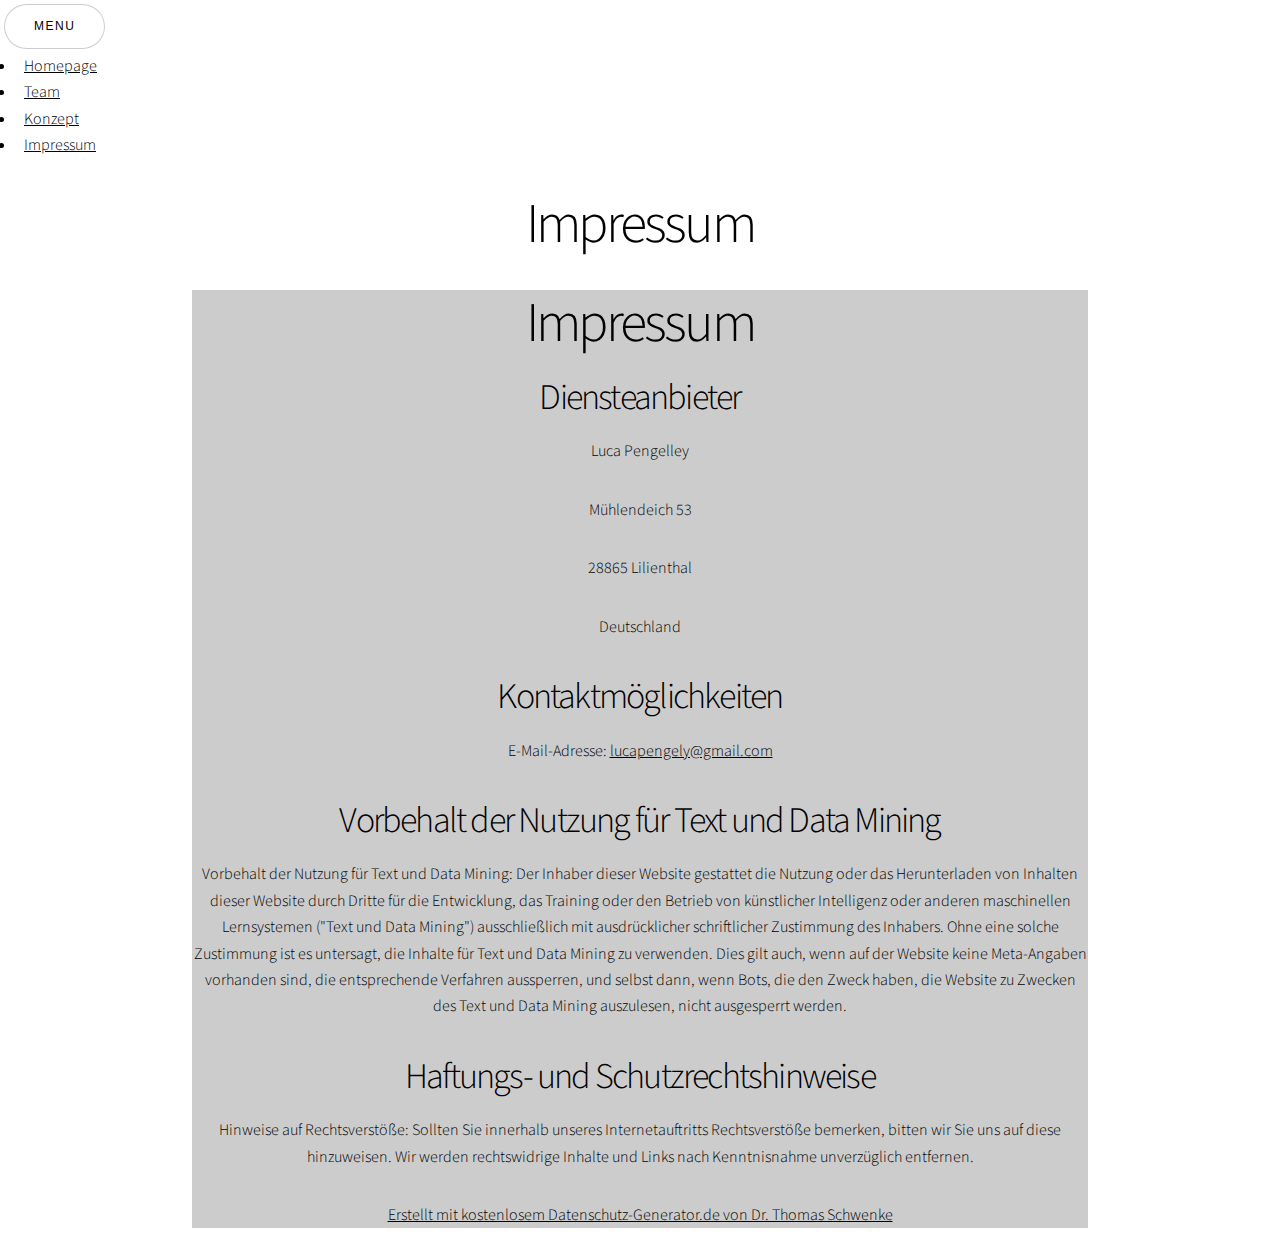
==== commit ffe447c4: "modified:   impressum.html 	modified:   index.html" ====
--- a/impressum.html
+++ b/impressum.html
@@ -37,7 +37,20 @@
             
             <div class="centered content card-body text-danger ">
                 <p></p>
-                <h1>Hier kommt das Impressum rein</h1>
+                <h1>Impressum</h1>
+                <h2 id="m46">Diensteanbieter</h2>
+                <p>Luca Pengelley</p>
+                <p>Mühlendeich 53</p>
+                <p>28865 Lilienthal</p>
+                <p>Deutschland</p>
+
+                <h2 id="m56">Kontaktmöglichkeiten</h2><p>E-Mail-Adresse: <a href="mailto:lucapengely@gmail.com">lucapengely@gmail.com</a></p>
+
+                <h2 id="m5234">Vorbehalt der Nutzung für Text und Data Mining</h2><p>Vorbehalt der Nutzung für Text und Data Mining: Der Inhaber dieser Website gestattet die Nutzung oder das Herunterladen von Inhalten dieser Website durch Dritte für die Entwicklung, das Training oder den Betrieb von künstlicher Intelligenz oder anderen maschinellen Lernsystemen ("Text und Data Mining") ausschließlich mit ausdrücklicher schriftlicher Zustimmung des Inhabers. Ohne eine solche Zustimmung ist es untersagt, die Inhalte für Text und Data Mining zu verwenden. Dies gilt auch, wenn auf der Website keine Meta-Angaben vorhanden sind, die entsprechende Verfahren aussperren, und selbst dann, wenn Bots, die den Zweck haben, die Website zu Zwecken des Text und Data Mining auszulesen, nicht ausgesperrt werden.</p>
+
+                <h2 id="m65">Haftungs- und Schutzrechtshinweise</h2><p>Hinweise auf Rechtsverstöße: Sollten Sie innerhalb unseres Internetauftritts Rechtsverstöße bemerken, bitten wir Sie uns auf diese hinzuweisen. Wir werden rechtswidrige Inhalte und Links nach Kenntnisnahme unverzüglich entfernen.</p>
+
+                <p class="seal"><a href="https://datenschutz-generator.de/" title="Rechtstext von Dr. Schwenke - für weitere Informationen bitte anklicken." target="_blank" rel="noopener noreferrer nofollow">Erstellt mit kostenlosem Datenschutz-Generator.de von Dr. Thomas Schwenke</a></p>
                 <p></p>
             </div>
         </div>
